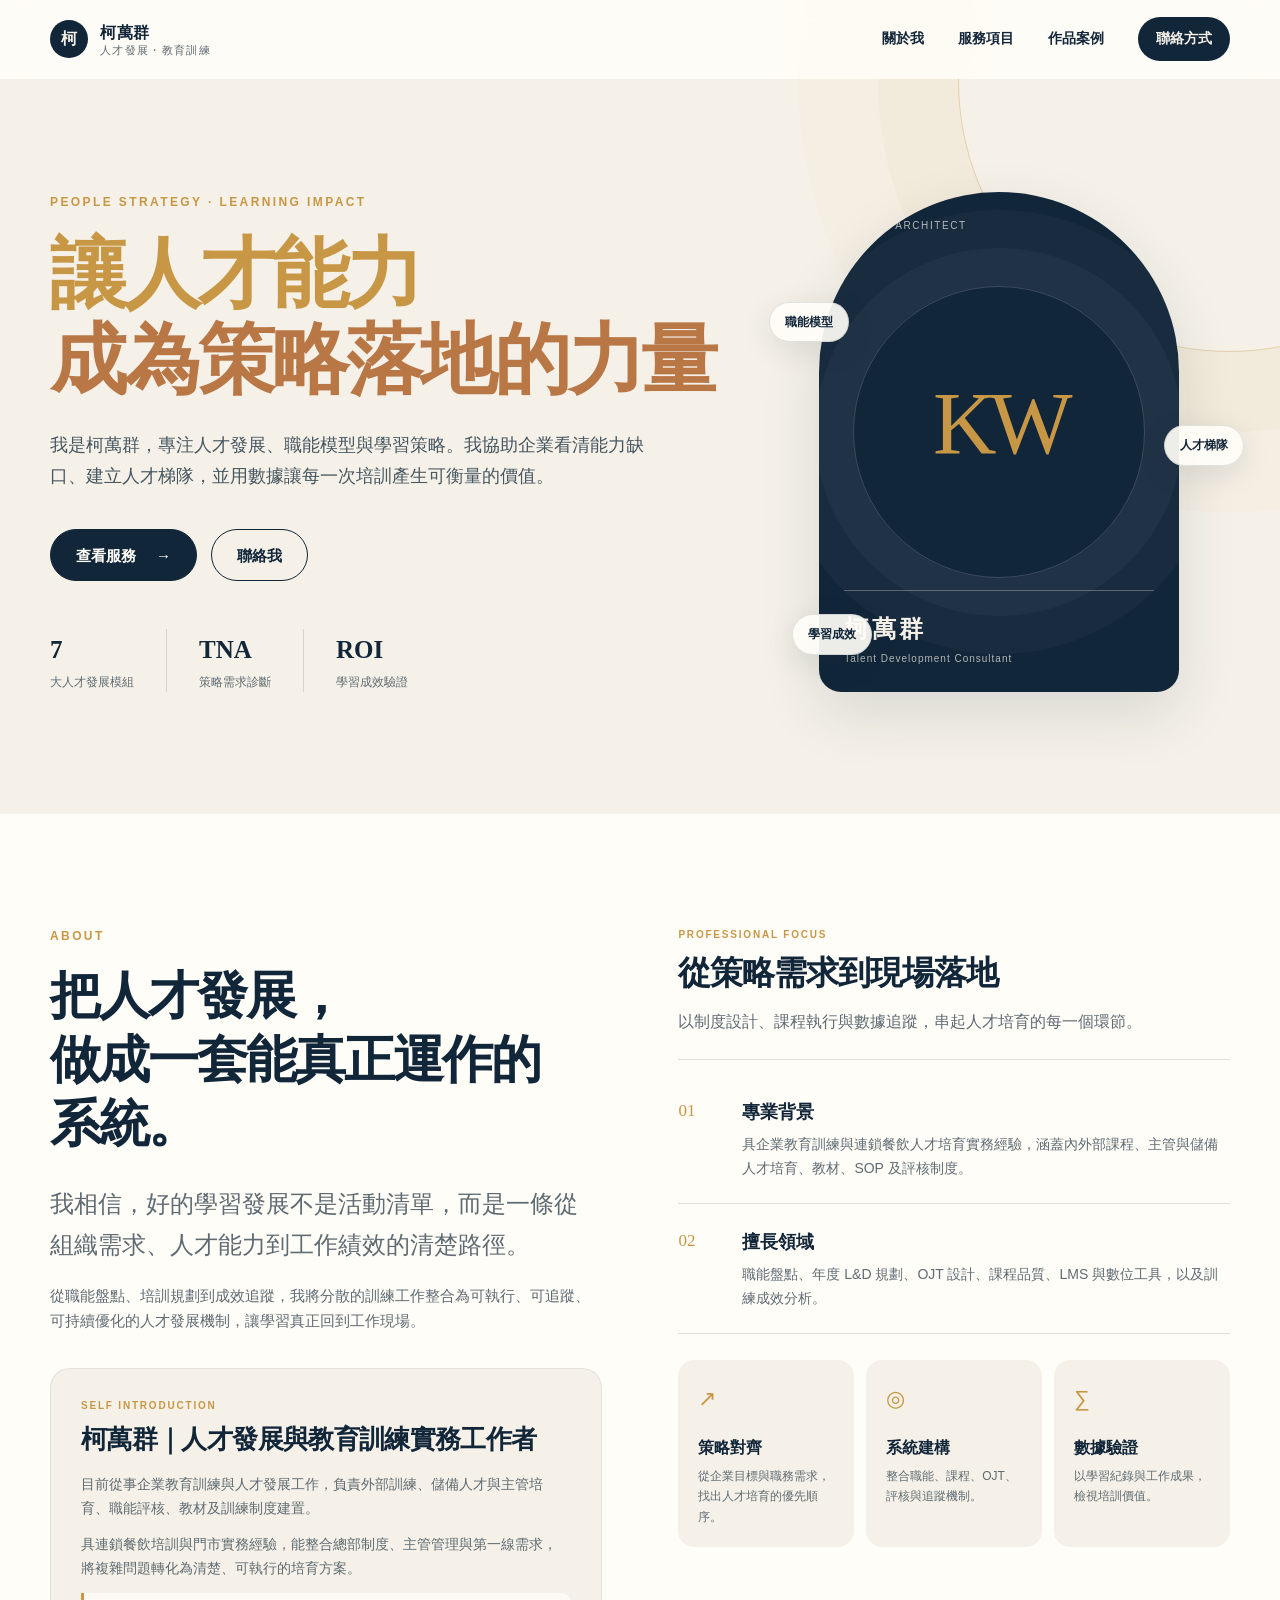
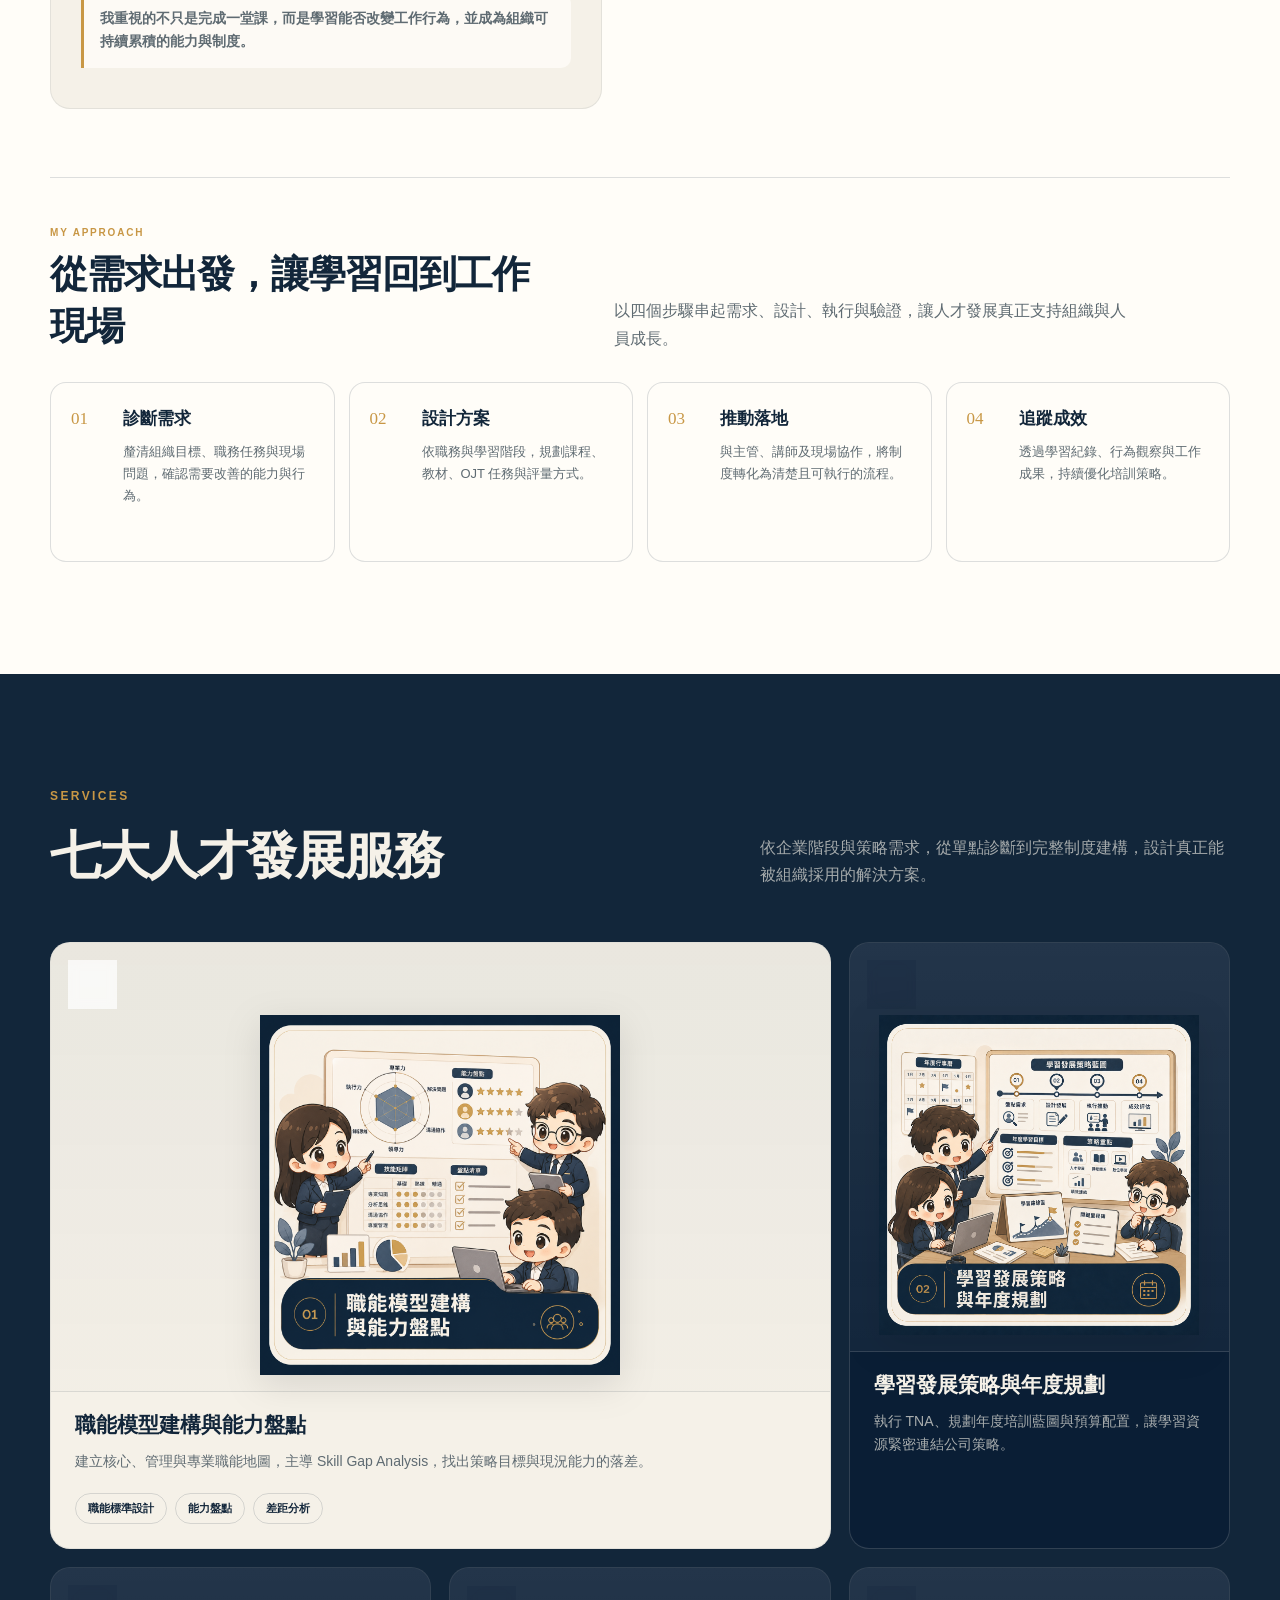
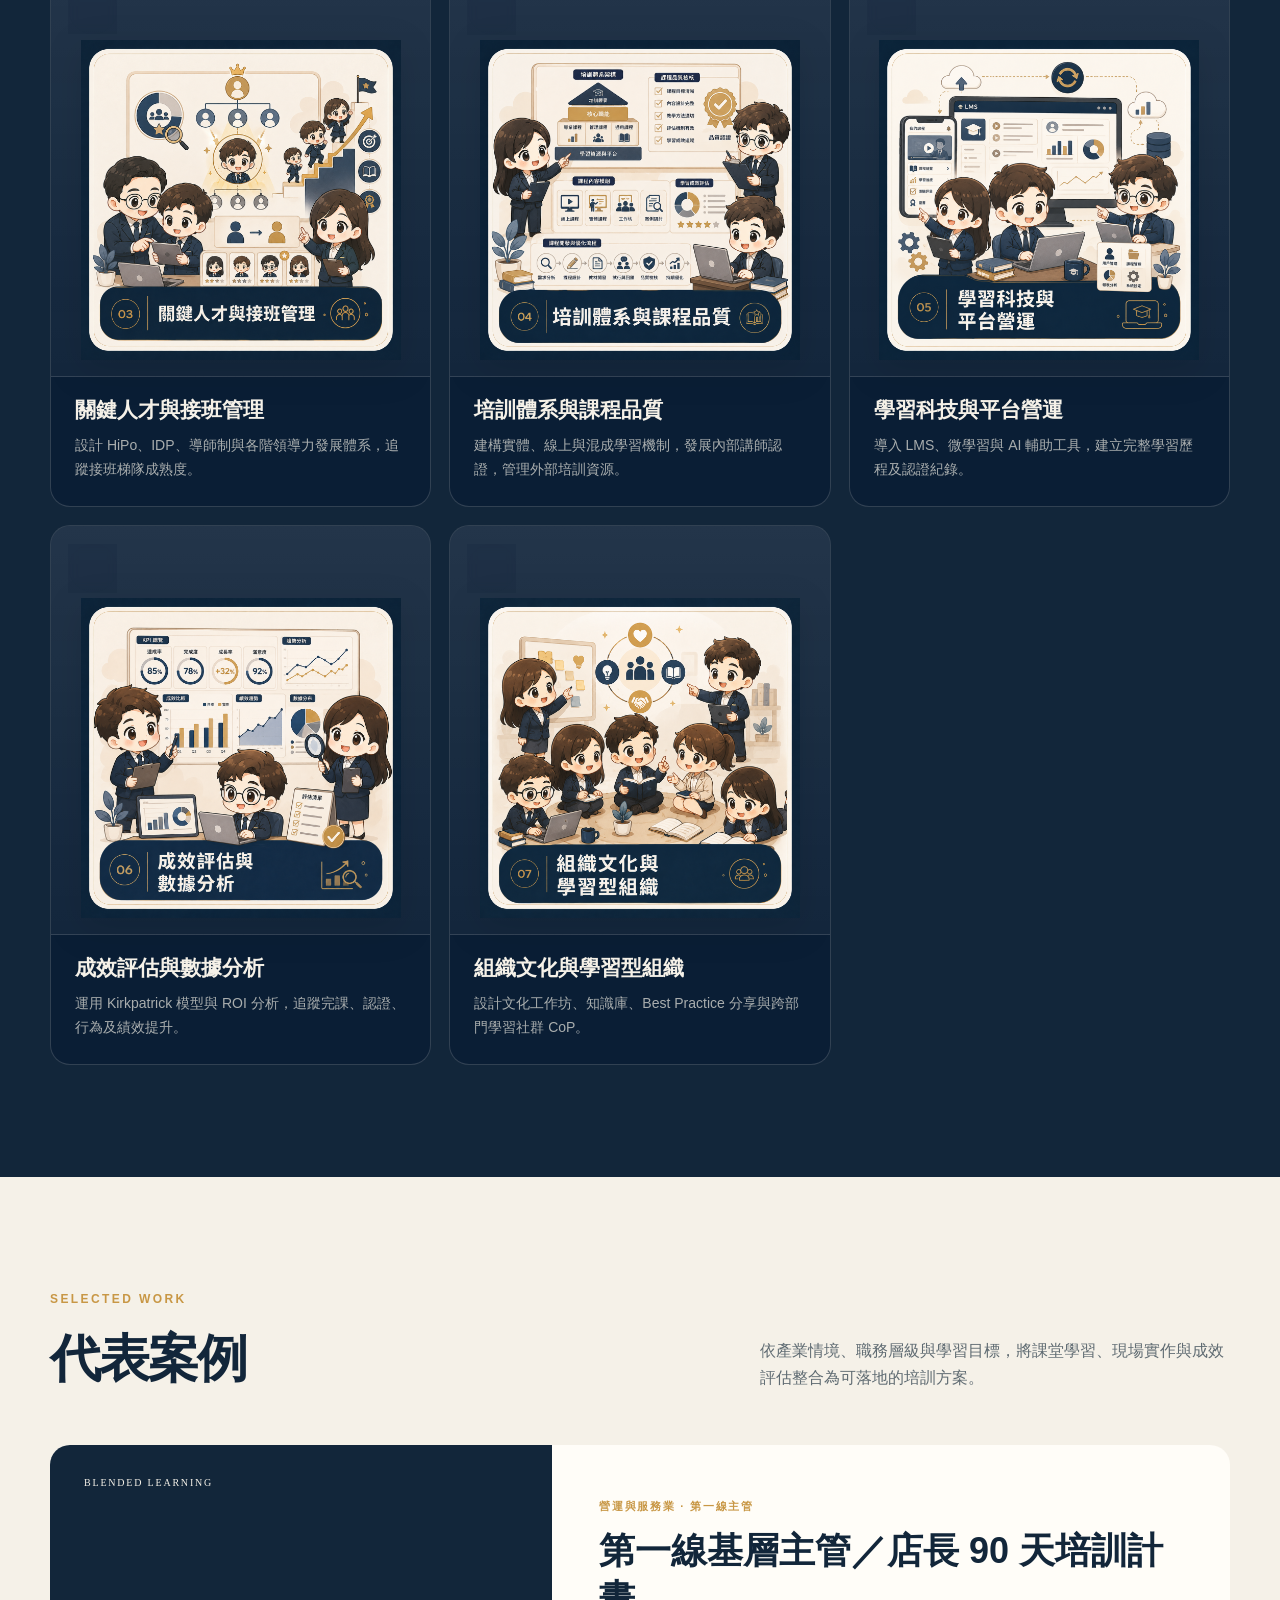
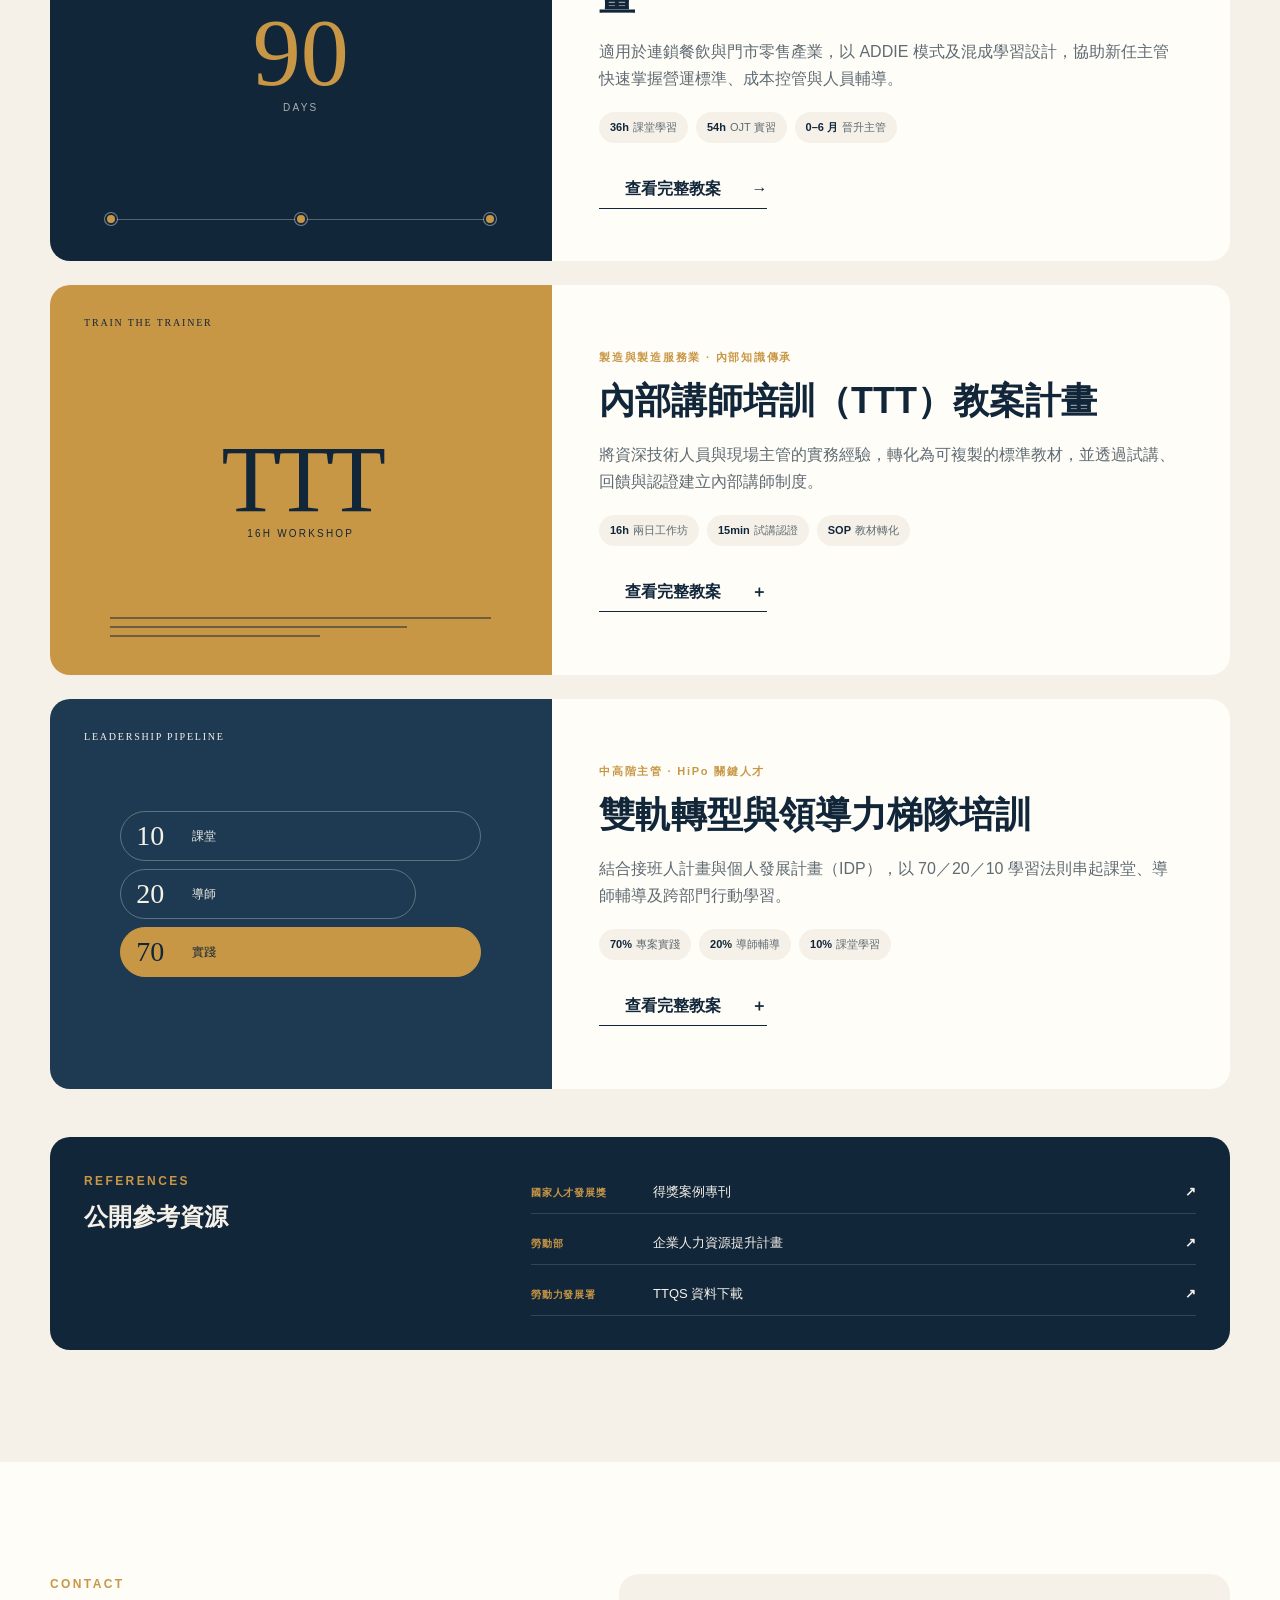
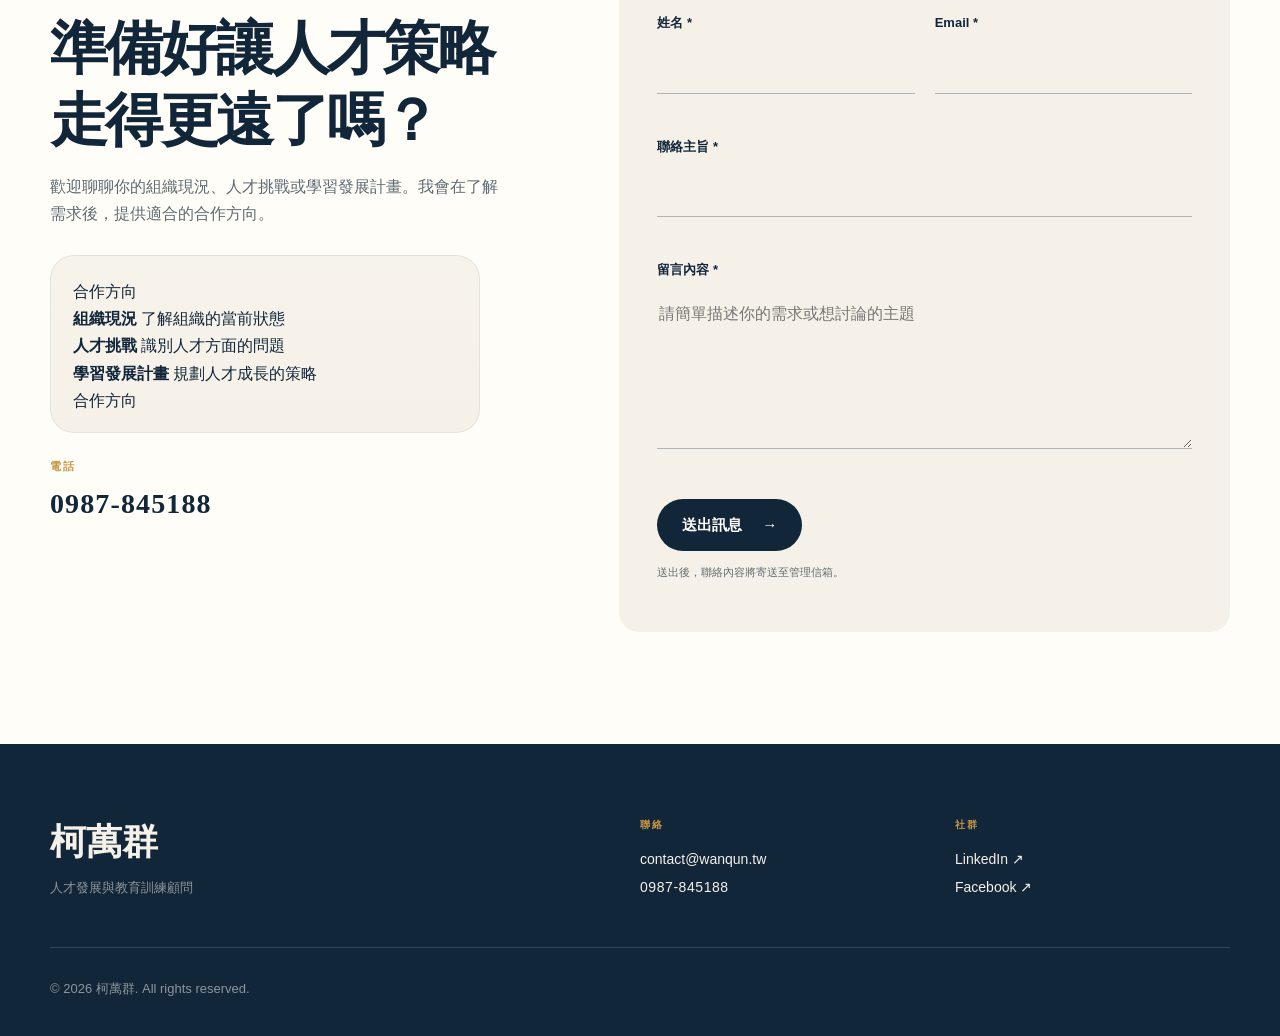
==== index.html @ d5de8963 "Update contact section and footer in index.html" ====
<!doctype html>
<html lang="zh-Hant">
<head>
  <meta charset="utf-8">
  <meta name="viewport" content="width=device-width, initial-scale=1">
  <meta name="description" content="柯萬群｜人才發展與教育訓練顧問，協助企業建立職能標準、人才梯隊與可衡量的學習發展系統。">
  <meta name="theme-color" content="#12263a">
  <title>柯萬群｜人才發展與教育訓練顧問</title>
  <link rel="stylesheet" href="./styles.css">
</head>
<body>
  <a class="skip-link" href="#main">跳至主要內容</a>

  <header class="site-header" id="top">
    <nav class="nav container" aria-label="主要導覽">
      <a class="brand" href="#home" aria-label="回到首頁">
        <span class="brand-mark" aria-hidden="true">柯</span>
        <span>柯萬群<span class="brand-role">人才發展・教育訓練</span></span>
      </a>
      <button class="nav-toggle" type="button" aria-expanded="false" aria-controls="nav-menu">
        <span class="sr-only">開啟導覽選單</span>
        <span></span><span></span><span></span>
      </button>
      <div class="nav-menu" id="nav-menu">
        <a href="#about">關於我</a>
        <a href="#services">服務項目</a>
        <a href="#work">作品案例</a>
        <a class="nav-cta" href="#contact">聯絡方式</a>
      </div>
    </nav>
  </header>

  <main id="main">
    <section class="hero" id="home" aria-labelledby="hero-title">
      <div class="hero-grid container">
        <div class="hero-copy">
          <p class="eyebrow">People Strategy · Learning Impact</p>
          <h1 id="hero-title" class="hero-title">
  <span class="hero-title-line">讓人才能力</span>

  <span class="hero-title-line hero-title-accent">
    成為策略落地<span class="mobile-title-break"><br></span>的力量
  </span>
</h1>
          <p class="hero-lead">我是柯萬群，專注人才發展、職能模型與學習策略。我協助企業看清能力缺口、建立人才梯隊，並用數據讓每一次培訓產生可衡量的價值。</p>
          <div class="hero-actions">
            <a class="button button-primary" href="#services">查看服務 <span aria-hidden="true">→</span></a>
            <a class="button button-ghost" href="#contact">聯絡我</a>
          </div>
          <dl class="hero-facts" aria-label="專業重點">
            <div><dt>7</dt><dd>大人才發展模組</dd></div>
            <div><dt>TNA</dt><dd>策略需求診斷</dd></div>
            <div><dt>ROI</dt><dd>學習成效驗證</dd></div>
          </dl>
        </div>

        <div class="hero-visual" aria-label="柯萬群個人品牌形象示意">
          <div class="portrait-card">
            <div class="portrait-topline"><span>Talent Architect</span><span>01</span></div>
            <div class="monogram" aria-hidden="true">KW</div>
            <div class="portrait-name">
              <strong>柯萬群</strong>
              <span>Talent Development Consultant</span>
            </div>
          </div>
          <div class="orbit-tag tag-one">職能模型</div>
          <div class="orbit-tag tag-two">人才梯隊</div>
          <div class="orbit-tag tag-three">學習成效</div>
        </div>
      </div>
    </section>

    <section class="section about" id="about" aria-labelledby="about-title">
      <div class="container">
        <div class="about-grid">
          <div class="about-left">
            <div class="section-heading about-intro">
              <p class="eyebrow">About</p>
              <h2 id="about-title">把人才發展，<br>做成一套能真正運作的系統。</h2>
              <p class="about-philosophy">我相信，好的學習發展不是活動清單，而是一條從組織需求、人才能力到工作績效的清楚路徑。</p>
              <p class="about-summary">從職能盤點、培訓規劃到成效追蹤，我將分散的訓練工作整合為可執行、可追蹤、可持續優化的人才發展機制，讓學習真正回到工作現場。</p>
            </div>

            <article class="profile-intro" aria-labelledby="profile-intro-title">
              <p class="profile-kicker">Self Introduction</p>
              <h3 id="profile-intro-title">柯萬群｜人才發展與教育訓練實務工作者</h3>
              <p>目前從事企業教育訓練與人才發展工作，負責外部訓練、儲備人才與主管培育、職能評核、教材及訓練制度建置。</p>
              <p>具連鎖餐飲培訓與門市實務經驗，能整合總部制度、主管管理與第一線需求，將複雜問題轉化為清楚、可執行的培育方案。</p>
              <p class="profile-belief">我重視的不只是完成一堂課，而是學習能否改變工作行為，並成為組織可持續累積的能力與制度。</p>
            </article>
          </div>

          <div class="about-content">
            <header class="about-content-head">
              <p class="profile-kicker">Professional Focus</p>
              <h3>從策略需求到現場落地</h3>
              <p>以制度設計、課程執行與數據追蹤，串起人才培育的每一個環節。</p>
            </header>

            <div class="expertise-list">
              <article>
                <span class="list-number">01</span>
                <div>
                  <h3>專業背景</h3>
                  <p>具企業教育訓練與連鎖餐飲人才培育實務經驗，涵蓋內外部課程、主管與儲備人才培育、教材、SOP 及評核制度。</p>
                </div>
              </article>
              <article>
                <span class="list-number">02</span>
                <div>
                  <h3>擅長領域</h3>
                  <p>職能盤點、年度 L&amp;D 規劃、OJT 設計、課程品質、LMS 與數位工具，以及訓練成效分析。</p>
                </div>
              </article>
            </div>

            <div class="strengths" aria-label="三項工作優勢">
              <article>
                <span aria-hidden="true">↗</span>
                <h3>策略對齊</h3>
                <p>從企業目標與職務需求，找出人才培育的優先順序。</p>
              </article>
              <article>
                <span aria-hidden="true">◎</span>
                <h3>系統建構</h3>
                <p>整合職能、課程、OJT、評核與追蹤機制。</p>
              </article>
              <article>
                <span aria-hidden="true">∑</span>
                <h3>數據驗證</h3>
                <p>以學習紀錄與工作成果，檢視培訓價值。</p>
              </article>
            </div>
          </div>
        </div>

        <section class="work-method" aria-labelledby="work-method-title">
          <div class="work-method-heading">
            <p class="profile-kicker">My Approach</p>
            <h3 id="work-method-title">從需求出發，讓學習回到工作現場</h3>
            <p>以四個步驟串起需求、設計、執行與驗證，讓人才發展真正支持組織與人員成長。</p>
          </div>
          <ol class="method-grid">
            <li>
              <span>01</span>
              <div><h4>診斷需求</h4><p>釐清組織目標、職務任務與現場問題，確認需要改善的能力與行為。</p></div>
            </li>
            <li>
              <span>02</span>
              <div><h4>設計方案</h4><p>依職務與學習階段，規劃課程、教材、OJT 任務與評量方式。</p></div>
            </li>
            <li>
              <span>03</span>
              <div><h4>推動落地</h4><p>與主管、講師及現場協作，將制度轉化為清楚且可執行的流程。</p></div>
            </li>
            <li>
              <span>04</span>
              <div><h4>追蹤成效</h4><p>透過學習紀錄、行為觀察與工作成果，持續優化培訓策略。</p></div>
            </li>
          </ol>
        </section>
      </div>
    </section>

    <section class="section services" id="services" aria-labelledby="services-title">
      <div class="container">
        <div class="section-heading section-heading-row">
          <div><p class="eyebrow">Services</p><h2 id="services-title">七大人才發展服務</h2></div>
          <p>依企業階段與策略需求，從單點診斷到完整制度建構，設計真正能被組織採用的解決方案。</p>
        </div>
        <div class="service-grid">
          <article class="service-card featured">
            <div class="service-icon" aria-hidden="true">01</div>
            <div class="service-media">
              <img src="./assets/services/service-01.png" alt="職能模型建構與能力盤點圖卡">
            </div>
            <div class="service-content">
              <h3>職能模型建構與能力盤點</h3>
              <p>建立核心、管理與專業職能地圖，主導 Skill Gap Analysis，找出策略目標與現況能力的落差。</p>
              <ul><li>職能標準設計</li><li>能力盤點</li><li>差距分析</li></ul>
            </div>
          </article>
          <article class="service-card">
            <div class="service-icon" aria-hidden="true">02</div>
            <div class="service-media">
              <img src="./assets/services/service-02.png" alt="學習發展策略與年度規劃圖卡">
            </div>
            <div class="service-content">
              <h3>學習發展策略與年度規劃</h3>
              <p>執行 TNA、規劃年度培訓藍圖與預算配置，讓學習資源緊密連結公司策略。</p>
            </div>
          </article>
          <article class="service-card">
            <div class="service-icon" aria-hidden="true">03</div>
            <div class="service-media">
              <img src="./assets/services/service-03.png" alt="關鍵人才與接班管理圖卡">
            </div>
            <div class="service-content">
              <h3>關鍵人才與接班管理</h3>
              <p>設計 HiPo、IDP、導師制與各階領導力發展體系，追蹤接班梯隊成熟度。</p>
            </div>
          </article>
          <article class="service-card">
            <div class="service-icon" aria-hidden="true">04</div>
            <div class="service-media">
              <img src="./assets/services/service-04.png" alt="培訓體系與課程品質圖卡">
            </div>
            <div class="service-content">
              <h3>培訓體系與課程品質</h3>
              <p>建構實體、線上與混成學習機制，發展內部講師認證，管理外部培訓資源。</p>
            </div>
          </article>
          <article class="service-card">
            <div class="service-icon" aria-hidden="true">05</div>
            <div class="service-media">
              <img src="./assets/services/service-05.png" alt="學習科技與平台營運圖卡">
            </div>
            <div class="service-content">
              <h3>學習科技與平台營運</h3>
              <p>導入 LMS、微學習與 AI 輔助工具，建立完整學習歷程及認證紀錄。</p>
            </div>
          </article>
          <article class="service-card">
            <div class="service-icon" aria-hidden="true">06</div>
            <div class="service-media">
              <img src="./assets/services/service-06.png" alt="成效評估與數據分析圖卡">
            </div>
            <div class="service-content">
              <h3>成效評估與數據分析</h3>
              <p>運用 Kirkpatrick 模型與 ROI 分析，追蹤完課、認證、行為及績效提升。</p>
            </div>
          </article>
          <article class="service-card">
            <div class="service-icon" aria-hidden="true">07</div>
            <div class="service-media">
              <img src="./assets/services/service-07.png" alt="組織文化與學習型組織圖卡">
            </div>
            <div class="service-content">
              <h3>組織文化與學習型組織</h3>
              <p>設計文化工作坊、知識庫、Best Practice 分享與跨部門學習社群 CoP。</p>
            </div>
          </article>
        </div>
      </div>
    </section>

    <section class="section work" id="work" aria-labelledby="work-title">
      <div class="container">
        <div class="section-heading section-heading-row">
          <div><p class="eyebrow">Selected Work</p><h2 id="work-title">代表案例</h2></div>
          <p>依產業情境、職務層級與學習目標，將課堂學習、現場實作與成效評估整合為可落地的培訓方案。</p>
        </div>
        <div class="case-list">
          <article class="case-card">
            <div class="case-visual operations-visual" aria-hidden="true"><span class="visual-kicker">BLENDED LEARNING</span><strong>90</strong><small>DAYS</small><div class="visual-track"><i></i><i></i><i></i></div></div>
            <div class="case-copy">
              <p class="case-meta">營運與服務業 · 第一線主管</p>
              <h3>第一線基層主管／店長 90 天培訓計畫</h3>
              <p>適用於連鎖餐飲與門市零售產業，以 ADDIE 模式及混成學習設計，協助新任主管快速掌握營運標準、成本控管與人員輔導。</p>
              <div class="case-highlights" aria-label="案例一重點"><span><b>36h</b>課堂學習</span><span><b>54h</b>OJT 實習</span><span><b>0–6 月</b>晉升主管</span></div>
              <div class="case-detail" id="case-detail-1"><div class="case-detail-inner">
                <div class="case-basics"><div><span>課程名稱</span><strong>連鎖門市幹部／新人店長營運實務與領導力養成班</strong></div><div><span>目標對象</span><strong>晉升 0–6 個月之儲備店長、現場組長</strong></div><div><span>培訓目標</span><strong>獨立完成門市 SOP 稽核、排班成本控管，並具備基本人員輔導能力</strong></div></div>
                <h4>教學計畫表</h4>
                <div class="case-table-wrap"><table class="case-table"><thead><tr><th>階段／單元</th><th>核心內容</th><th>授課方式</th><th>時數</th><th>評估方式</th></tr></thead><tbody>
                  <tr><td data-label="階段／單元">SOP 落地與品質管理</td><td data-label="核心內容">SOP 稽核、食品安全、異常通報與緊急應變</td><td data-label="授課方式">線上課程＋OJT 實務操演</td><td data-label="時數">12h</td><td data-label="評估方式">L2 筆試＋L3 現場稽核演練</td></tr>
                  <tr><td data-label="階段／單元">營運數據與成本控制</td><td data-label="核心內容">P&amp;L 初步解讀、人力成本比率、營業額預估與排班最佳化</td><td data-label="授課方式">實體工作坊</td><td data-label="時數">12h</td><td data-label="評估方式">L2 排班表情境測驗</td></tr>
                  <tr><td data-label="階段／單元">團隊領導與輔導</td><td data-label="核心內容">新人 OJT、1 對 1 輔導、績效溝通與衝突處理</td><td data-label="授課方式">角色扮演＋案例研討</td><td data-label="時數">12h</td><td data-label="評估方式">L3 訓後 60 天留任率與滿意度</td></tr>
                </tbody></table></div>
              </div></div>
              <a class="text-button case-page-link" href="./course-case.html" aria-label="前往第一線基層主管與店長90天培訓計畫完整教案">
                <span>查看完整教案</span>
                <span aria-hidden="true">→</span>
              </a>
            </div>
          </article>

          <article class="case-card">
            <div class="case-visual trainer-visual" aria-hidden="true"><span class="visual-kicker">TRAIN THE TRAINER</span><strong>TTT</strong><small>16H WORKSHOP</small><div class="trainer-lines"><i></i><i></i><i></i></div></div>
            <div class="case-copy">
              <p class="case-meta">製造與製造服務業 · 內部知識傳承</p>
              <h3>內部講師培訓（TTT）教案計畫</h3>
              <p>將資深技術人員與現場主管的實務經驗，轉化為可複製的標準教材，並透過試講、回饋與認證建立內部講師制度。</p>
              <div class="case-highlights" aria-label="案例二重點"><span><b>16h</b>兩日工作坊</span><span><b>15min</b>試講認證</span><span><b>SOP</b>教材轉化</span></div>
              <div class="case-detail" id="case-detail-2"><div class="case-detail-inner">
                <div class="case-basics"><div><span>課程名稱</span><strong>內部講師教學技巧與 SOP 教材開發實戰班</strong></div><div><span>目標對象</span><strong>資深技術人員、現場主管、內部認證講師</strong></div><div><span>培訓目標</span><strong>將經驗萃取為標準教材，並完成 15 分鐘台上教學演練</strong></div></div>
                <h4>教學計畫表</h4>
                <div class="case-table-wrap"><table class="case-table"><thead><tr><th>單元</th><th>課程主題</th><th>教學法</th><th>時數</th><th>產出與作業</th></tr></thead><tbody>
                  <tr><td data-label="單元">Unit 1</td><td data-label="課程主題">成人學習心理與 ADDIE 課程架構</td><td data-label="教學法">講授＋心智圖</td><td data-label="時數">3h</td><td data-label="產出與作業">課程大綱草案</td></tr>
                  <tr><td data-label="單元">Unit 2</td><td data-label="課程主題">SOP 轉化為教學簡報與教材</td><td data-label="教學法">案例拆解＋個人實作</td><td data-label="時數">4h</td><td data-label="產出與作業">15 分鐘教學簡報</td></tr>
                  <tr><td data-label="單元">Unit 3</td><td data-label="課程主題">台上表達技巧與互動控場</td><td data-label="教學法">小組演練</td><td data-label="時數">3h</td><td data-label="產出與作業">演練評分表校準</td></tr>
                  <tr><td data-label="單元">Unit 4</td><td data-label="課程主題">試講試教與認證評鑑</td><td data-label="教學法">個人演示＋專家點評</td><td data-label="時數">6h</td><td data-label="產出與作業">Pass／Fail 評鑑與修改建議</td></tr>
                </tbody></table></div>
              </div></div>
              <button class="text-button case-toggle" type="button" aria-expanded="false" aria-controls="case-detail-2"><span class="case-toggle-label">查看完整教案</span> <span class="case-toggle-icon" aria-hidden="true">＋</span></button>
            </div>
          </article>

          <article class="case-card">
            <div class="case-visual succession-visual" aria-hidden="true"><span class="visual-kicker">LEADERSHIP PIPELINE</span><div class="ratio-stack"><span><b>10</b>課堂</span><span><b>20</b>導師</span><span><b>70</b>實踐</span></div></div>
            <div class="case-copy">
              <p class="case-meta">中高階主管 · HiPo 關鍵人才</p>
              <h3>雙軌轉型與領導力梯隊培訓</h3>
              <p>結合接班人計畫與個人發展計畫（IDP），以 70／20／10 學習法則串起課堂、導師輔導及跨部門行動學習。</p>
              <div class="case-highlights" aria-label="案例三重點"><span><b>70%</b>專案實踐</span><span><b>20%</b>導師輔導</span><span><b>10%</b>課堂學習</span></div>
              <div class="case-detail" id="case-detail-3"><div class="case-detail-inner">
                <div class="case-basics"><div><span>課程名稱</span><strong>中高階主管戰略思考與跨部門溝通工作坊</strong></div><div><span>目標對象</span><strong>部門經理、副理、關鍵人才（HiPo）</strong></div><div><span>培訓架構</span><strong>70% 在地實踐、20% 導師輔導、10% 課堂學習</strong></div></div>
                <h4>培訓架構</h4>
                <ol class="learning-path"><li><span>10%</span><div><strong>課堂學習</strong><p>戰略目標展開（OKR／BSC）、跨部門溝通與利益關係人管理。</p></div></li><li><span>20%</span><div><strong>導師輔導</strong><p>配對高階導師進行一對一對話，針對管理痛點進行盲點剖析。</p></div></li><li><span>70%</span><div><strong>專案實踐</strong><p>執行跨部門真實業務創新專案，訓後 90 天於經營決策會議發表成果。</p></div></li></ol>
              </div></div>
              <button class="text-button case-toggle" type="button" aria-expanded="false" aria-controls="case-detail-3"><span class="case-toggle-label">查看完整教案</span> <span class="case-toggle-icon" aria-hidden="true">＋</span></button>
            </div>
          </article>
        </div>

        <aside class="case-sources" aria-labelledby="case-sources-title">
          <div><p class="eyebrow">References</p><h3 id="case-sources-title">公開參考資源</h3></div>
          <div class="source-links">
            <a href="https://ntda.wda.gov.tw/case.php" target="_blank" rel="noopener noreferrer"><span>國家人才發展獎</span>得獎案例專刊 <b aria-hidden="true">↗</b></a>
            <a href="https://laws.mol.gov.tw/FLAW/FLAWDAT01.aspx?id=FL051804" target="_blank" rel="noopener noreferrer"><span>勞動部</span>企業人力資源提升計畫 <b aria-hidden="true">↗</b></a>
            <a href="https://ttqs.wda.gov.tw/ttqs/menu_010_new.php" target="_blank" rel="noopener noreferrer"><span>勞動力發展署</span>TTQS 資料下載 <b aria-hidden="true">↗</b></a>
          </div>
        </aside>
      </div>
    </section>

    <section class="section contact" id="contact" aria-labelledby="contact-title">
      <div class="container contact-grid">
        <div class="contact-intro">
          <p class="eyebrow">Contact</p>
          <h2 id="contact-title">準備好讓人才策略<br>走得更遠了嗎？</h2>
          <p>歡迎聊聊你的組織現況、人才挑戰或學習發展計畫。我會在了解需求後，提供適合的合作方向。</p>

          <div class="contact-side-card" aria-label="合作方向">
            <div class="coop-card-title">合作方向</div>
            <div class="coop-label coop-label-left">
              <strong>組織現況</strong>
              <span>了解組織的當前狀態</span>
            </div>
            <div class="coop-label coop-label-center">
              <strong>人才挑戰</strong>
              <span>識別人才方面的問題</span>
            </div>
            <div class="coop-label coop-label-right">
              <strong>學習發展計畫</strong>
              <span>規劃人才成長的策略</span>
            </div>

            <div class="coop-visual" aria-hidden="true">
              <div class="ingredient ingredient-left"></div>
              <div class="ingredient ingredient-center"></div>
              <div class="ingredient ingredient-right"></div>

              <div class="stream stream-left"></div>
              <div class="stream stream-center"></div>
              <div class="stream stream-right"></div>

              <div class="cup-wrap">
                <div class="cup-rim"></div>
                <div class="cup-body">合作方向</div>
                <div class="cup-handle"></div>
                <div class="cup-foot"></div>
                <div class="saucer"></div>
              </div>
            </div>
          </div>

          <a class="phone-link" href="tel:0987845188"><span>電話</span><strong>0987-845188</strong></a>
        </div>
        <form class="contact-form" id="contact-form" novalidate>
  <div class="form-row">
    <div class="field">
      <label for="name">姓名 <span aria-hidden="true">*</span></label>
      <input
        id="name"
        name="name"
        type="text"
        autocomplete="name"
        required
        minlength="2"
      >
      <small class="error" aria-live="polite"></small>
    </div>

    <div class="field">
      <label for="email">Email <span aria-hidden="true">*</span></label>
      <input
        id="email"
        name="email"
        type="email"
        autocomplete="email"
        required
      >
      <small class="error" aria-live="polite"></small>
    </div>
  </div>

  <div class="field">
    <label for="subject">
      聯絡主旨 <span aria-hidden="true">*</span>
    </label>
    <input
      id="subject"
      name="subject"
      type="text"
      required
      minlength="3"
    >
    <small class="error" aria-live="polite"></small>
  </div>

  <div class="field">
    <label for="message">
      留言內容 <span aria-hidden="true">*</span>
    </label>
    <textarea
      id="message"
      name="message"
      rows="5"
      required
      minlength="10"
      placeholder="請簡單描述你的需求或想討論的主題"
    ></textarea>
    <small class="error" aria-live="polite"></small>
  </div>

  <!-- 防止機器人垃圾訊息 -->
  <div class="honeypot-field" aria-hidden="true">
    <label for="website">網站</label>
    <input
      id="website"
      name="website"
      type="text"
      tabindex="-1"
      autocomplete="off"
    >
  </div>

  <button
    class="button button-primary submit-button"
    type="submit"
  >
    送出訊息
    <span aria-hidden="true">→</span>
  </button>

  <p class="form-note">
    送出後，聯絡內容將寄送至管理信箱。
  </p>

  <p
    class="form-status"
    id="form-status"
    role="status"
    aria-live="polite"
  ></p>
</form>
      </div>
    </section>
  </main>

  <footer class="site-footer">
    <div class="container footer-grid">
      <div><a class="footer-brand" href="#top">柯萬群</a><p>人才發展與教育訓練顧問</p></div>
      <div><p class="footer-label">聯絡</p><a href="mailto:contact@wanqun.tw">contact@wanqun.tw</a><a href="tel:0987845188">0987-845188</a></div>
      <div><p class="footer-label">社群</p><a href="https://www.linkedin.com/" target="_blank" rel="noopener noreferrer">LinkedIn <span aria-hidden="true">↗</span></a><a href="https://www.facebook.com/" target="_blank" rel="noopener noreferrer">Facebook <span aria-hidden="true">↗</span></a></div>
      <p class="copyright">© <span id="year"></span> 柯萬群. All rights reserved.</p>
    </div>
  </footer>
  <script src="./main.js" defer></script>
</body>
</html>
---- styles.css ----
:root {
  --navy: #12263a;
  --navy-light: #1d3a52;
  --gold: #c89745;
  --cream: #f5f1e8;
  --white: #fffdf8;
  --ink-muted: #5f6b72;
  --line: rgba(18, 38, 58, 0.14);
  --shadow: 0 22px 60px rgba(18, 38, 58, 0.12);
  --radius: 20px;
  --container: 1180px;
}

* { box-sizing: border-box; }
html { scroll-behavior: smooth; scroll-padding-top: 86px; }
body { margin: 0; color: var(--navy); background: var(--white); font-family: "Noto Sans TC", "PingFang TC", "Microsoft JhengHei", sans-serif; line-height: 1.7; -webkit-font-smoothing: antialiased; }
body.menu-open { overflow: hidden; }
a { color: inherit; text-decoration: none; }
button, input, textarea { font: inherit; }
button { color: inherit; }
img { max-width: 100%; display: block; }
.container { width: min(calc(100% - 40px), var(--container)); margin-inline: auto; }
.section { padding: 112px 0; }
.sr-only { position: absolute; width: 1px; height: 1px; padding: 0; margin: -1px; overflow: hidden; clip: rect(0, 0, 0, 0); white-space: nowrap; border: 0; }
.skip-link { position: fixed; z-index: 1000; left: 16px; top: -60px; padding: 10px 16px; background: var(--gold); color: var(--navy); font-weight: 700; border-radius: 8px; transition: top .2s; }
.skip-link:focus { top: 16px; }

.site-header { position: fixed; inset: 0 0 auto; z-index: 100; background: rgba(255, 253, 248, .88); border-bottom: 1px solid transparent; backdrop-filter: blur(16px); transition: border-color .25s, box-shadow .25s; }
.site-header.scrolled { border-color: var(--line); box-shadow: 0 6px 24px rgba(18,38,58,.06); }
.nav { min-height: 78px; display: flex; align-items: center; justify-content: space-between; gap: 24px; }
.brand { display: inline-flex; align-items: center; gap: 12px; font-weight: 800; letter-spacing: .04em; }
.brand-mark { width: 38px; height: 38px; display: grid; place-items: center; color: var(--cream); background: var(--navy); border-radius: 50%; }
.brand-role { display: block; margin-top: -5px; color: var(--ink-muted); font-size: 11px; font-weight: 500; letter-spacing: .12em; }
.nav-menu { display: flex; align-items: center; gap: 34px; font-size: 14px; font-weight: 700; }
.nav-menu a:not(.nav-cta) { position: relative; padding: 10px 0; }
.nav-menu a:not(.nav-cta)::after { content: ""; position: absolute; inset: auto 0 4px; height: 2px; background: var(--gold); transform: scaleX(0); transform-origin: right; transition: transform .2s; }
.nav-menu a:hover::after, .nav-menu a.active::after { transform: scaleX(1); transform-origin: left; }
.nav-cta { padding: 10px 18px; color: var(--cream); background: var(--navy); border-radius: 999px; transition: background .2s, transform .2s; }
.nav-cta:hover { background: var(--gold); color: var(--navy); transform: translateY(-2px); }
.nav-toggle { display: none; width: 44px; height: 44px; padding: 11px 8px; border: 0; background: transparent; cursor: pointer; }
.nav-toggle span:not(.sr-only) { display: block; height: 2px; margin: 5px 0; background: var(--navy); transition: transform .25s, opacity .25s; }

.hero { position: relative; overflow: hidden; padding: 162px 0 92px; background: var(--cream); }
.hero::before { content: ""; position: absolute; width: 540px; height: 540px; right: -220px; top: -190px; border: 1px solid rgba(200,151,69,.38); border-radius: 50%; box-shadow: 0 0 0 80px rgba(200,151,69,.05), 0 0 0 160px rgba(200,151,69,.03); }
.hero-grid { position: relative; display: grid; grid-template-columns: minmax(0, 1.15fr) minmax(360px, .85fr); align-items: center; gap: 8%; }
.eyebrow { margin: 0 0 18px; color: var(--gold); font-size: 12px; font-weight: 800; letter-spacing: .2em; text-transform: uppercase; }
h1, h2, h3, p { overflow-wrap: break-word; }
h1 { max-width: 800px; margin: 0; font-size: clamp(45px, 6vw, 78px); line-height: 1.12; letter-spacing: -.05em; }
h1 span { color: var(--gold); }
.hero-lead { max-width: 690px; margin: 28px 0 0; color: #475761; font-size: 18px; }
.hero-actions { display: flex; flex-wrap: wrap; gap: 14px; margin-top: 38px; }
.button { min-height: 52px; display: inline-flex; align-items: center; justify-content: center; gap: 20px; padding: 12px 25px; border: 1px solid var(--navy); border-radius: 999px; font-size: 15px; font-weight: 800; cursor: pointer; transition: transform .2s, box-shadow .2s, background .2s, color .2s; }
.button:hover { transform: translateY(-3px); box-shadow: 0 10px 24px rgba(18,38,58,.15); }
.button-primary { color: var(--white); background: var(--navy); }
.button-primary:hover { border-color: var(--gold); background: var(--gold); color: var(--navy); }
.button-ghost { background: transparent; }
.button-ghost:hover { background: var(--white); }
.hero-facts { display: flex; gap: 32px; margin: 48px 0 0; }
.hero-facts div { padding-right: 32px; border-right: 1px solid var(--line); }
.hero-facts div:last-child { padding-right: 0; border: 0; }
.hero-facts dt { font-family: Georgia, serif; font-size: 25px; font-weight: 700; }
.hero-facts dd { margin: 0; color: var(--ink-muted); font-size: 12px; }
.hero-visual { position: relative; min-height: 560px; display: grid; place-items: center; }
.portrait-card { position: relative; width: min(360px, 82%); aspect-ratio: .72; display: flex; flex-direction: column; justify-content: space-between; padding: 25px; color: var(--cream); background: var(--navy); border-radius: 180px 180px 22px 22px; box-shadow: var(--shadow); overflow: hidden; }
.portrait-card::before { content: ""; position: absolute; width: 290px; height: 290px; left: 50%; top: 48%; border: 1px solid rgba(245,241,232,.18); border-radius: 50%; transform: translate(-50%,-50%); box-shadow: 0 0 0 38px rgba(245,241,232,.035), 0 0 0 76px rgba(245,241,232,.025); }
.portrait-topline { display: flex; justify-content: space-between; font-size: 10px; letter-spacing: .16em; text-transform: uppercase; opacity: .72; }
.monogram { position: relative; align-self: center; margin-top: 24px; color: var(--gold); font-family: Georgia, serif; font-size: 88px; line-height: 1; letter-spacing: -.08em; }
.portrait-name { position: relative; display: flex; flex-direction: column; padding-top: 18px; border-top: 1px solid rgba(245,241,232,.3); }
.portrait-name strong { font-size: 24px; letter-spacing: .15em; }
.portrait-name span { font-size: 10px; letter-spacing: .1em; opacity: .7; }
.orbit-tag { position: absolute; padding: 9px 15px; border: 1px solid rgba(18,38,58,.12); background: rgba(255,253,248,.92); border-radius: 999px; box-shadow: 0 8px 30px rgba(18,38,58,.1); font-size: 12px; font-weight: 700; }
.tag-one { left: 0; top: 25%; }.tag-two { right: -3%; top: 47%; }.tag-three { left: 5%; bottom: 12%; }

.section-heading h2 { margin: 0; font-size: clamp(34px, 4vw, 52px); line-height: 1.25; letter-spacing: -.04em; }
.section-heading > p:not(.eyebrow) { max-width: 620px; color: var(--ink-muted); }
.section-heading-row { display: flex; align-items: end; justify-content: space-between; gap: 48px; margin-bottom: 54px; }
.section-heading-row > p { max-width: 470px !important; margin: 0; }
.about-grid { display: grid; grid-template-columns: .82fr 1.18fr; gap: 10%; align-items: start; }
.sticky-heading { position: sticky; top: 120px; }
.statement { margin: 0 0 52px; font-family: Georgia, "Noto Serif TC", serif; font-size: clamp(24px, 3vw, 34px); line-height: 1.55; }
.expertise-list article { display: grid; grid-template-columns: 48px 1fr; gap: 20px; padding: 26px 0; border-top: 1px solid var(--line); }
.list-number { color: var(--gold); font-family: Georgia, serif; font-size: 18px; }
.expertise-list h3 { margin: 0 0 6px; font-size: 18px; }
.expertise-list p { margin: 0; color: var(--ink-muted); }
.strengths { display: grid; grid-template-columns: repeat(3, 1fr); gap: 14px; margin-top: 28px; }
.strengths article { min-height: 190px; padding: 24px; background: var(--cream); border-radius: 16px; transition: transform .2s, box-shadow .2s; }
.strengths article:hover { transform: translateY(-5px); box-shadow: var(--shadow); }
.strengths article > span { color: var(--gold); font-size: 24px; }
.strengths h3 { margin: 20px 0 6px; font-size: 17px; }
.strengths p { margin: 0; color: var(--ink-muted); font-size: 13px; }

.services { background: var(--navy); color: var(--cream); }
.services .section-heading > p, .services .section-heading-row > p { color: rgba(245,241,232,.65); }
.service-grid { display: grid; grid-template-columns: repeat(3, 1fr); gap: 18px; }
.service-card {
  position: relative;
  min-height: 310px;
  display: flex;
  flex-direction: column;
  padding: 24px;
  overflow: hidden;
  border: 1px solid rgba(245,241,232,.16);
  border-radius: var(--radius);
  background: rgba(10, 31, 54, .9);
  transition: transform .25s, border-color .25s, background .25s, box-shadow .25s;
}
.service-card:hover {
  transform: translateY(-6px);
  border-color: var(--gold);
  background: var(--navy-light);
  box-shadow: 0 16px 32px rgba(0,0,0,.16);
}
.service-card.featured {
  grid-column: span 2;
  background: var(--cream);
  color: var(--navy);
  border-color: rgba(18,38,58,.08);
}
.service-card.featured:hover { background: var(--white); }
.service-icon {
  position: absolute;
  top: 18px;
  left: 18px;
  z-index: 2;
  width: 48px;
  height: 48px;
  display: grid;
  place-items: center;
  border: 1px solid currentColor;
  border-radius: 50%;
  color: var(--gold);
  background: rgba(10,31,54,.12);
  backdrop-filter: blur(4px);
  font-family: Georgia, serif;
}
.service-card.featured .service-icon {
  background: rgba(255,255,255,.72);
}
.service-media {
  display: flex;
  align-items: center;
  justify-content: center;
  min-height: 220px;
  margin: -24px -24px 18px;
  padding: 72px 18px 16px;
  background: linear-gradient(180deg, rgba(255,255,255,.10), rgba(255,255,255,.04));
  border-bottom: 1px solid rgba(245,241,232,.08);
}
.service-card.featured .service-media {
  min-height: 300px;
  background: linear-gradient(180deg, rgba(18,38,58,.05), rgba(18,38,58,.01));
  border-bottom-color: rgba(18,38,58,.08);
}
.service-media img {
  width: 100%;
  max-width: 320px;
  height: auto;
  display: block;
  filter: drop-shadow(0 10px 18px rgba(0,0,0,.10));
}
.service-card.featured .service-media img {
  max-width: 360px;
}
.service-content {
  display: flex;
  flex: 1;
  flex-direction: column;
}
.service-card h3 { margin: 0 0 10px; font-size: 21px; line-height: 1.4; }
.service-card p { margin: 0; color: rgba(245,241,232,.68); font-size: 14px; }
.service-card.featured p { max-width: 620px; color: var(--ink-muted); }
.service-card ul { display: flex; flex-wrap: wrap; gap: 8px; margin: 20px 0 0; padding: 0; list-style: none; }
.service-card li { padding: 5px 12px; border: 1px solid var(--line); border-radius: 999px; font-size: 11px; font-weight: 700; }

.work { background: var(--cream); }
.case-list { display: grid; gap: 24px; }
.case-card { display: grid; grid-template-columns: .85fr 1.15fr; min-height: 390px; background: var(--white); border-radius: var(--radius); overflow: hidden; transition: transform .25s, box-shadow .25s; }
.case-card:hover { transform: translateY(-4px); box-shadow: var(--shadow); }
.case-visual { position: relative; min-height: 320px; display: grid; place-items: center; overflow: hidden; background: var(--navy); }
.competency-visual span { position: absolute; width: 132px; height: 132px; display: grid; place-items: center; border: 1px solid rgba(245,241,232,.45); border-radius: 50%; color: var(--cream); font: 12px Georgia, serif; letter-spacing: .12em; }
.competency-visual span:nth-child(1) { transform: translate(-42px,-35px); }.competency-visual span:nth-child(2) { transform: translate(42px,-35px); }.competency-visual span:nth-child(3) { transform: translateY(45px); color: var(--gold); border-color: var(--gold); }
.pathway-visual { background: var(--gold); }
.pathway-visual::before { content: "LEADERSHIP PATH"; position: absolute; top: 32px; left: 34px; font: 11px Georgia, serif; letter-spacing: .18em; }
.pathway-visual i { position: absolute; width: 58px; height: 58px; border-radius: 50%; background: var(--navy); }
.pathway-visual i:nth-child(1){left:12%;bottom:18%}.pathway-visual i:nth-child(2){left:34%;bottom:32%}.pathway-visual i:nth-child(3){left:56%;bottom:49%}.pathway-visual i:nth-child(4){left:78%;bottom:66%;background:var(--cream)}
.pathway-visual::after { content:""; position:absolute; width:80%; height:2px; left:10%; bottom:41%; background:var(--navy); transform:rotate(-27deg); }
.analytics-visual { grid-template-columns: repeat(5, 38px); align-items: end; gap: 16px; padding: 22%; background: var(--navy-light); }
.analytics-visual::before { content: "IMPACT / ROI"; position: absolute; top: 32px; left: 34px; color: var(--cream); font: 11px Georgia, serif; letter-spacing: .18em; }
.analytics-visual i { position: relative; z-index: 1; height: 30%; background: var(--gold); border-radius: 5px 5px 0 0; }.analytics-visual i:nth-child(2){height:48%}.analytics-visual i:nth-child(3){height:66%}.analytics-visual i:nth-child(4){height:78%}.analytics-visual i:nth-child(5){height:100%;background:var(--cream)}
.case-copy { display: flex; flex-direction: column; justify-content: center; padding: 52px 7%; }
.case-meta { margin: 0 0 12px; color: var(--gold); font-size: 11px; font-weight: 800; letter-spacing: .16em; }
.case-copy h3 { margin: 0 0 16px; font-size: clamp(25px, 3vw, 36px); line-height: 1.3; }
.case-copy > p:not(.case-meta) { margin: 0; color: var(--ink-muted); }
.text-button { align-self: flex-start; margin-top: 26px; padding: 6px 0; border: 0; border-bottom: 1px solid var(--navy); background: transparent; font-weight: 800; cursor: pointer; }
.text-button span { display: inline-block; margin-left: 26px; transition: transform .2s; }
.text-button:hover span { transform: rotate(90deg); }
.case-detail { display: grid; grid-template-rows: 0fr; opacity: 0; transition: grid-template-rows .3s, opacity .3s, margin .3s; overflow: hidden; }
.case-detail > * { min-height: 0; }
.case-detail.open { grid-template-rows: 1fr; opacity: 1; margin-top: 20px; }
.case-detail strong, .case-detail span { display: block; }
.case-detail strong { color: var(--gold); font-size: 12px; }.case-detail span { color: var(--ink-muted); font-size: 14px; }
.visual-kicker { position: absolute; top: 32px; left: 34px; color: var(--cream); font: 10px Georgia, serif; letter-spacing: .18em; }
.operations-visual strong, .trainer-visual strong { color: var(--gold); font: 96px/1 Georgia, serif; }
.operations-visual small, .trainer-visual small { position: absolute; margin-top: 108px; color: rgba(245,241,232,.68); font-size: 10px; letter-spacing: .22em; }
.visual-track { position: absolute; inset: auto 11% 36px; display: flex; align-items: center; justify-content: space-between; }
.visual-track::before { content: ""; position: absolute; inset: 50% 0 auto; height: 1px; background: rgba(245,241,232,.3); }
.visual-track i { position: relative; width: 12px; height: 12px; border: 2px solid var(--navy); border-radius: 50%; background: var(--gold); box-shadow: 0 0 0 1px rgba(245,241,232,.45); }
.trainer-visual { background: var(--gold); }
.trainer-visual .visual-kicker, .trainer-visual small { color: var(--navy); }
.trainer-visual strong { color: var(--navy); letter-spacing: -.06em; }
.trainer-lines { position: absolute; inset: auto 12% 38px; display: grid; gap: 7px; }
.trainer-lines i { height: 2px; background: rgba(18,38,58,.5); }
.trainer-lines i:nth-child(2) { width: 78%; }.trainer-lines i:nth-child(3) { width: 55%; }
.succession-visual { background: var(--navy-light); }
.ratio-stack { width: 72%; display: grid; gap: 8px; }
.ratio-stack span { display: flex; align-items: center; gap: 14px; padding: 10px 15px; color: var(--cream); border: 1px solid rgba(245,241,232,.3); border-radius: 999px; font-size: 12px; }
.ratio-stack span:nth-child(2) { width: 82%; }.ratio-stack span:nth-child(3) { width: 100%; color: var(--navy); border-color: var(--gold); background: var(--gold); }
.ratio-stack b { min-width: 42px; font: 28px/1 Georgia, serif; }
.case-highlights { display: flex; flex-wrap: wrap; gap: 8px; margin-top: 20px; }
.case-highlights span { padding: 6px 11px; color: var(--ink-muted); background: var(--cream); border-radius: 999px; font-size: 11px; }
.case-highlights b { margin-right: 4px; color: var(--navy); }
.case-detail-inner { overflow: hidden; }
.case-detail-inner h4 { margin: 28px 0 10px; font-size: 16px; }
.case-basics { display: grid; gap: 10px; padding: 20px; background: var(--cream); border-radius: 12px; }
.case-basics div { display: grid; grid-template-columns: 88px 1fr; gap: 14px; }
.case-basics span { color: var(--gold); font-size: 11px; font-weight: 800; letter-spacing: .08em; }
.case-basics strong { color: var(--navy); font-size: 13px; }
.case-table-wrap { overflow-x: auto; border: 1px solid var(--line); border-radius: 12px; }
.case-table { width: 100%; min-width: 680px; border-collapse: collapse; font-size: 12px; line-height: 1.55; }
.case-table th, .case-table td { padding: 12px 13px; text-align: left; vertical-align: top; border-bottom: 1px solid var(--line); }
.case-table th { color: var(--cream); background: var(--navy); font-size: 11px; white-space: nowrap; }
.case-table tbody tr:last-child td { border-bottom: 0; }
.learning-path { margin: 0; padding: 0; list-style: none; }
.learning-path li { position: relative; display: grid; grid-template-columns: 64px 1fr; gap: 18px; padding: 14px 0; }
.learning-path li:not(:last-child)::after { content: ""; position: absolute; left: 31px; top: 59px; width: 1px; height: calc(100% - 36px); background: var(--line); }
.learning-path li > span { width: 64px; height: 64px; display: grid; place-items: center; color: var(--cream); background: var(--navy); border-radius: 50%; font: 17px Georgia, serif; }
.learning-path strong { font-size: 14px; }.learning-path p { margin: 2px 0 0; color: var(--ink-muted); font-size: 13px; }
.case-sources { display: grid; grid-template-columns: .7fr 1.3fr; gap: 8%; margin-top: 48px; padding: 34px; color: var(--cream); background: var(--navy); border-radius: var(--radius); }
.case-sources h3 { margin: 0; font-size: 24px; }.case-sources .eyebrow { margin-bottom: 6px; }
.source-links { display: grid; gap: 8px; }
.source-links a { display: grid; grid-template-columns: 110px 1fr auto; gap: 12px; align-items: center; padding: 10px 0; border-bottom: 1px solid rgba(245,241,232,.15); font-size: 13px; }
.source-links a:hover { color: var(--gold); }
.source-links span { color: var(--gold); font-size: 10px; font-weight: 800; letter-spacing: .08em; }

.contact { background: var(--white); }
.contact-grid { display: grid; grid-template-columns: .85fr 1.15fr; gap: 10%; }
.contact-intro h2 { margin: 0; font-size: clamp(36px, 4.5vw, 58px); line-height: 1.25; letter-spacing: -.045em; }
.contact-intro > p:not(.eyebrow) { max-width: 460px; color: var(--ink-muted); }
.contact-side-card {
  max-width: 430px;
  margin-top: 28px;
  padding: 22px 22px 18px;
  background: linear-gradient(180deg, rgba(245, 241, 232, 0.86), rgba(245, 241, 232, 0.98));
  border: 1px solid rgba(18, 38, 58, 0.08);
  border-radius: 24px;
}
.contact-illustration {
  position: relative;
  min-height: 172px;
  padding: 18px;
  border-radius: 18px;
  background: linear-gradient(135deg, rgba(18, 38, 58, 0.06), rgba(184, 119, 69, 0.14));
  overflow: hidden;
}
.contact-illustration::before,
.contact-illustration::after {
  content: "";
  position: absolute;
  border-radius: 50%;
  background: rgba(184, 119, 69, 0.14);
}
.contact-illustration::before { width: 124px; height: 124px; right: -18px; top: -24px; }
.contact-illustration::after { width: 88px; height: 88px; left: -20px; bottom: -18px; }
.bubble {
  position: absolute;
  display: inline-flex;
  align-items: center;
  justify-content: center;
  padding: 10px 14px;
  border-radius: 999px;
  font-size: 12px;
  font-weight: 800;
  letter-spacing: 0.02em;
  box-shadow: 0 14px 30px rgba(18, 38, 58, 0.08);
}
.bubble-primary {
  top: 18px;
  left: 16px;
  color: var(--cream);
  background: var(--navy);
}
.bubble-track,
.bubble-program,
.bubble-result {
  color: var(--navy);
  background: rgba(255, 255, 255, 0.92);
  border: 1px solid rgba(18, 38, 58, 0.08);
}
.bubble-track { top: 70px; right: 28px; }
.bubble-program { top: 116px; left: 54px; }
.bubble-result { bottom: 58px; right: 72px; }
.focus-bar {
  position: absolute;
  left: 18px;
  right: 18px;
  bottom: 18px;
  display: flex;
  align-items: center;
  padding: 12px 16px;
  color: var(--ink-muted);
  background: rgba(255, 255, 255, 0.86);
  border: 1px solid rgba(18, 38, 58, 0.06);
  border-radius: 999px;
  font-size: 12px;
  font-weight: 700;
}
.contact-mini-points {
  display: flex;
  flex-wrap: wrap;
  gap: 10px;
  margin-top: 14px;
}
.contact-mini-points span {
  padding: 8px 12px;
  color: var(--navy);
  background: rgba(255,255,255,0.88);
  border: 1px solid rgba(18, 38, 58, 0.08);
  border-radius: 999px;
  font-size: 11px;
  font-weight: 700;
}
.phone-link {
  display: inline-flex;
  flex-direction: column;
  gap: 4px;
  margin-top: 24px;
  font-family: Georgia, serif;
  font-size: 28px;
  font-weight: 700;
}
.phone-link strong {
  font: inherit;
  letter-spacing: 0.04em;
  font-variant-numeric: tabular-nums;
}
.phone-link span { color: var(--gold); font-family: inherit; font-size: 11px; letter-spacing: .16em; }
.contact-form { padding: 38px; background: var(--cream); border-radius: var(--radius); }
.form-row { display: grid; grid-template-columns: 1fr 1fr; gap: 20px; }
.field { margin-bottom: 20px; }
.field label { display: block; margin-bottom: 7px; font-size: 13px; font-weight: 800; }
.field input, .field textarea { width: 100%; padding: 12px 2px; color: var(--navy); background: transparent; border: 0; border-bottom: 1px solid rgba(18,38,58,.3); border-radius: 0; outline: none; resize: vertical; transition: border-color .2s, box-shadow .2s; }
.field textarea { min-height: 126px; }
.field input:focus, .field textarea:focus { border-color: var(--gold); box-shadow: 0 2px 0 var(--gold); }
.field.invalid input, .field.invalid textarea { border-color: #a63f32; }
.error { display: block; min-height: 18px; margin-top: 4px; color: #a63f32; font-size: 11px; }
.submit-button { border: 0; }
.form-note { margin: 12px 0 0; color: var(--ink-muted); font-size: 11px; }
.form-status { margin: 12px 0 0; font-size: 13px; font-weight: 700; }

.site-footer { padding: 68px 0 32px; color: var(--cream); background: var(--navy); }
.footer-grid { display: grid; grid-template-columns: 2fr 1fr 1fr; gap: 40px; }
.footer-grid > div { display: flex; flex-direction: column; align-items: flex-start; }
.footer-brand { font-family: Georgia, "Noto Serif TC", serif; font-size: 36px; font-weight: 700; }
.footer-grid p { margin: 4px 0; color: rgba(245,241,232,.55); font-size: 13px; }
.footer-label { margin-bottom: 13px !important; color: var(--gold) !important; font-size: 10px !important; font-weight: 800; letter-spacing: .16em; text-transform: uppercase; }
.footer-grid a:not(.footer-brand) { margin: 2px 0; font-size: 14px; }
.footer-grid a[href^="tel:"] { font-variant-numeric: tabular-nums; letter-spacing: 0.04em; }
.footer-grid a:not(.footer-brand):hover { color: var(--gold); }
.copyright { grid-column: 1 / -1; padding-top: 30px; border-top: 1px solid rgba(245,241,232,.14); }

:focus-visible { outline: 3px solid var(--gold); outline-offset: 4px; }
@media (prefers-reduced-motion: reduce) { html { scroll-behavior: auto; } *, *::before, *::after { transition-duration: .01ms !important; animation-duration: .01ms !important; } }


@media (max-width: 960px) {
  .service-card.featured .service-media { min-height: 250px; }
}
@media (max-width: 960px) {
  .section { padding: 88px 0; }
  .hero-grid { grid-template-columns: 1fr .75fr; gap: 3%; }
  .hero-visual { min-height: 470px; }
  .hero-facts { gap: 20px; }
  .hero-facts div { padding-right: 20px; }
  .about-grid, .contact-grid { gap: 6%; }
  .strengths { grid-template-columns: 1fr; }
  .strengths article { min-height: 0; }
  .service-grid { grid-template-columns: repeat(2, 1fr); }
}

@media (max-width: 760px) {
  .container { width: min(calc(100% - 32px), var(--container)); }
  .nav { min-height: 68px; }
  .nav-toggle { display: block; position: relative; z-index: 2; }
  .nav-toggle[aria-expanded="true"] span:nth-of-type(2) { transform: translateY(7px) rotate(45deg); }
  .nav-toggle[aria-expanded="true"] span:nth-of-type(3) { opacity: 0; }
  .nav-toggle[aria-expanded="true"] span:nth-of-type(4) { transform: translateY(-7px) rotate(-45deg); }
  .nav-menu { position: fixed; inset: 0; display: flex; flex-direction: column; align-items: stretch; justify-content: center; gap: 12px; padding: 90px 32px 40px; background: var(--cream); transform: translateX(100%); visibility: hidden; transition: transform .3s, visibility .3s; }
  .nav-menu.open { transform: translateX(0); visibility: visible; }
  .nav-menu a { padding: 12px 0; font-size: 28px; }
  .nav-cta { color: var(--navy); background: transparent; }
  .brand-role { display: none; }
  .hero { padding: 122px 0 72px; }
  .hero-grid { grid-template-columns: 1fr; }
  .hero-lead { font-size: 16px; }
  .hero-facts { justify-content: space-between; }
  .hero-facts dd { max-width: 75px; }
  .hero-visual { min-height: 490px; margin-top: 30px; }
  .portrait-card { width: min(330px, 80%); }
  .about-grid, .contact-grid { grid-template-columns: 1fr; gap: 52px; }
  .sticky-heading { position: static; }
  .section-heading-row { display: block; margin-bottom: 38px; }
  .section-heading-row > p { margin-top: 18px; }
  .service-grid { grid-template-columns: 1fr; }
  .service-card.featured { grid-column: auto; }
  .service-media { min-height: 210px; }
  .service-card.featured .service-media { min-height: 230px; }
  .case-card { grid-template-columns: 1fr; }
  .case-visual { min-height: 270px; }
  .case-copy { padding: 38px 26px; }
  .case-sources { grid-template-columns: 1fr; gap: 24px; }
  .contact-side-card { max-width: 100%; }
  .contact-illustration { min-height: 168px; }
  .form-row { grid-template-columns: 1fr; gap: 0; }
  .contact-form { padding: 28px 22px; }
  .footer-grid { grid-template-columns: 1fr 1fr; }
  .footer-grid > div:first-child { grid-column: 1 / -1; }
}

@media (max-width: 420px) {
  h1 { font-size: 42px; }
  .hero-actions .button { width: 100%; }
  .hero-facts { gap: 10px; }
  .hero-facts div { padding-right: 10px; }
  .hero-facts dt { font-size: 21px; }
  .hero-visual { min-height: 440px; }
  .orbit-tag { font-size: 10px; }
  .tag-one { left: -2%; }.tag-two { right: -2%; }.tag-three { left: 0; }
  .statement { font-size: 24px; }
  .case-basics div { grid-template-columns: 1fr; gap: 2px; }
  .source-links a { grid-template-columns: 1fr auto; }
  .source-links span { grid-column: 1 / -1; }
  .footer-grid { grid-template-columns: 1fr; }
  .footer-grid > div:first-child { grid-column: auto; }
}
/* 首頁左側主標題 */
.hero-copy {
  min-width: 0;
  text-align: left;
}

.hero-title {
  width: 100%;
  max-width: 850px;
  margin: 0;
  line-height: 1.12;
  letter-spacing: -0.04em;
  text-align: left;

  /* 避免中文字被任意拆開 */
  word-break: keep-all;
  overflow-wrap: normal;
}

.hero-title-line {
  display: block;
  white-space: nowrap;
}

.hero-title-accent {
  color: var(--accent, #b87745);
}

/* 電腦版不顯示第三行換行 */
.mobile-title-break {
  display: none;
}

/* 手機版改為三行，避免文字擠在一起 */
@media (max-width: 768px) {
  .hero-title {
    font-size: clamp(2.25rem, 10vw, 3.5rem);
    line-height: 1.18;
    letter-spacing: -0.03em;
  }

  .mobile-title-break {
    display: inline;
  }
}
/* 防垃圾訊息隱藏欄位 */
.honeypot-field {
  position: absolute;
  left: -9999px;
  width: 1px;
  height: 1px;
  overflow: hidden;
}

.submit-button:disabled {
  cursor: not-allowed;
  opacity: 0.65;
}

/* 關於我：雙欄平衡、自我介紹與工作方法 */
.about .container { max-width: var(--container); }
.about-grid {
  display: grid;
  grid-template-columns: repeat(2, minmax(0, 1fr));
  gap: clamp(48px, 6vw, 78px);
  align-items: start;
}
.about-left,
.about-content { min-width: 0; }
.about-intro h2 { max-width: 520px; }
.about-intro .about-philosophy {
  max-width: 540px;
  margin: 28px 0 0;
  color: var(--navy);
  font-family: Georgia, "Noto Serif TC", serif;
  font-size: clamp(20px, 1.9vw, 27px);
  line-height: 1.65;
}
.about-intro .about-summary {
  max-width: 540px;
  margin: 18px 0 0;
  color: var(--ink-muted);
  font-size: 15px;
}
.profile-intro {
  margin-top: 34px;
  padding: 28px 30px;
  border: 1px solid rgba(18, 38, 58, .08);
  border-radius: var(--radius);
  background: var(--cream);
}
.profile-kicker {
  margin: 0 0 8px;
  color: var(--gold);
  font-size: 10px;
  font-weight: 800;
  letter-spacing: .18em;
  text-transform: uppercase;
}
.profile-intro h3 {
  margin: 0 0 16px;
  font-size: clamp(22px, 2vw, 28px);
  line-height: 1.4;
  letter-spacing: -.025em;
}
.profile-intro > p:not(.profile-kicker) {
  margin: 0 0 12px;
  color: var(--ink-muted);
  font-size: 14px;
}
.profile-intro .profile-belief {
  margin: 18px 0 0;
  padding: 14px 16px;
  color: var(--navy);
  background: rgba(255, 253, 248, .82);
  border-left: 3px solid var(--gold);
  border-radius: 0 10px 10px 0;
  font-weight: 700;
}
.about-content-head {
  margin-bottom: 14px;
  padding-bottom: 24px;
  border-bottom: 1px solid var(--line);
}
.about-content-head h3 {
  margin: 0;
  font-size: clamp(26px, 2.6vw, 36px);
  line-height: 1.35;
  letter-spacing: -.03em;
}
.about-content-head > p:last-child {
  max-width: 520px;
  margin: 12px 0 0;
  color: var(--ink-muted);
}
.expertise-list article {
  display: grid;
  grid-template-columns: 46px 1fr;
  gap: 18px;
  padding: 23px 0;
  border-top: 0;
  border-bottom: 1px solid var(--line);
}
.expertise-list h3 { margin: 0 0 5px; font-size: 18px; }
.expertise-list p { margin: 0; color: var(--ink-muted); font-size: 14px; }
.list-number { color: var(--gold); font-family: Georgia, serif; font-size: 17px; }
.strengths {
  display: grid;
  grid-template-columns: repeat(3, minmax(0, 1fr));
  gap: 12px;
  margin-top: 26px;
}
.strengths article {
  min-height: 160px;
  padding: 20px;
  background: var(--cream);
  border-radius: 16px;
  transition: transform .2s, box-shadow .2s;
}
.strengths article:hover { transform: translateY(-5px); box-shadow: var(--shadow); }
.strengths article > span { color: var(--gold); font-size: 22px; }
.strengths h3 { margin: 16px 0 5px; font-size: 16px; }
.strengths p { margin: 0; color: var(--ink-muted); font-size: 12px; }

.work-method {
  margin-top: 68px;
  padding-top: 46px;
  border-top: 1px solid var(--line);
}
.work-method-heading {
  display: grid;
  grid-template-columns: minmax(0, .9fr) minmax(0, 1.1fr);
  column-gap: 60px;
  align-items: end;
}
.work-method-heading .profile-kicker,
.work-method-heading h3 { grid-column: 1; }
.work-method-heading h3 {
  margin: 0;
  font-size: clamp(27px, 3vw, 38px);
  line-height: 1.35;
  letter-spacing: -.03em;
}
.work-method-heading > p:last-child {
  grid-column: 2;
  grid-row: 1 / span 2;
  align-self: end;
  max-width: 520px;
  margin: 0;
  color: var(--ink-muted);
}
.method-grid {
  display: grid;
  grid-template-columns: repeat(4, minmax(0, 1fr));
  gap: 14px;
  margin: 30px 0 0;
  padding: 0;
  list-style: none;
}
.method-grid li {
  min-height: 180px;
  display: grid;
  grid-template-columns: 38px 1fr;
  gap: 14px;
  padding: 22px 20px;
  border: 1px solid var(--line);
  border-radius: 16px;
  background: var(--white);
  transition: transform .2s, box-shadow .2s, border-color .2s;
}
.method-grid li:hover {
  transform: translateY(-4px);
  border-color: rgba(200, 151, 69, .65);
  box-shadow: 0 14px 34px rgba(18, 38, 58, .08);
}
.method-grid li > span {
  color: var(--gold);
  font-family: Georgia, serif;
  font-size: 17px;
}
.method-grid h4 { margin: 0 0 7px; font-size: 17px; }
.method-grid p { margin: 0; color: var(--ink-muted); font-size: 13px; }

@media (max-width: 1040px) {
  .about-grid { gap: 42px; }
  .strengths { grid-template-columns: 1fr; }
  .strengths article { min-height: 0; }
  .method-grid { grid-template-columns: repeat(2, minmax(0, 1fr)); }
  .method-grid li { min-height: 0; }
}

@media (max-width: 760px) {
  .about-grid { grid-template-columns: 1fr; gap: 48px; }
  .about-intro .about-philosophy { font-size: 22px; }
  .profile-intro { margin-top: 28px; padding: 24px 22px; }
  .work-method { margin-top: 48px; padding-top: 36px; }
  .work-method-heading { display: block; }
  .work-method-heading > p:last-child { margin-top: 14px; }
  .method-grid { grid-template-columns: 1fr; }
}
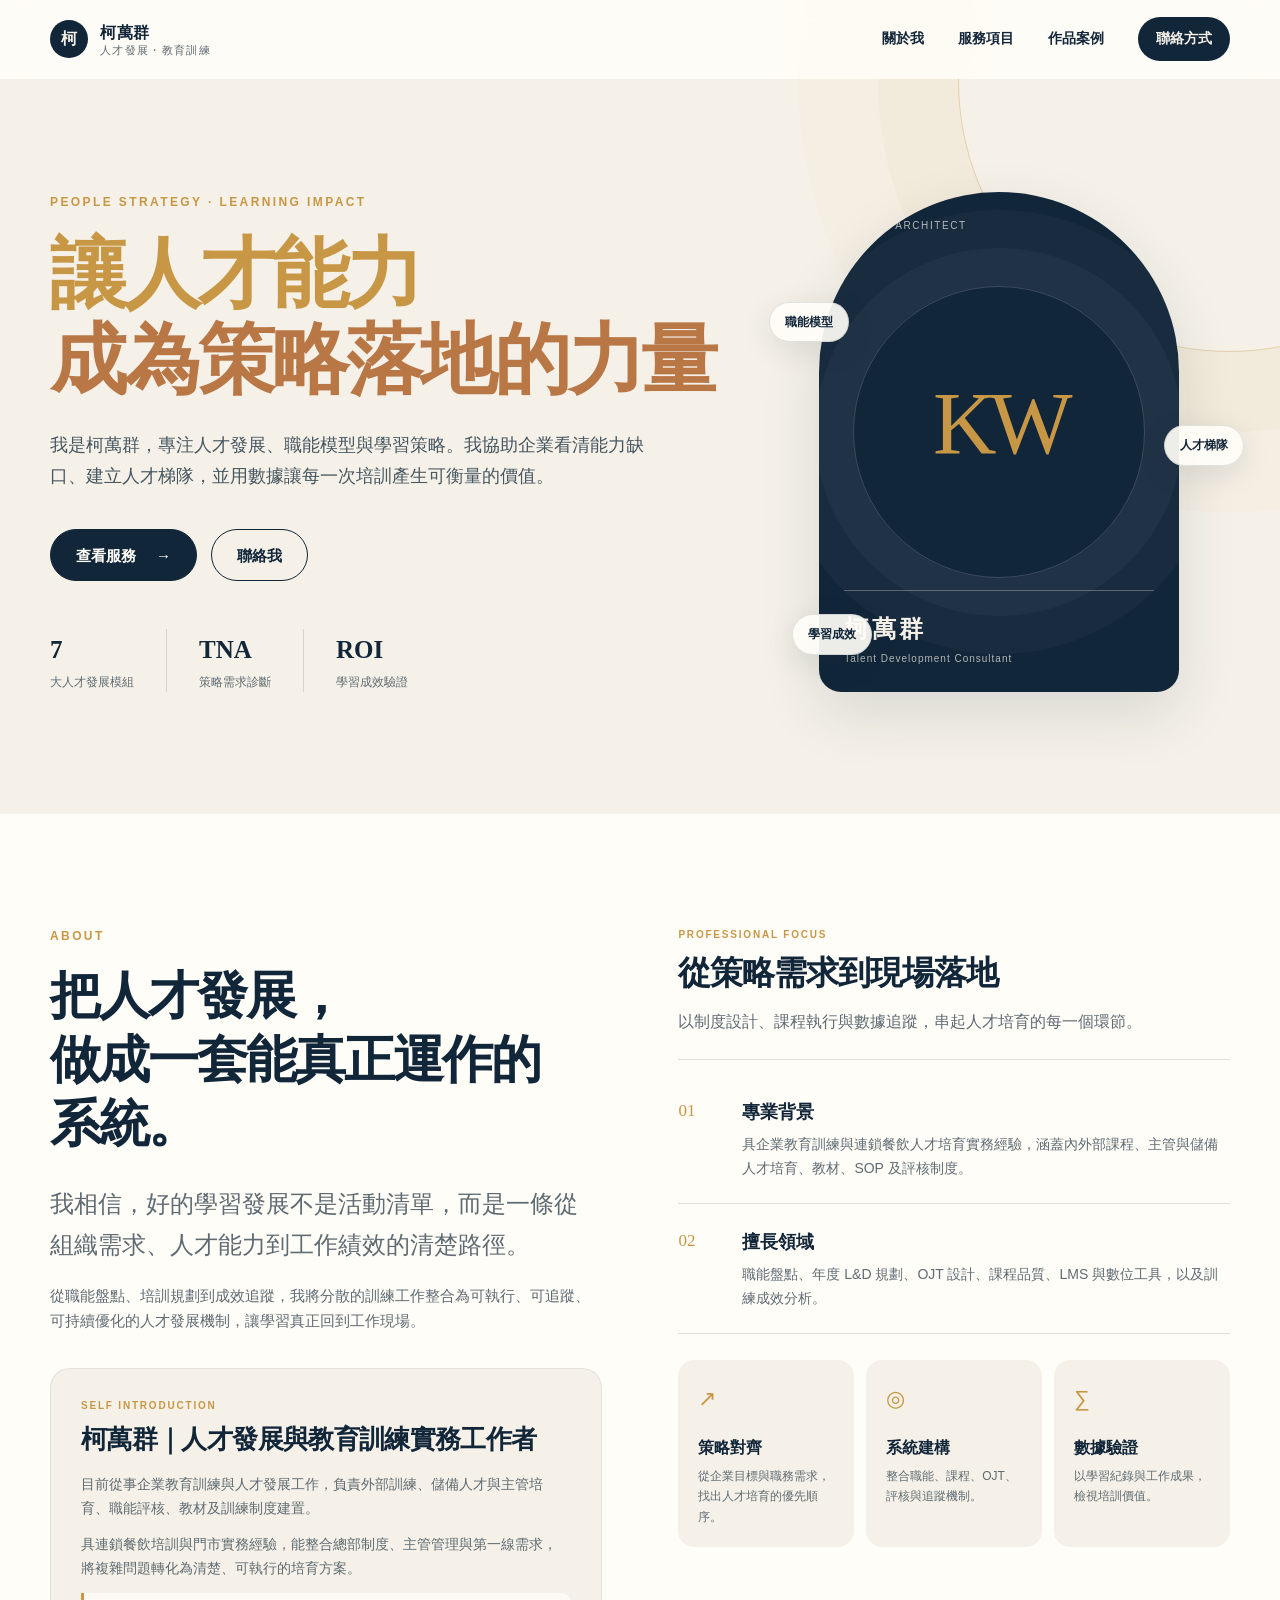
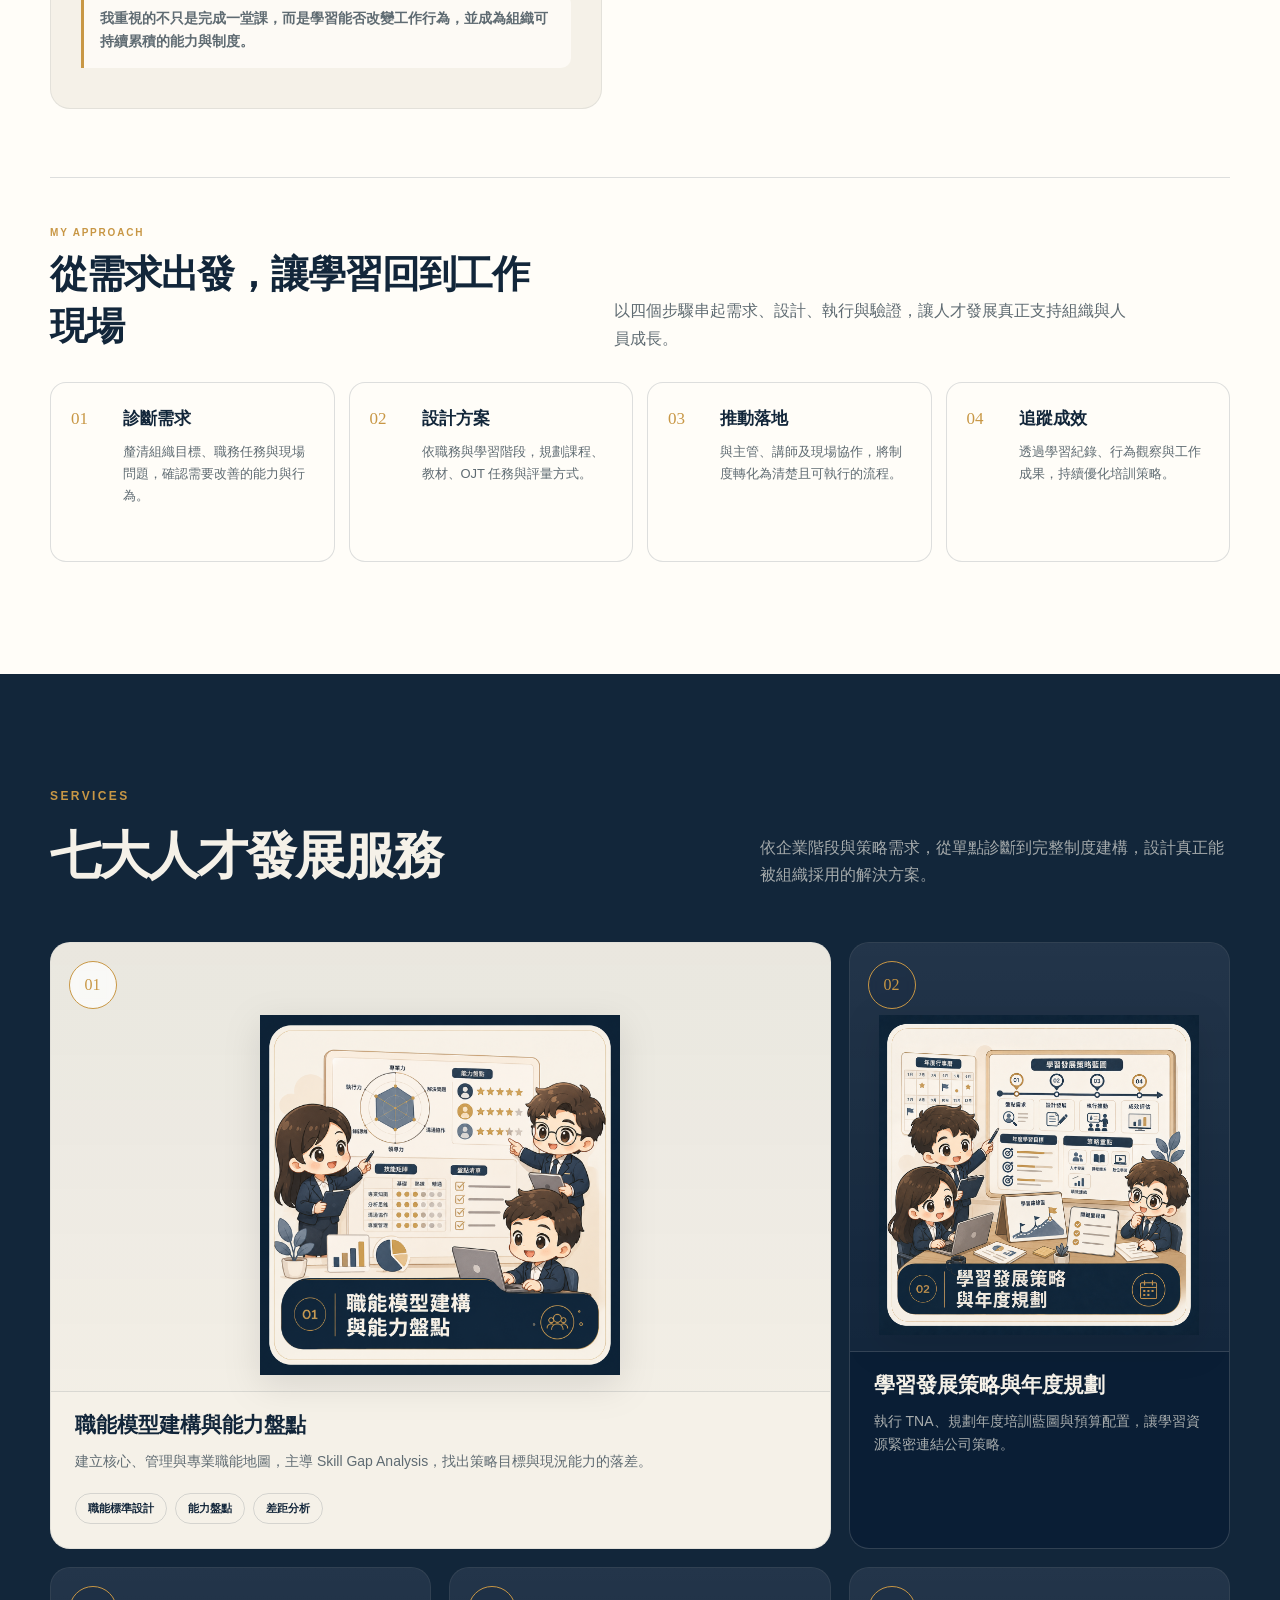
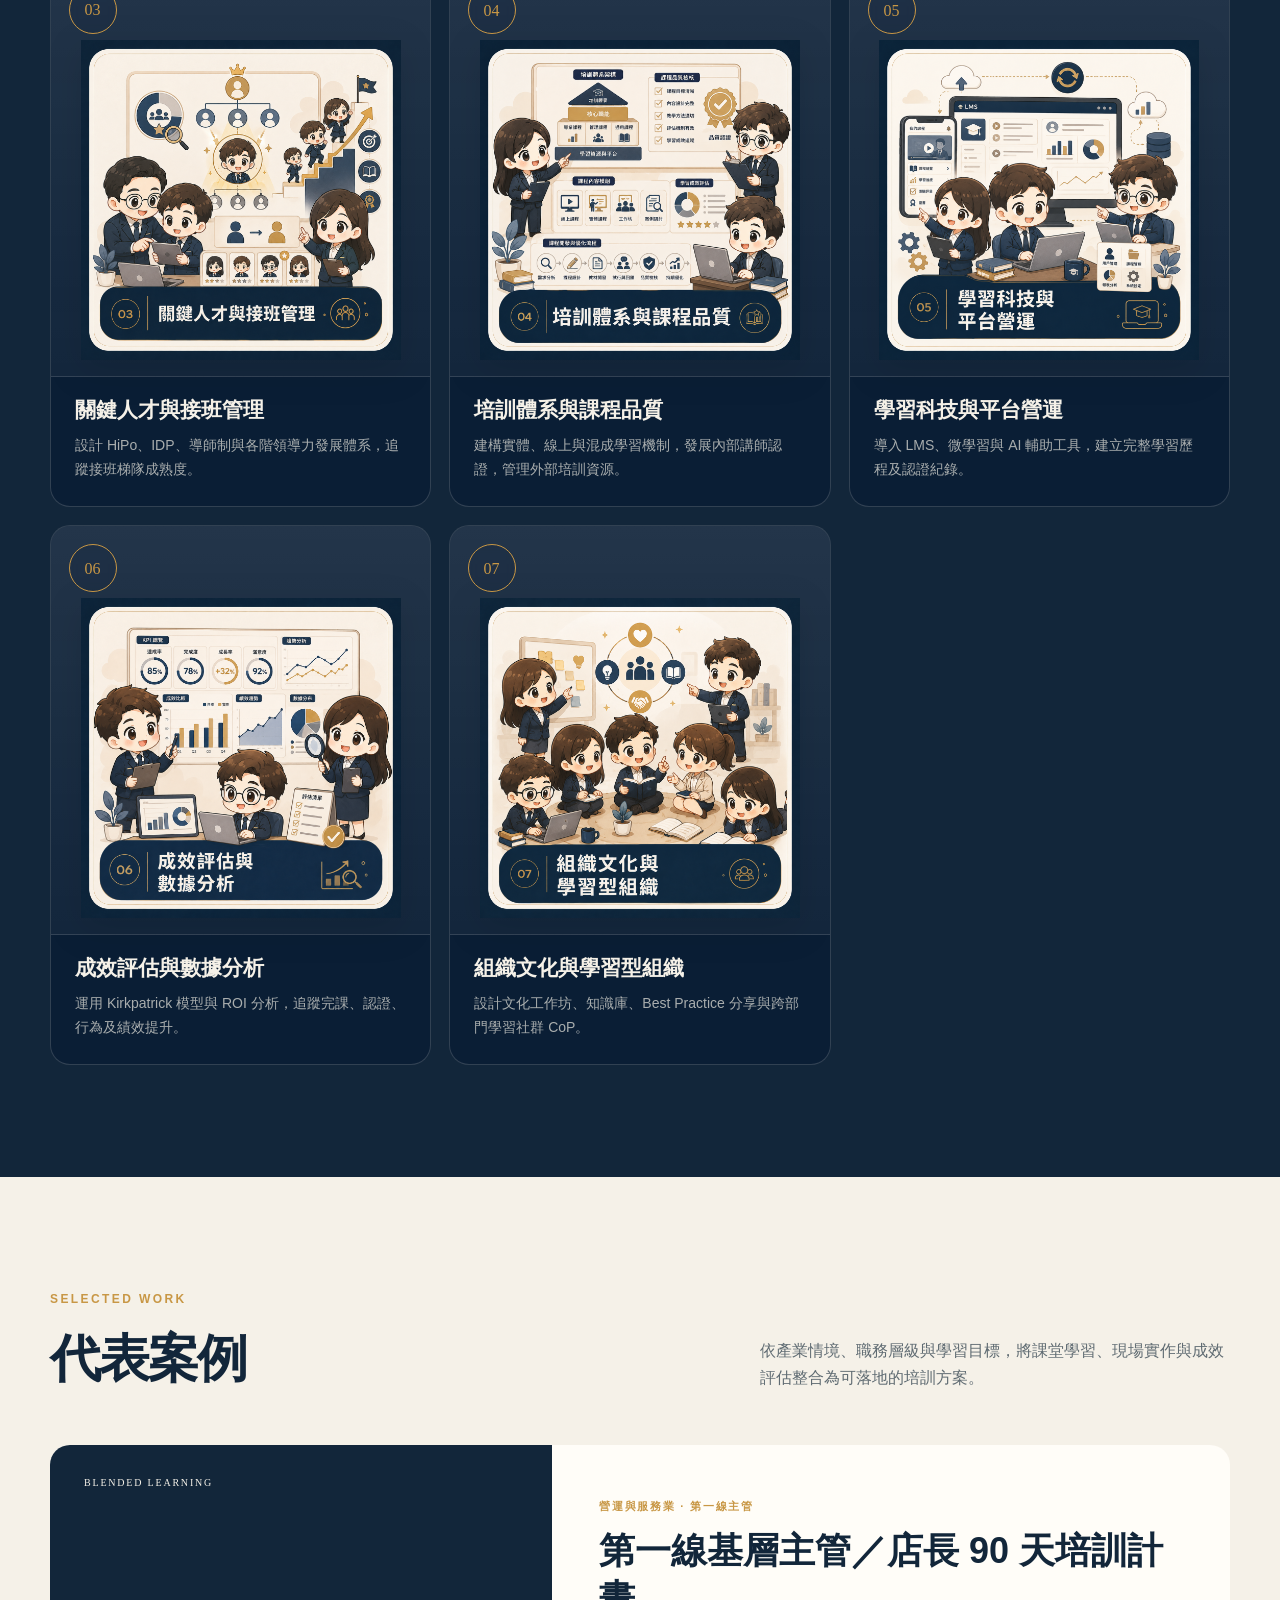
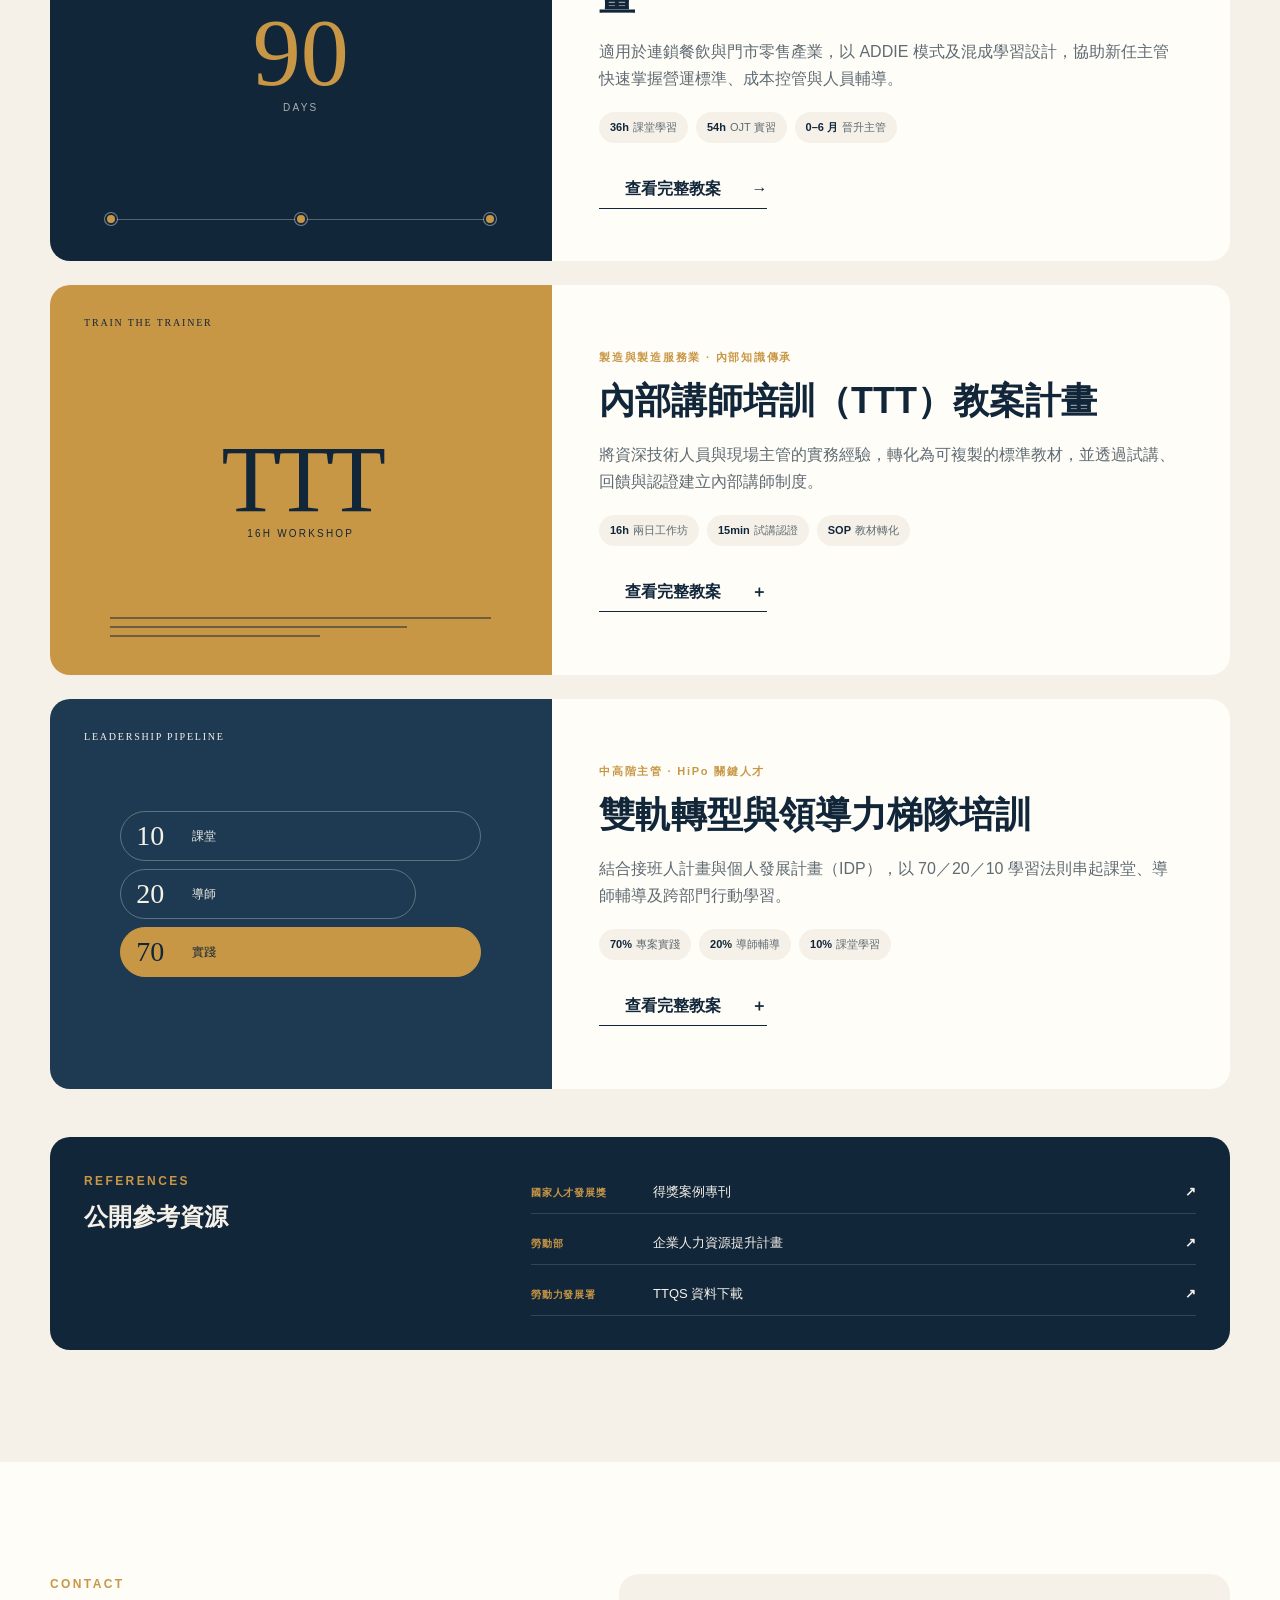
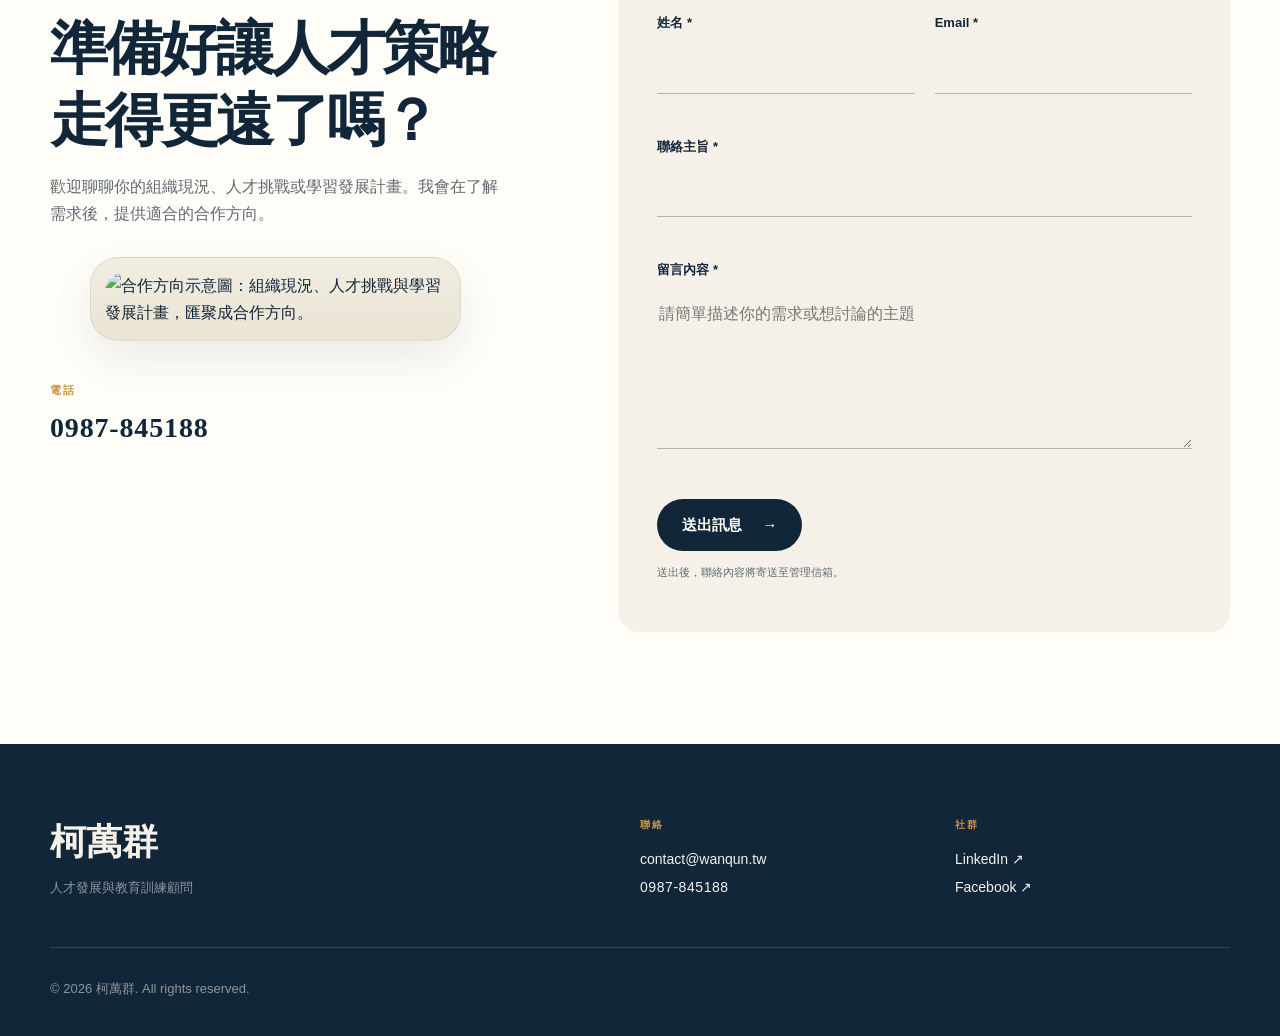
==== commit 96400493: "Refactor contact section to use visual card Removed unnecessary contact card elements and replaced w" ====
--- a/index.html
+++ b/index.html
@@ -330,39 +330,9 @@
           <h2 id="contact-title">準備好讓人才策略<br>走得更遠了嗎？</h2>
           <p>歡迎聊聊你的組織現況、人才挑戰或學習發展計畫。我會在了解需求後，提供適合的合作方向。</p>
 
-          <div class="contact-side-card" aria-label="合作方向">
-            <div class="coop-card-title">合作方向</div>
-            <div class="coop-label coop-label-left">
-              <strong>組織現況</strong>
-              <span>了解組織的當前狀態</span>
-            </div>
-            <div class="coop-label coop-label-center">
-              <strong>人才挑戰</strong>
-              <span>識別人才方面的問題</span>
-            </div>
-            <div class="coop-label coop-label-right">
-              <strong>學習發展計畫</strong>
-              <span>規劃人才成長的策略</span>
-            </div>
-
-            <div class="coop-visual" aria-hidden="true">
-              <div class="ingredient ingredient-left"></div>
-              <div class="ingredient ingredient-center"></div>
-              <div class="ingredient ingredient-right"></div>
-
-              <div class="stream stream-left"></div>
-              <div class="stream stream-center"></div>
-              <div class="stream stream-right"></div>
-
-              <div class="cup-wrap">
-                <div class="cup-rim"></div>
-                <div class="cup-body">合作方向</div>
-                <div class="cup-handle"></div>
-                <div class="cup-foot"></div>
-                <div class="saucer"></div>
-              </div>
-            </div>
-          </div>
+          <figure class="contact-side-card contact-visual-card" aria-label="合作方向示意圖">
+            <img src="./assets/contact/cooperation-direction.svg" alt="合作方向示意圖：組織現況、人才挑戰與學習發展計畫，匯聚成合作方向。">
+          </figure>
 
           <a class="phone-link" href="tel:0987845188"><span>電話</span><strong>0987-845188</strong></a>
         </div>
--- a/styles.css
+++ b/styles.css
@@ -247,87 +247,21 @@
 .contact-intro h2 { margin: 0; font-size: clamp(36px, 4.5vw, 58px); line-height: 1.25; letter-spacing: -.045em; }
 .contact-intro > p:not(.eyebrow) { max-width: 460px; color: var(--ink-muted); }
 .contact-side-card {
-  max-width: 430px;
-  margin-top: 28px;
-  padding: 22px 22px 18px;
-  background: linear-gradient(180deg, rgba(245, 241, 232, 0.86), rgba(245, 241, 232, 0.98));
+  max-width: 520px;
+  margin-top: 30px;
+}
+.contact-visual-card {
+  padding: 14px;
+  background: linear-gradient(180deg, #f1ede2 0%, #e9e4d3 100%);
   border: 1px solid rgba(18, 38, 58, 0.08);
-  border-radius: 24px;
-}
-.contact-illustration {
-  position: relative;
-  min-height: 172px;
-  padding: 18px;
-  border-radius: 18px;
-  background: linear-gradient(135deg, rgba(18, 38, 58, 0.06), rgba(184, 119, 69, 0.14));
-  overflow: hidden;
-}
-.contact-illustration::before,
-.contact-illustration::after {
-  content: "";
-  position: absolute;
-  border-radius: 50%;
-  background: rgba(184, 119, 69, 0.14);
-}
-.contact-illustration::before { width: 124px; height: 124px; right: -18px; top: -24px; }
-.contact-illustration::after { width: 88px; height: 88px; left: -20px; bottom: -18px; }
-.bubble {
-  position: absolute;
-  display: inline-flex;
-  align-items: center;
-  justify-content: center;
-  padding: 10px 14px;
-  border-radius: 999px;
-  font-size: 12px;
-  font-weight: 800;
-  letter-spacing: 0.02em;
-  box-shadow: 0 14px 30px rgba(18, 38, 58, 0.08);
-}
-.bubble-primary {
-  top: 18px;
-  left: 16px;
-  color: var(--cream);
-  background: var(--navy);
-}
-.bubble-track,
-.bubble-program,
-.bubble-result {
-  color: var(--navy);
-  background: rgba(255, 255, 255, 0.92);
-  border: 1px solid rgba(18, 38, 58, 0.08);
-}
-.bubble-track { top: 70px; right: 28px; }
-.bubble-program { top: 116px; left: 54px; }
-.bubble-result { bottom: 58px; right: 72px; }
-.focus-bar {
-  position: absolute;
-  left: 18px;
-  right: 18px;
-  bottom: 18px;
-  display: flex;
-  align-items: center;
-  padding: 12px 16px;
-  color: var(--ink-muted);
-  background: rgba(255, 255, 255, 0.86);
-  border: 1px solid rgba(18, 38, 58, 0.06);
-  border-radius: 999px;
-  font-size: 12px;
-  font-weight: 700;
-}
-.contact-mini-points {
-  display: flex;
-  flex-wrap: wrap;
-  gap: 10px;
-  margin-top: 14px;
-}
-.contact-mini-points span {
-  padding: 8px 12px;
-  color: var(--navy);
-  background: rgba(255,255,255,0.88);
-  border: 1px solid rgba(18, 38, 58, 0.08);
-  border-radius: 999px;
-  font-size: 11px;
-  font-weight: 700;
+  border-radius: 28px;
+  box-shadow: 0 18px 40px rgba(18, 38, 58, 0.08);
+}
+.contact-visual-card img {
+  display: block;
+  width: 100%;
+  height: auto;
+  border-radius: 20px;
 }
 .phone-link {
   display: inline-flex;
@@ -340,7 +274,7 @@
 }
 .phone-link strong {
   font: inherit;
-  letter-spacing: 0.04em;
+  letter-spacing: 0.03em;
   font-variant-numeric: tabular-nums;
 }
 .phone-link span { color: var(--gold); font-family: inherit; font-size: 11px; letter-spacing: .16em; }
@@ -419,7 +353,6 @@
   .case-copy { padding: 38px 26px; }
   .case-sources { grid-template-columns: 1fr; gap: 24px; }
   .contact-side-card { max-width: 100%; }
-  .contact-illustration { min-height: 168px; }
   .form-row { grid-template-columns: 1fr; gap: 0; }
   .contact-form { padding: 28px 22px; }
   .footer-grid { grid-template-columns: 1fr 1fr; }
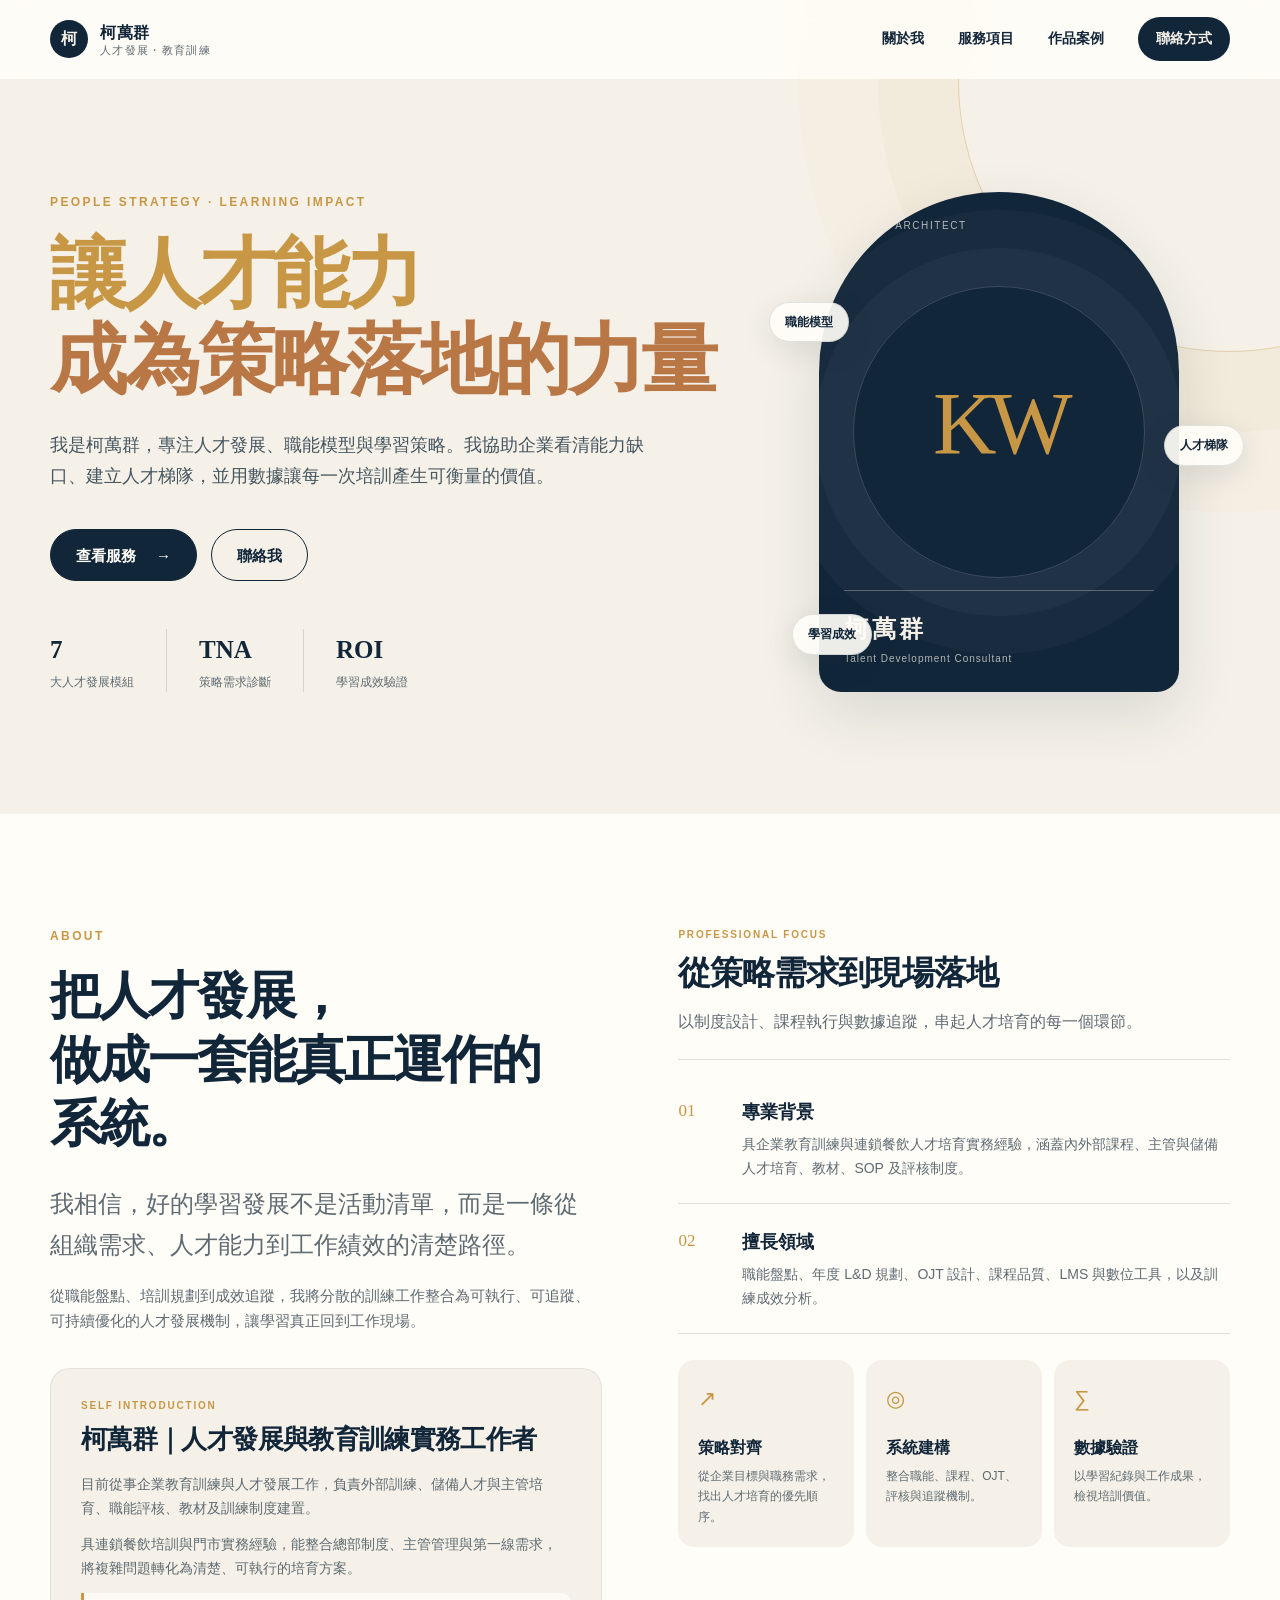
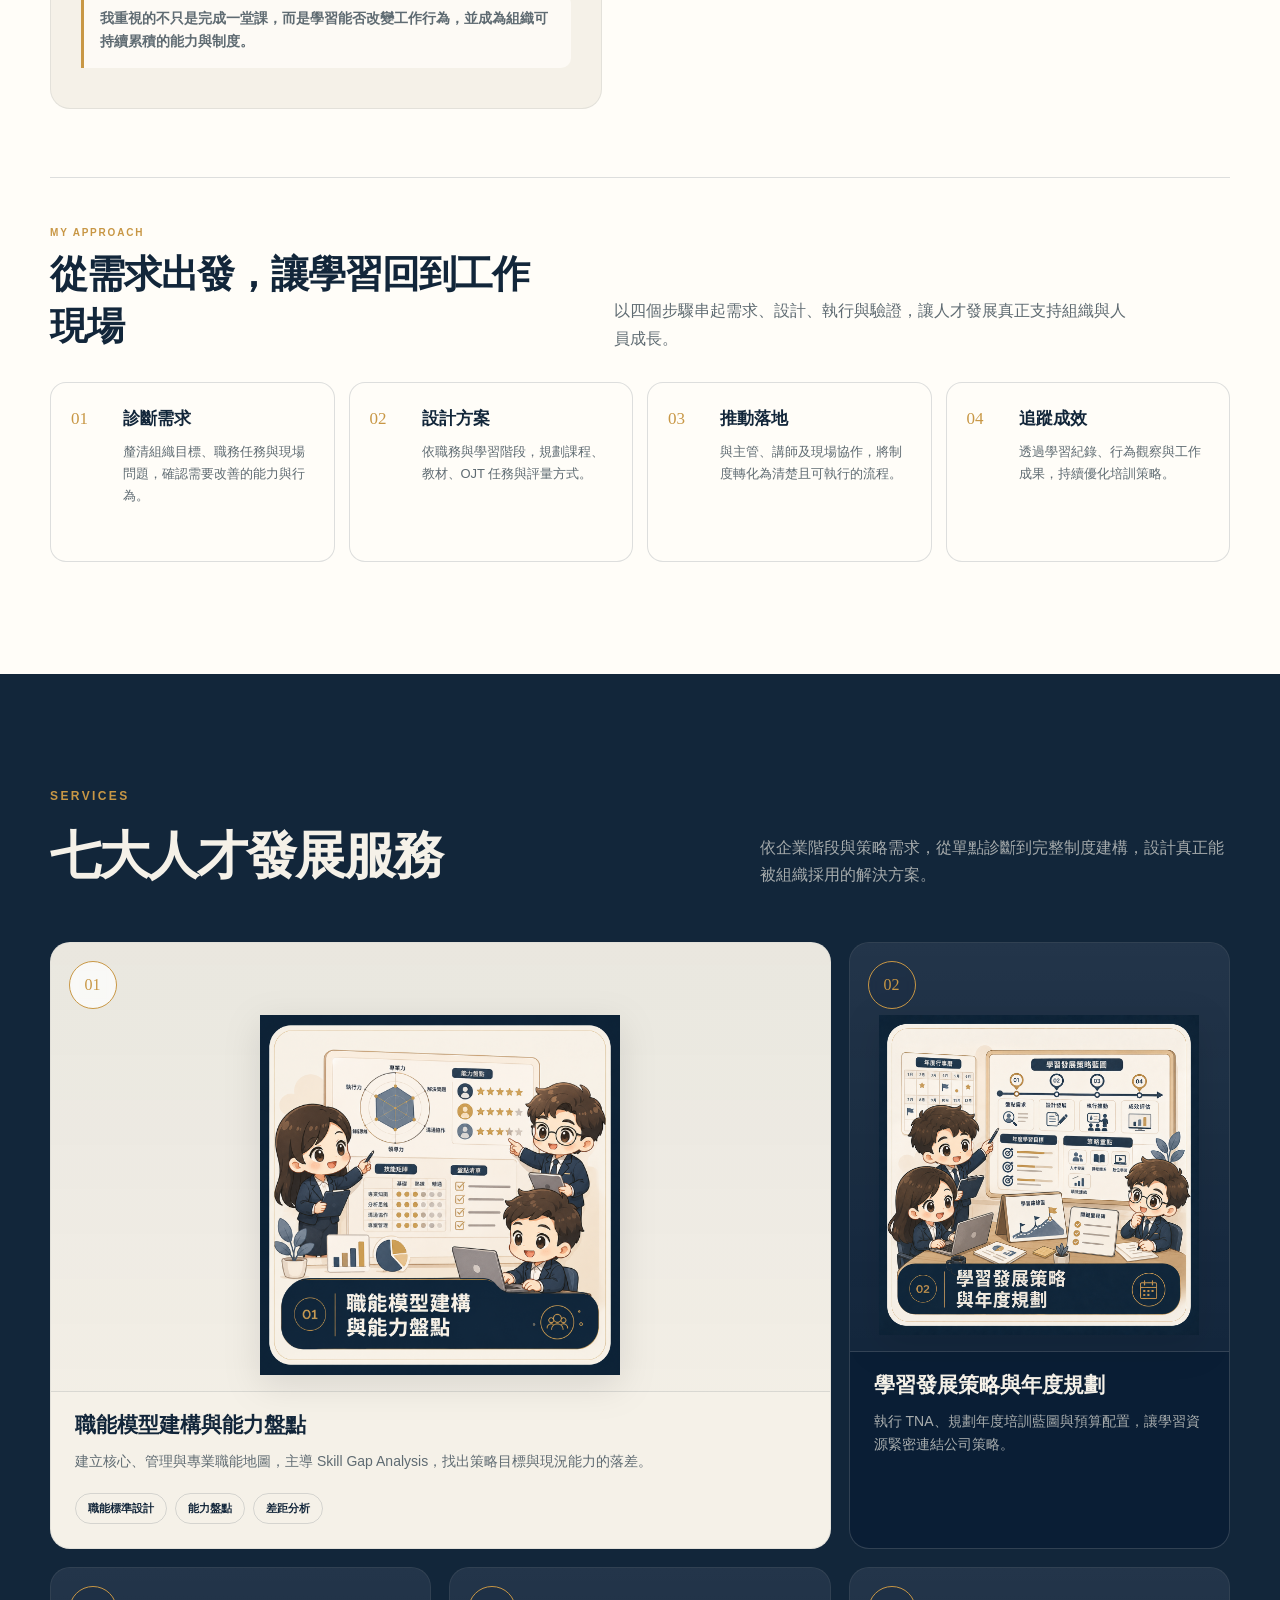
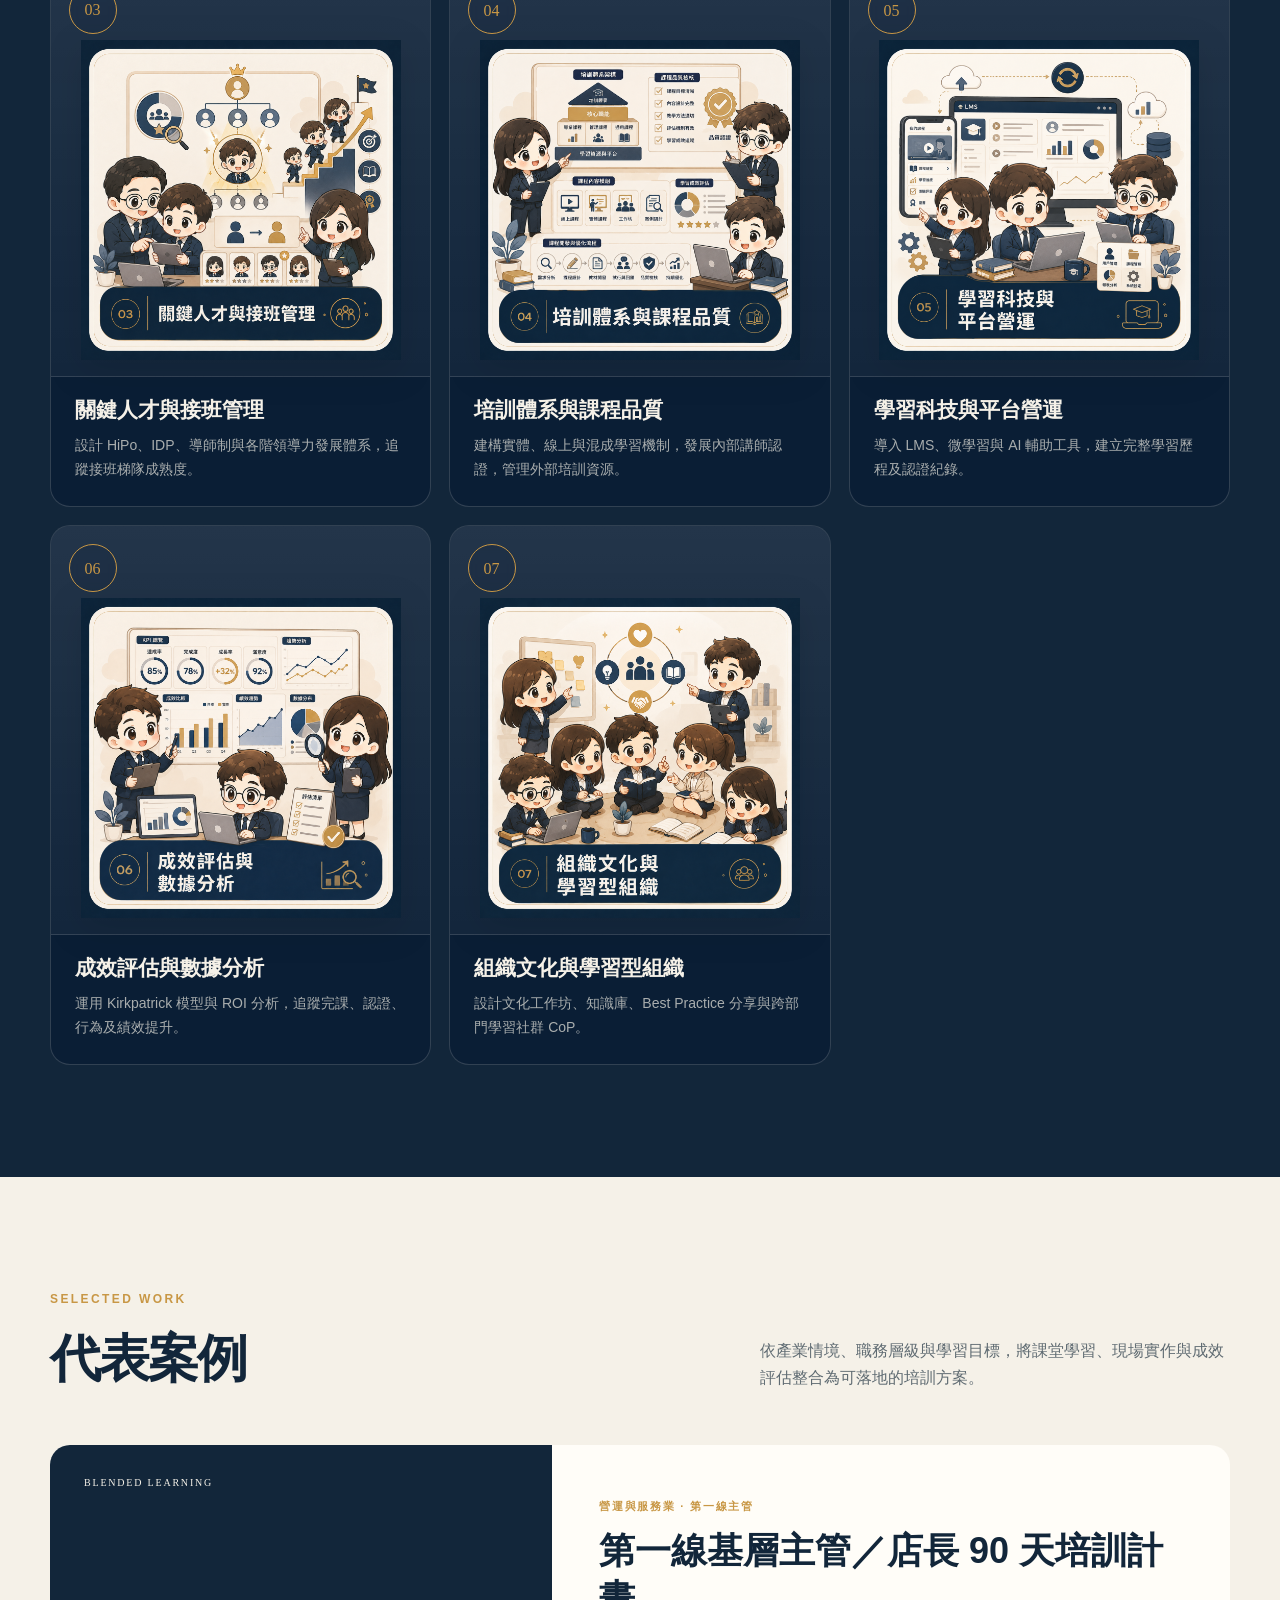
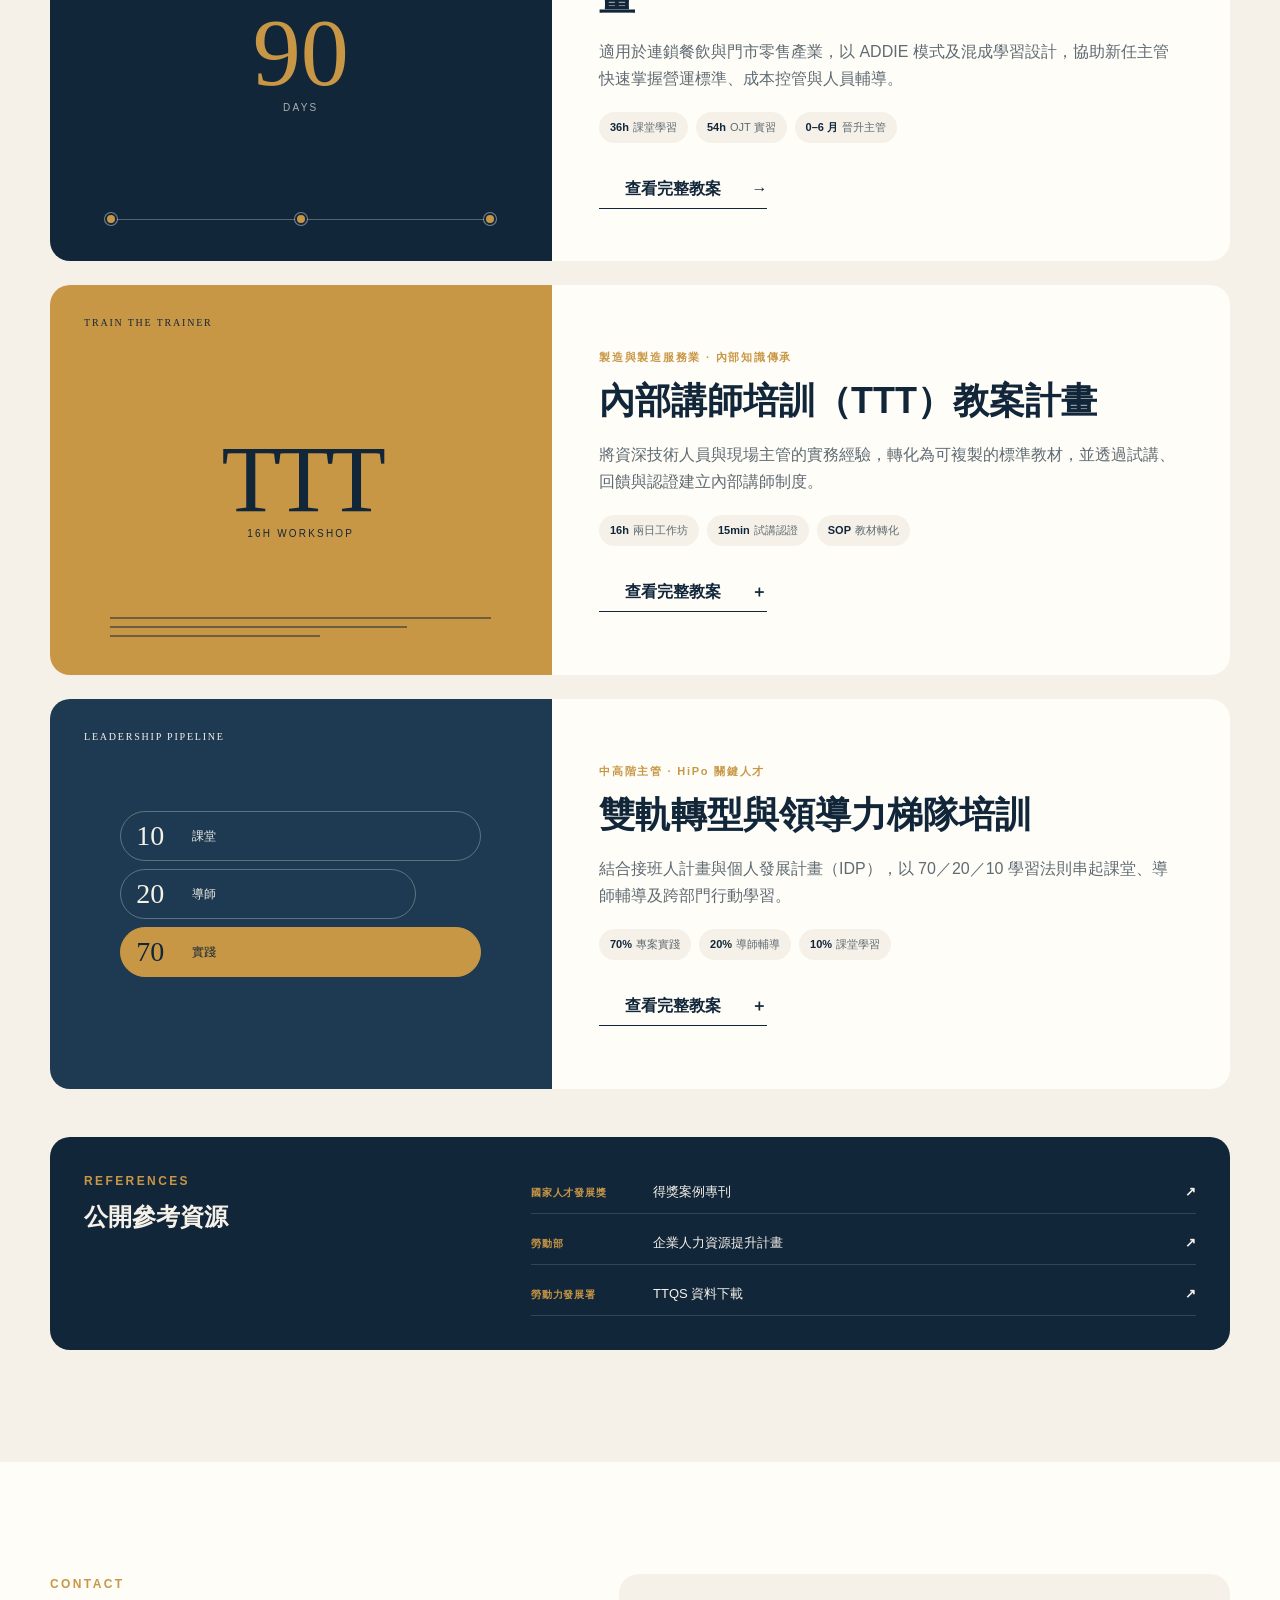
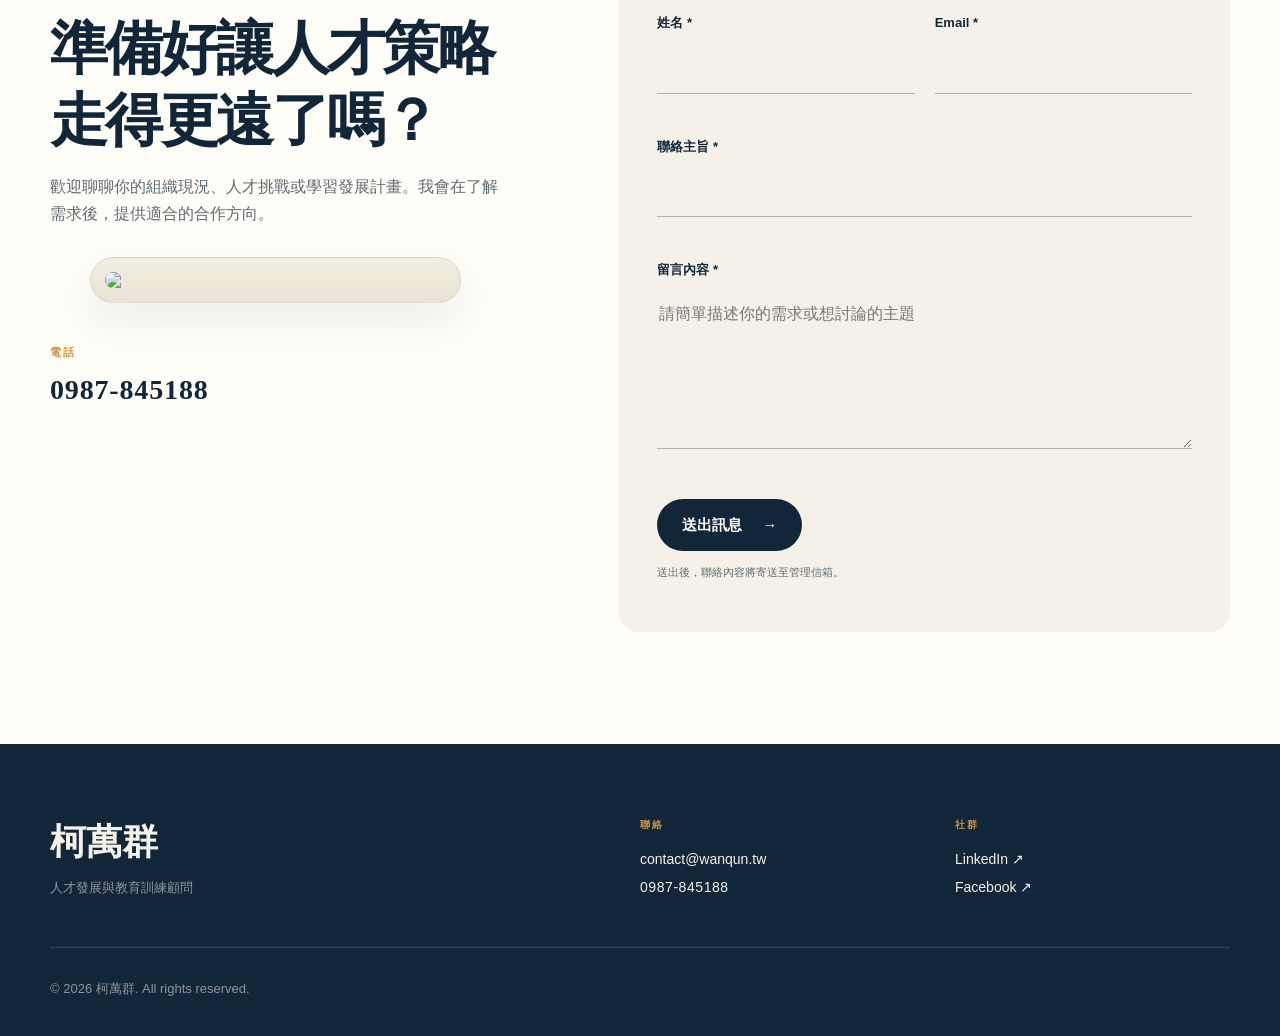
==== commit 84fc423c: "Correct img tag attribute in index.html Fixed img tag syntax error in index.html." ====
--- a/index.html
+++ b/index.html
@@ -331,7 +331,7 @@
           <p>歡迎聊聊你的組織現況、人才挑戰或學習發展計畫。我會在了解需求後，提供適合的合作方向。</p>
 
           <figure class="contact-side-card contact-visual-card" aria-label="合作方向示意圖">
-            <img src="./assets/contact/cooperation-direction.svg" alt="合作方向示意圖：組織現況、人才挑戰與學習發展計畫，匯聚成合作方向。">
+            <img src="./assets/contact/cooperation.png"="合作方向示意圖：組織現況、人才挑戰與學習發展計畫，匯聚成合作方向。">
           </figure>
 
           <a class="phone-link" href="tel:0987845188"><span>電話</span><strong>0987-845188</strong></a>
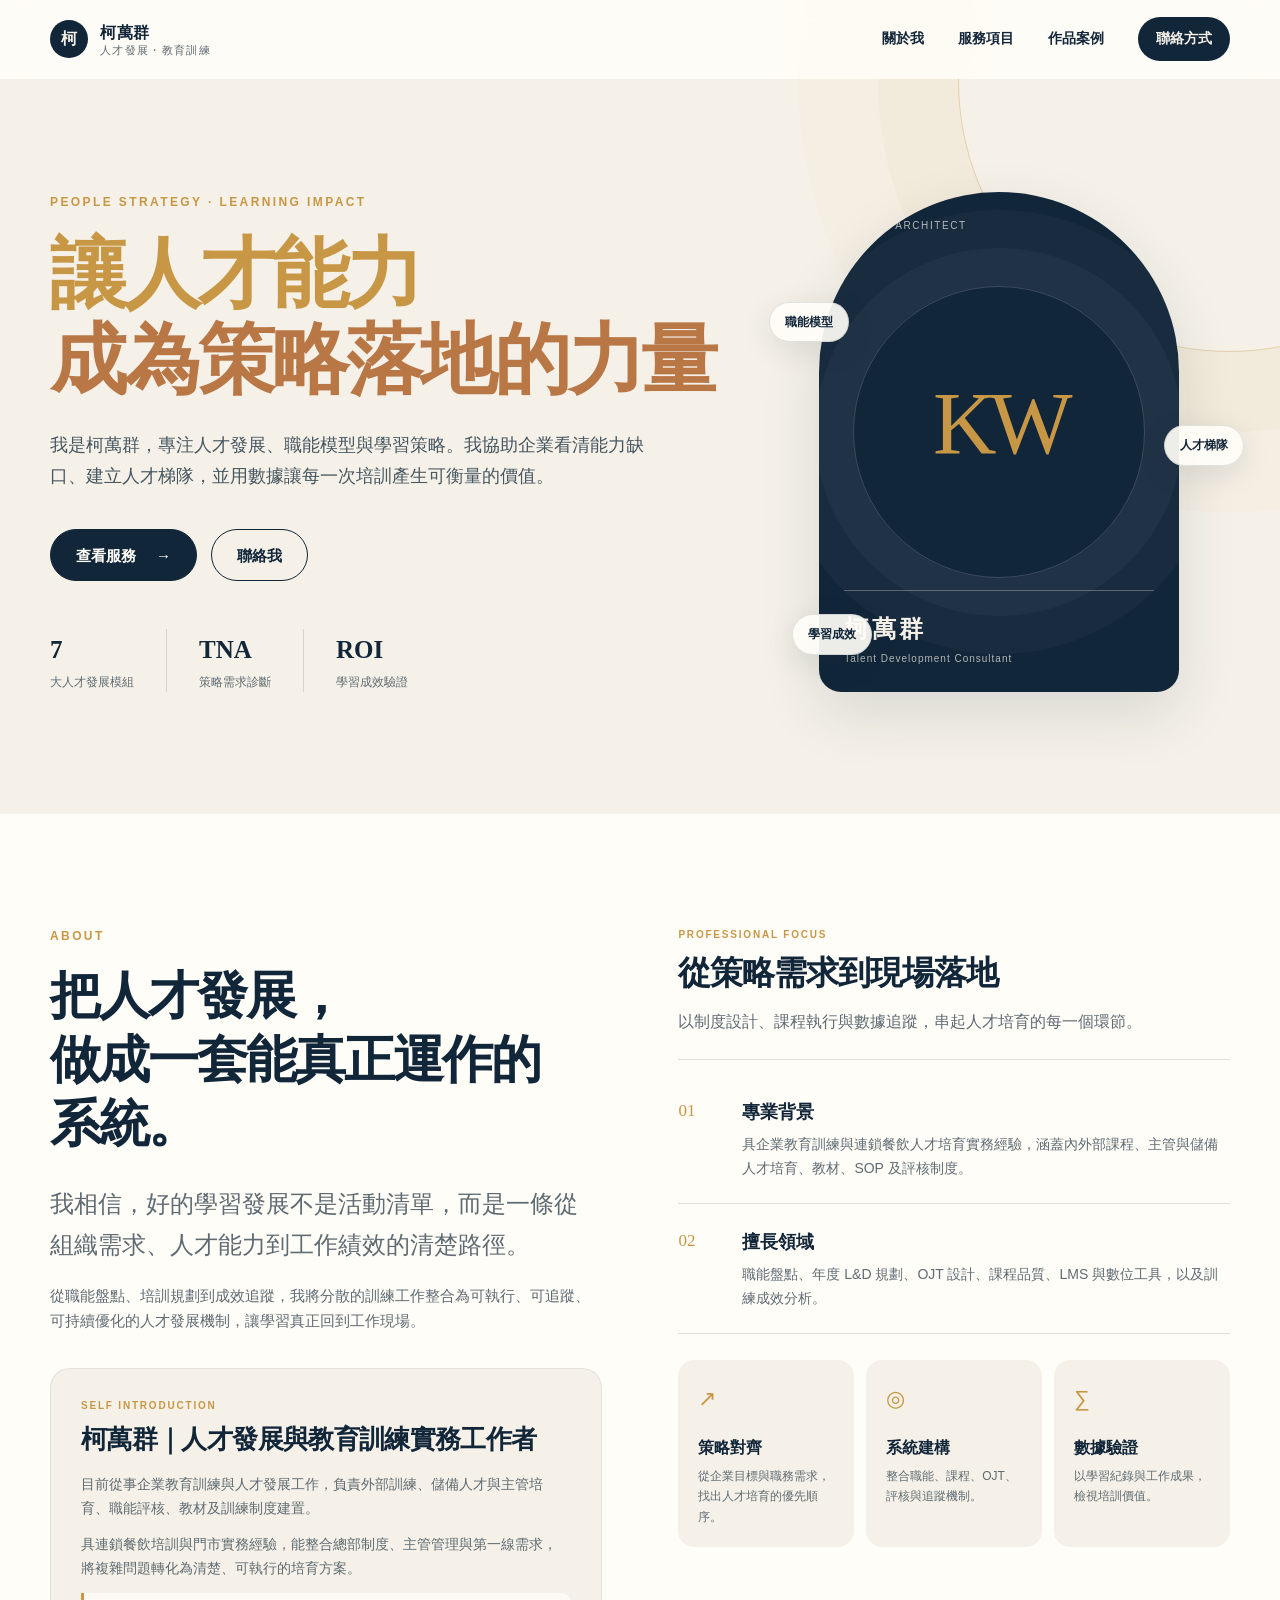
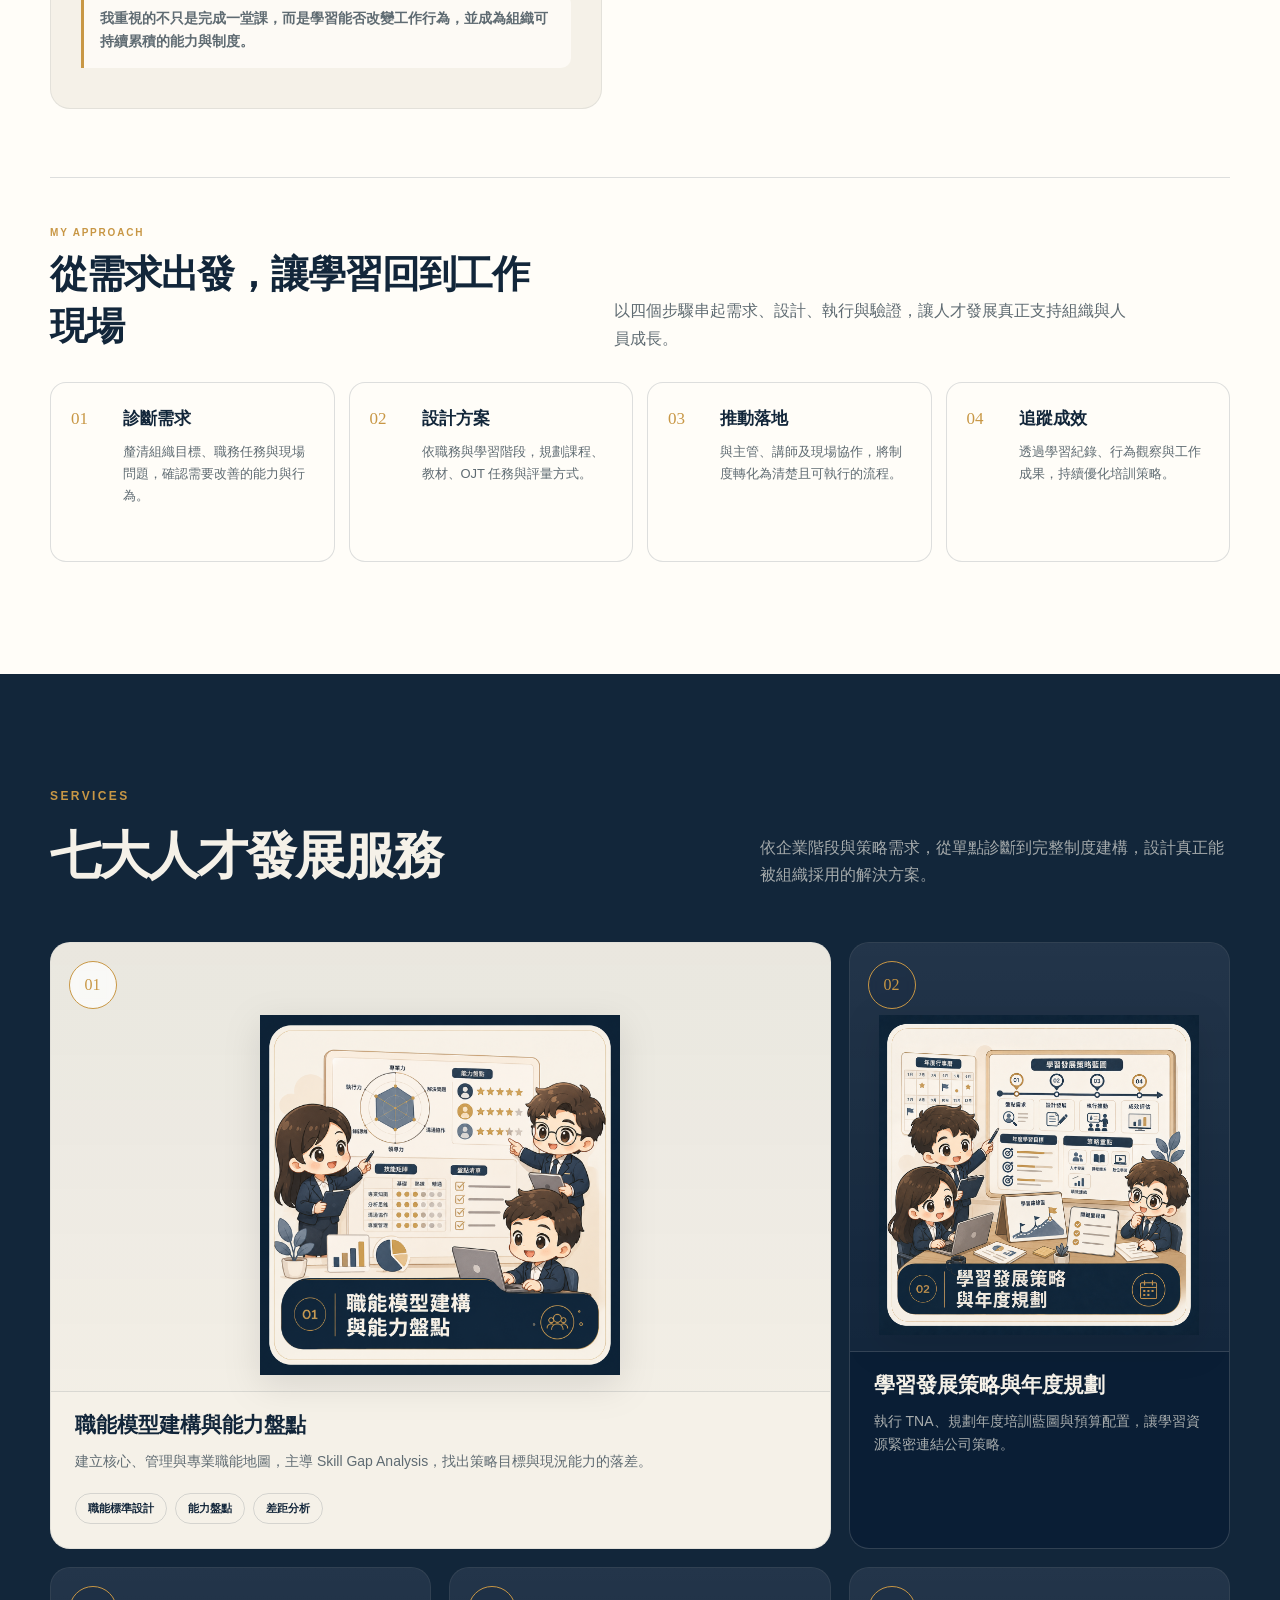
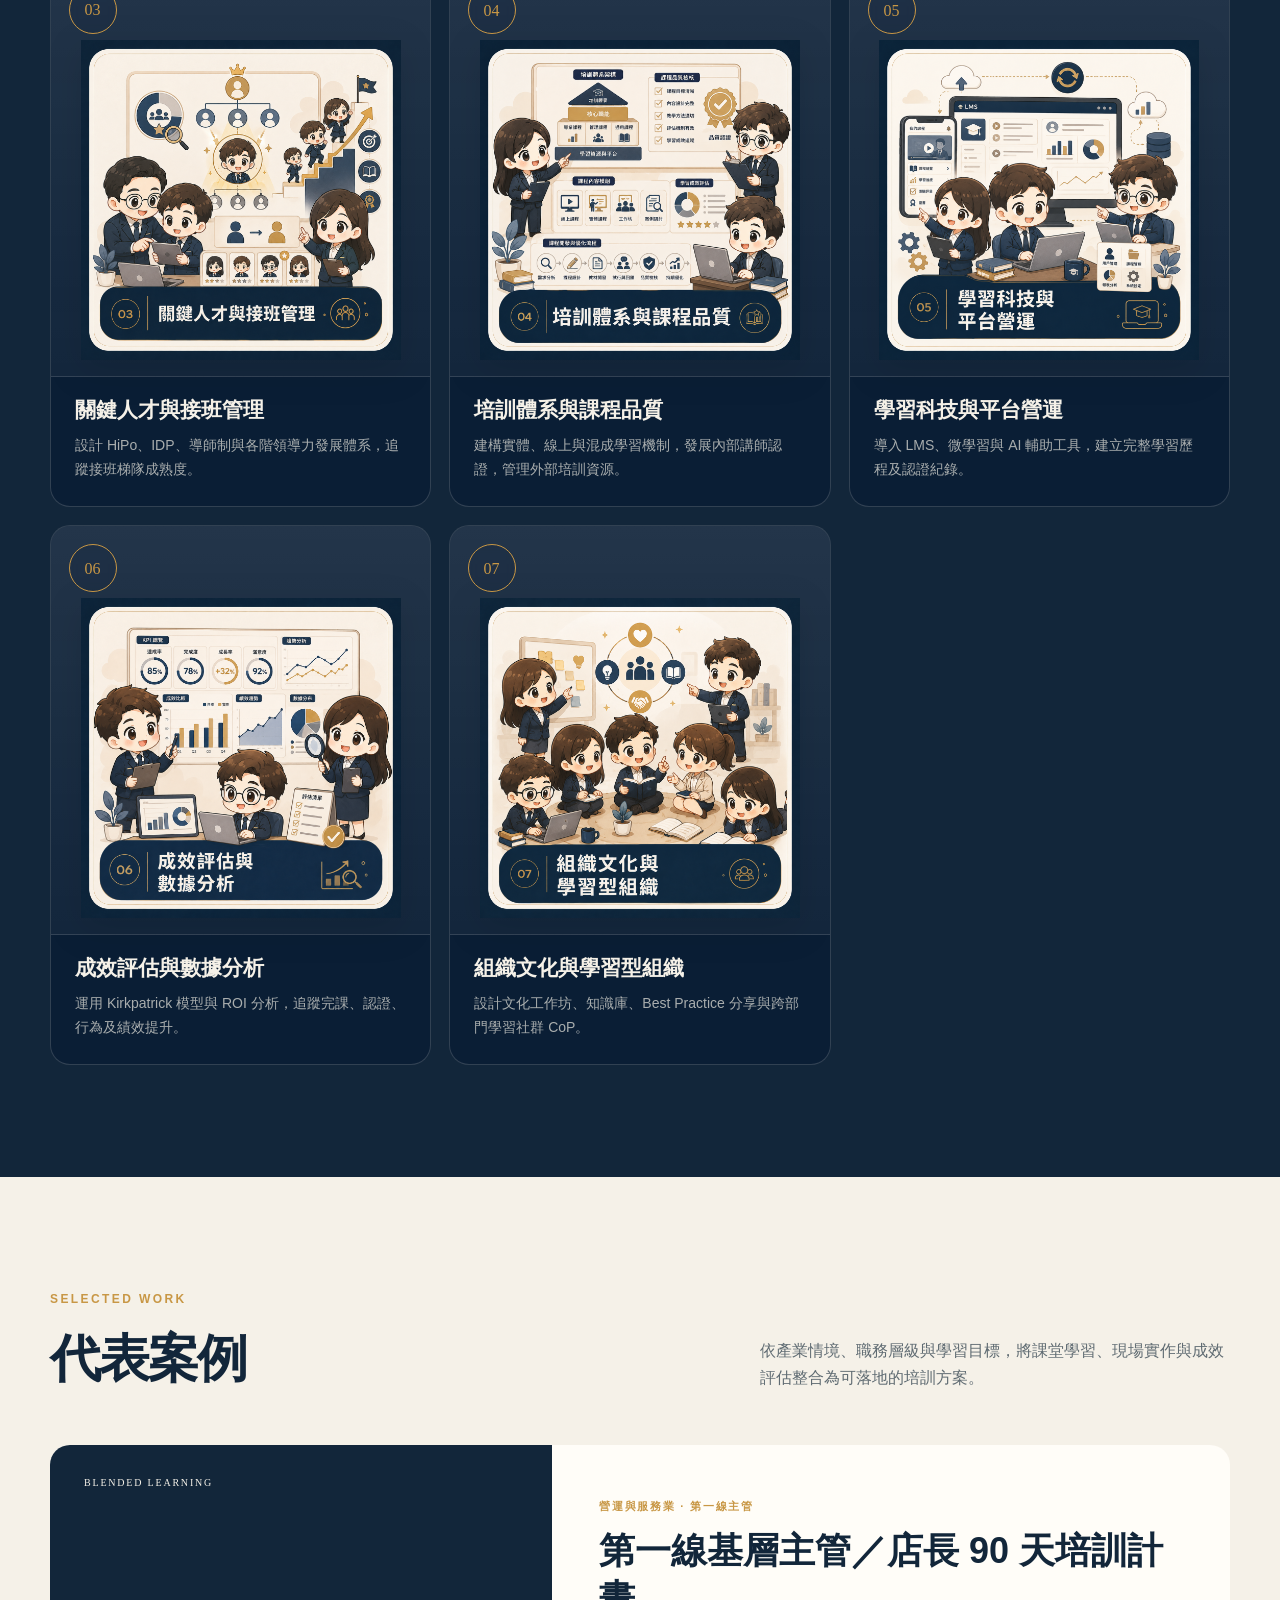
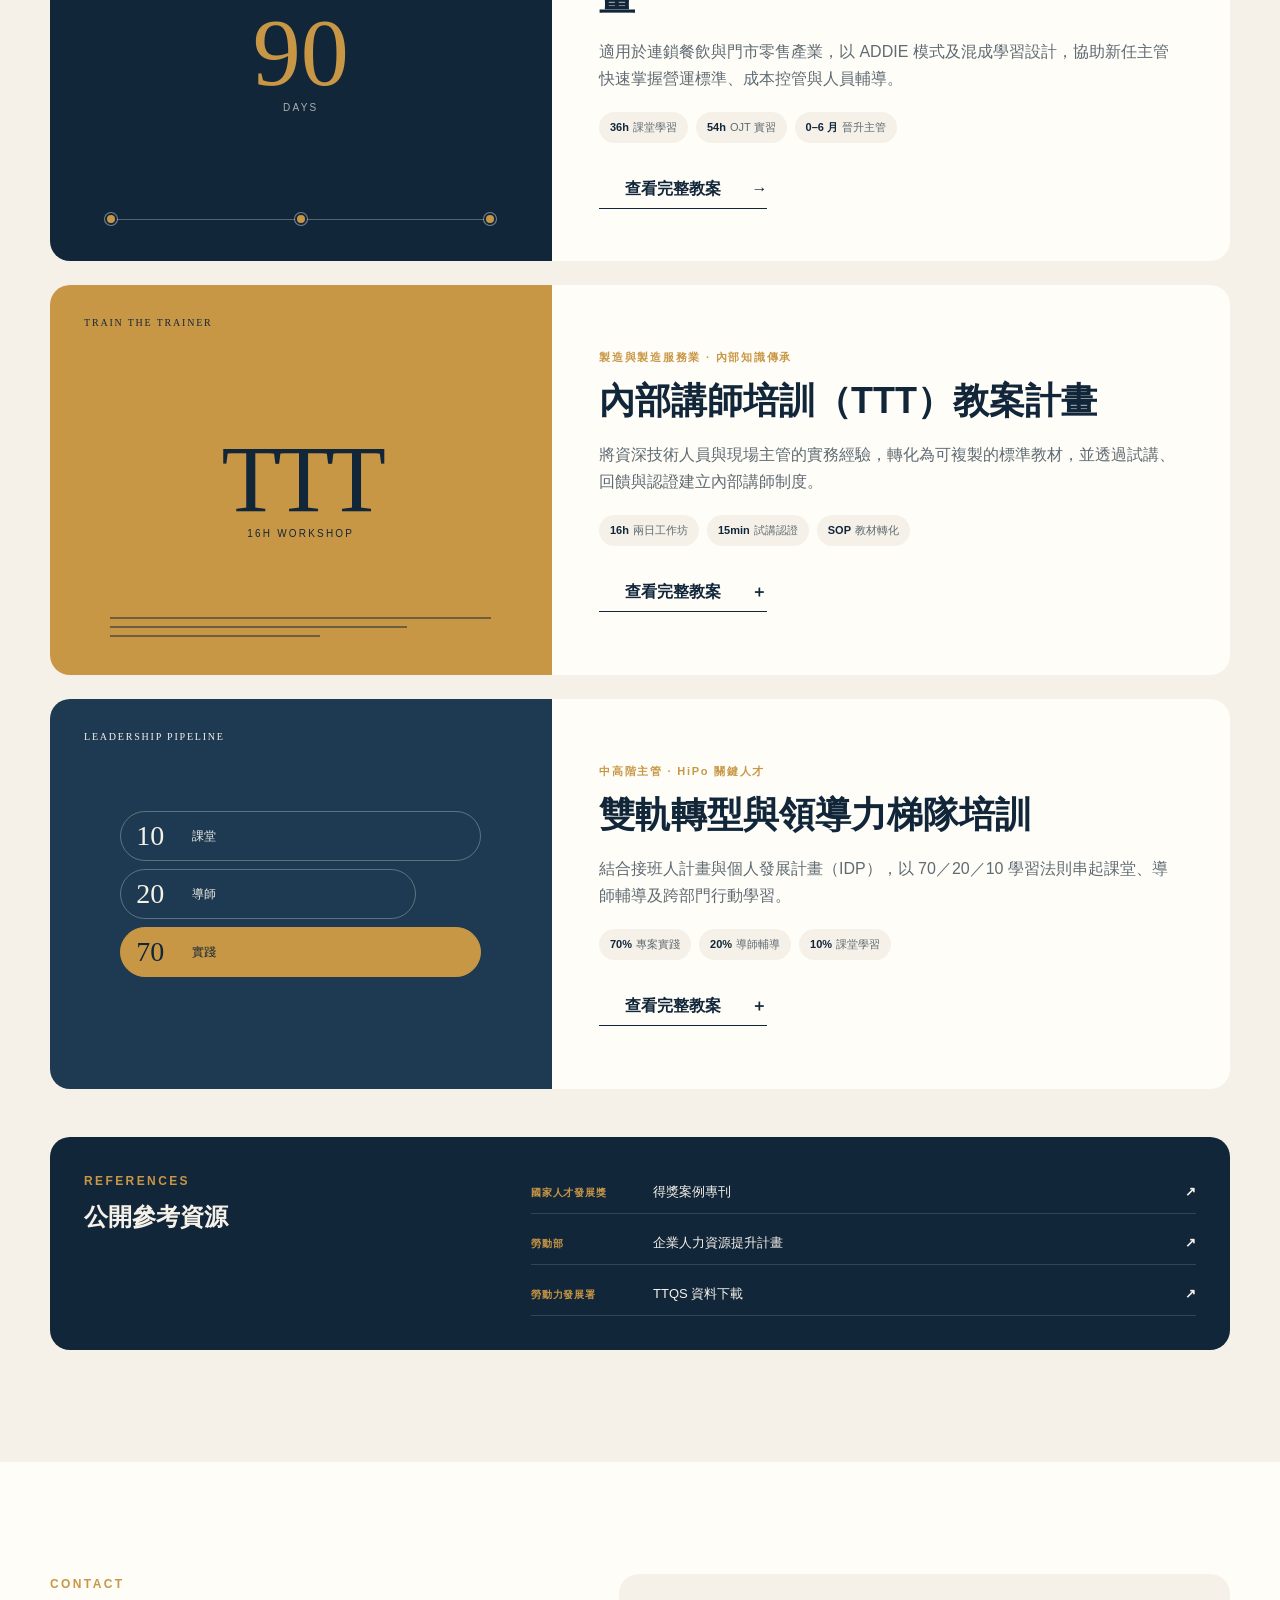
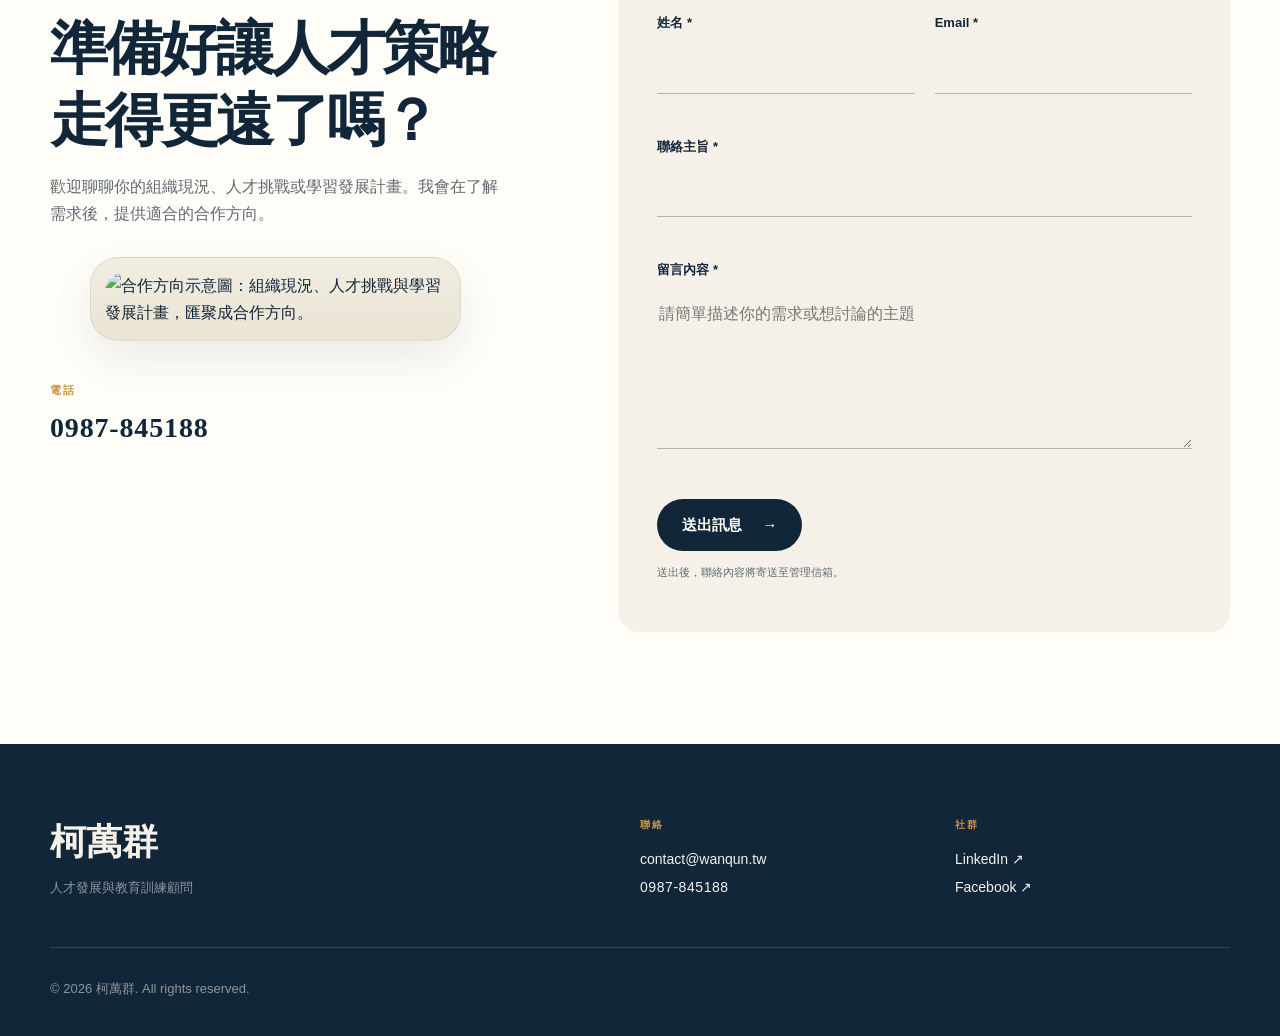
==== commit a49156b6: "Update index.html" ====
--- a/index.html
+++ b/index.html
@@ -331,7 +331,7 @@
           <p>歡迎聊聊你的組織現況、人才挑戰或學習發展計畫。我會在了解需求後，提供適合的合作方向。</p>
 
           <figure class="contact-side-card contact-visual-card" aria-label="合作方向示意圖">
-            <img src="./assets/contact/cooperation.png"="合作方向示意圖：組織現況、人才挑戰與學習發展計畫，匯聚成合作方向。">
+            <img src="./assets/contact/cooperation.png" alt="合作方向示意圖：組織現況、人才挑戰與學習發展計畫，匯聚成合作方向。" loading="lazy">
           </figure>
 
           <a class="phone-link" href="tel:0987845188"><span>電話</span><strong>0987-845188</strong></a>
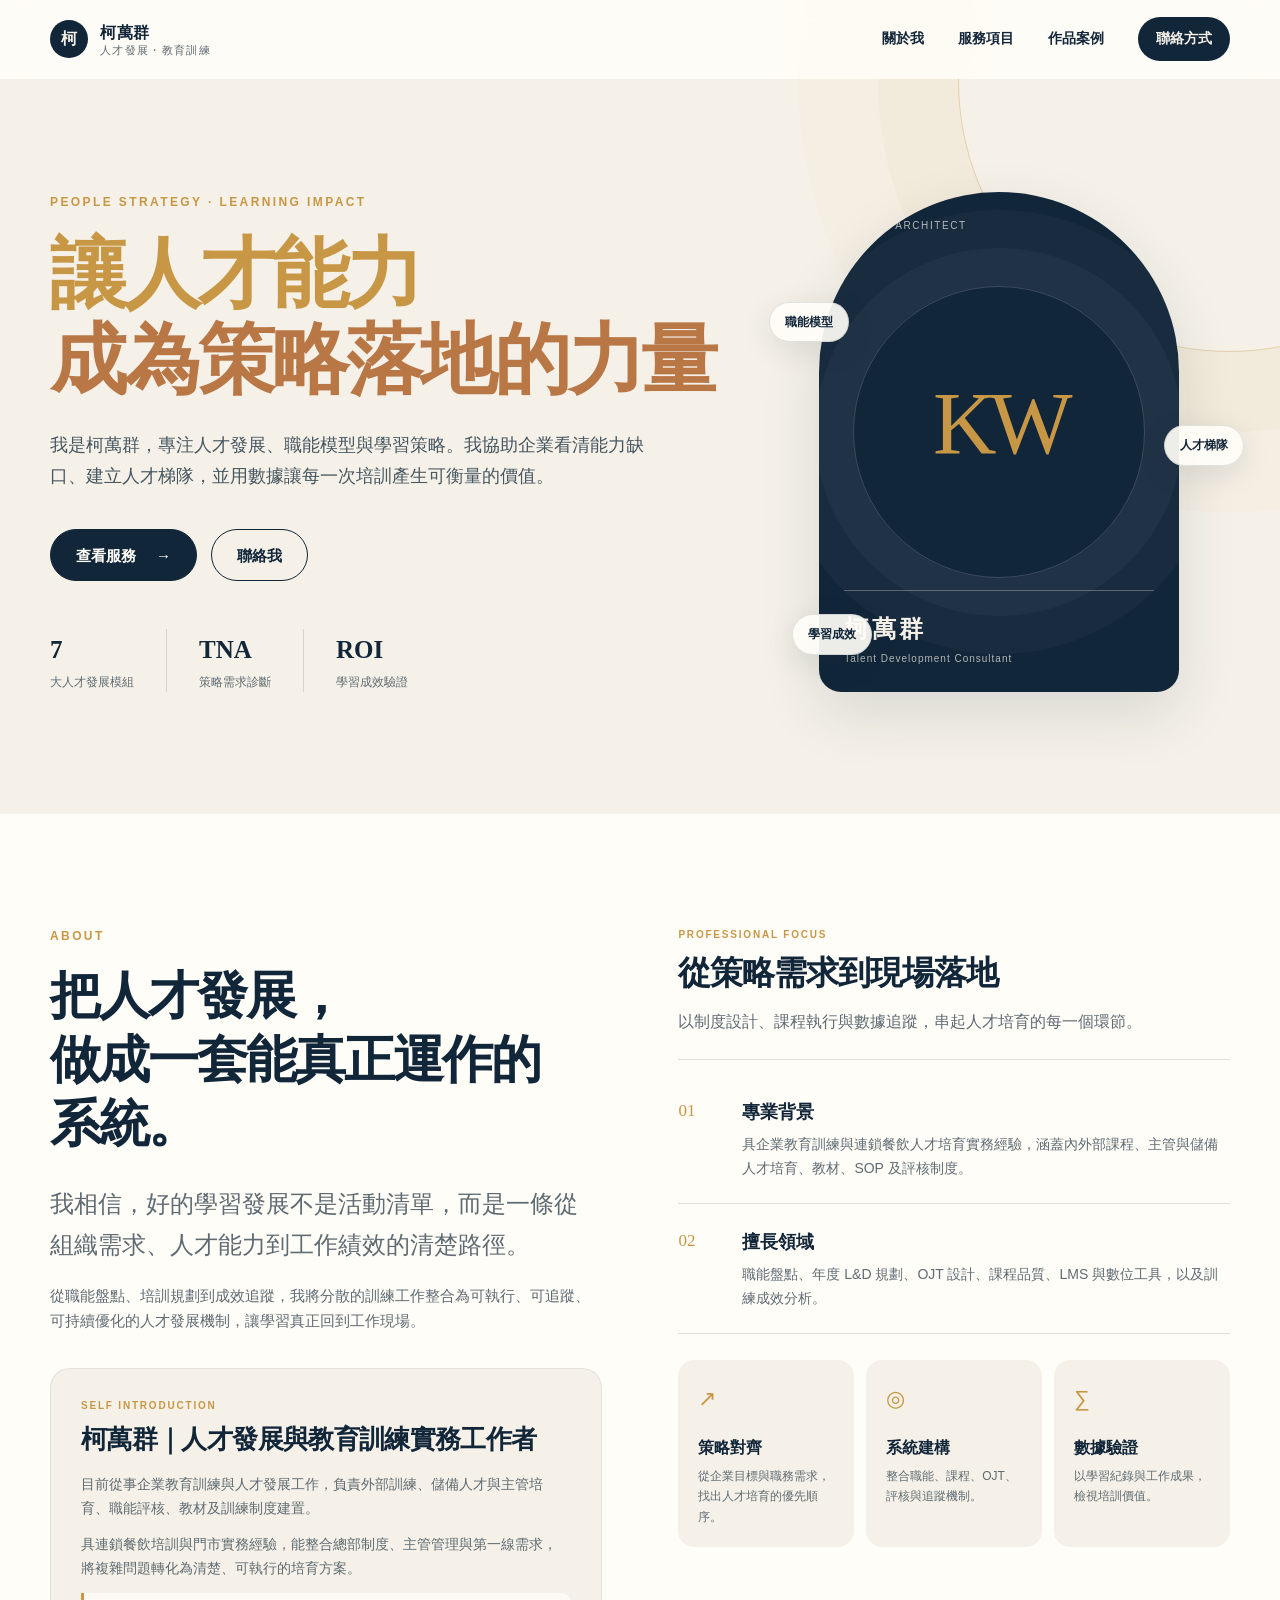
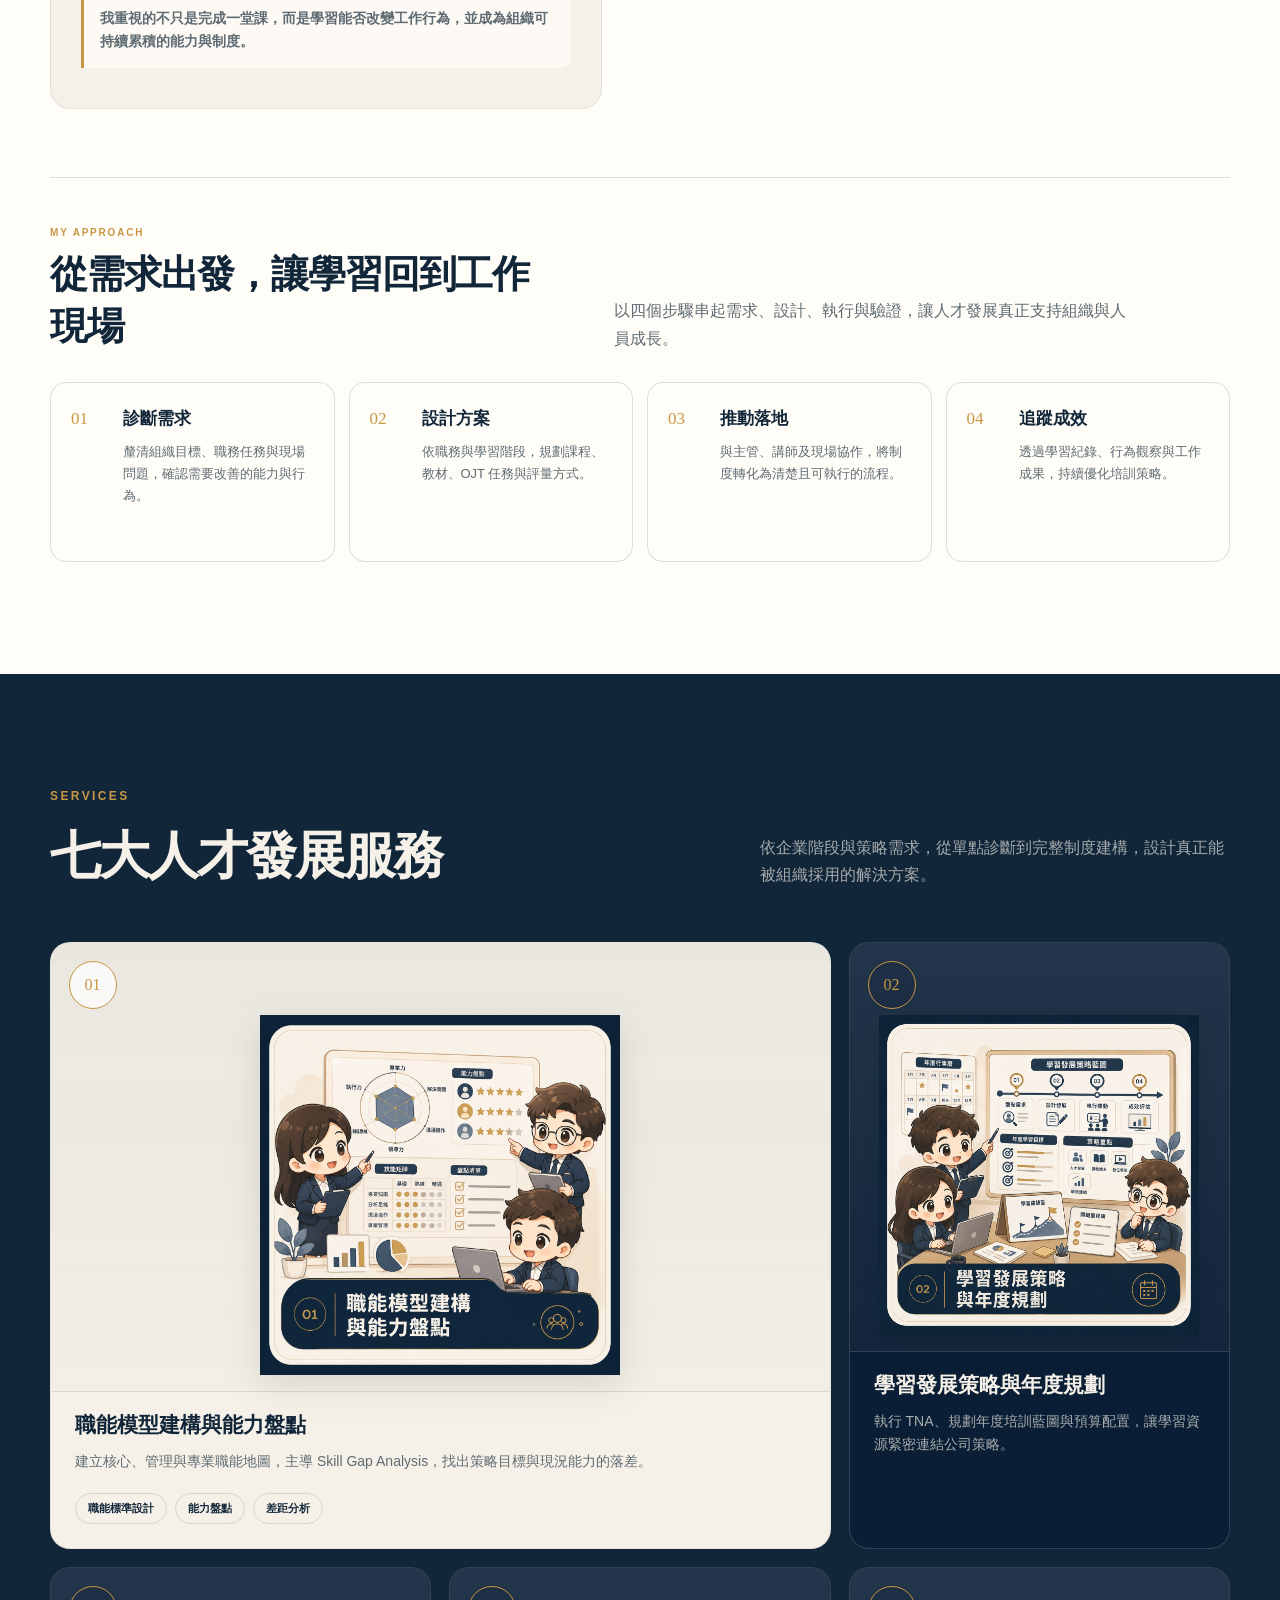
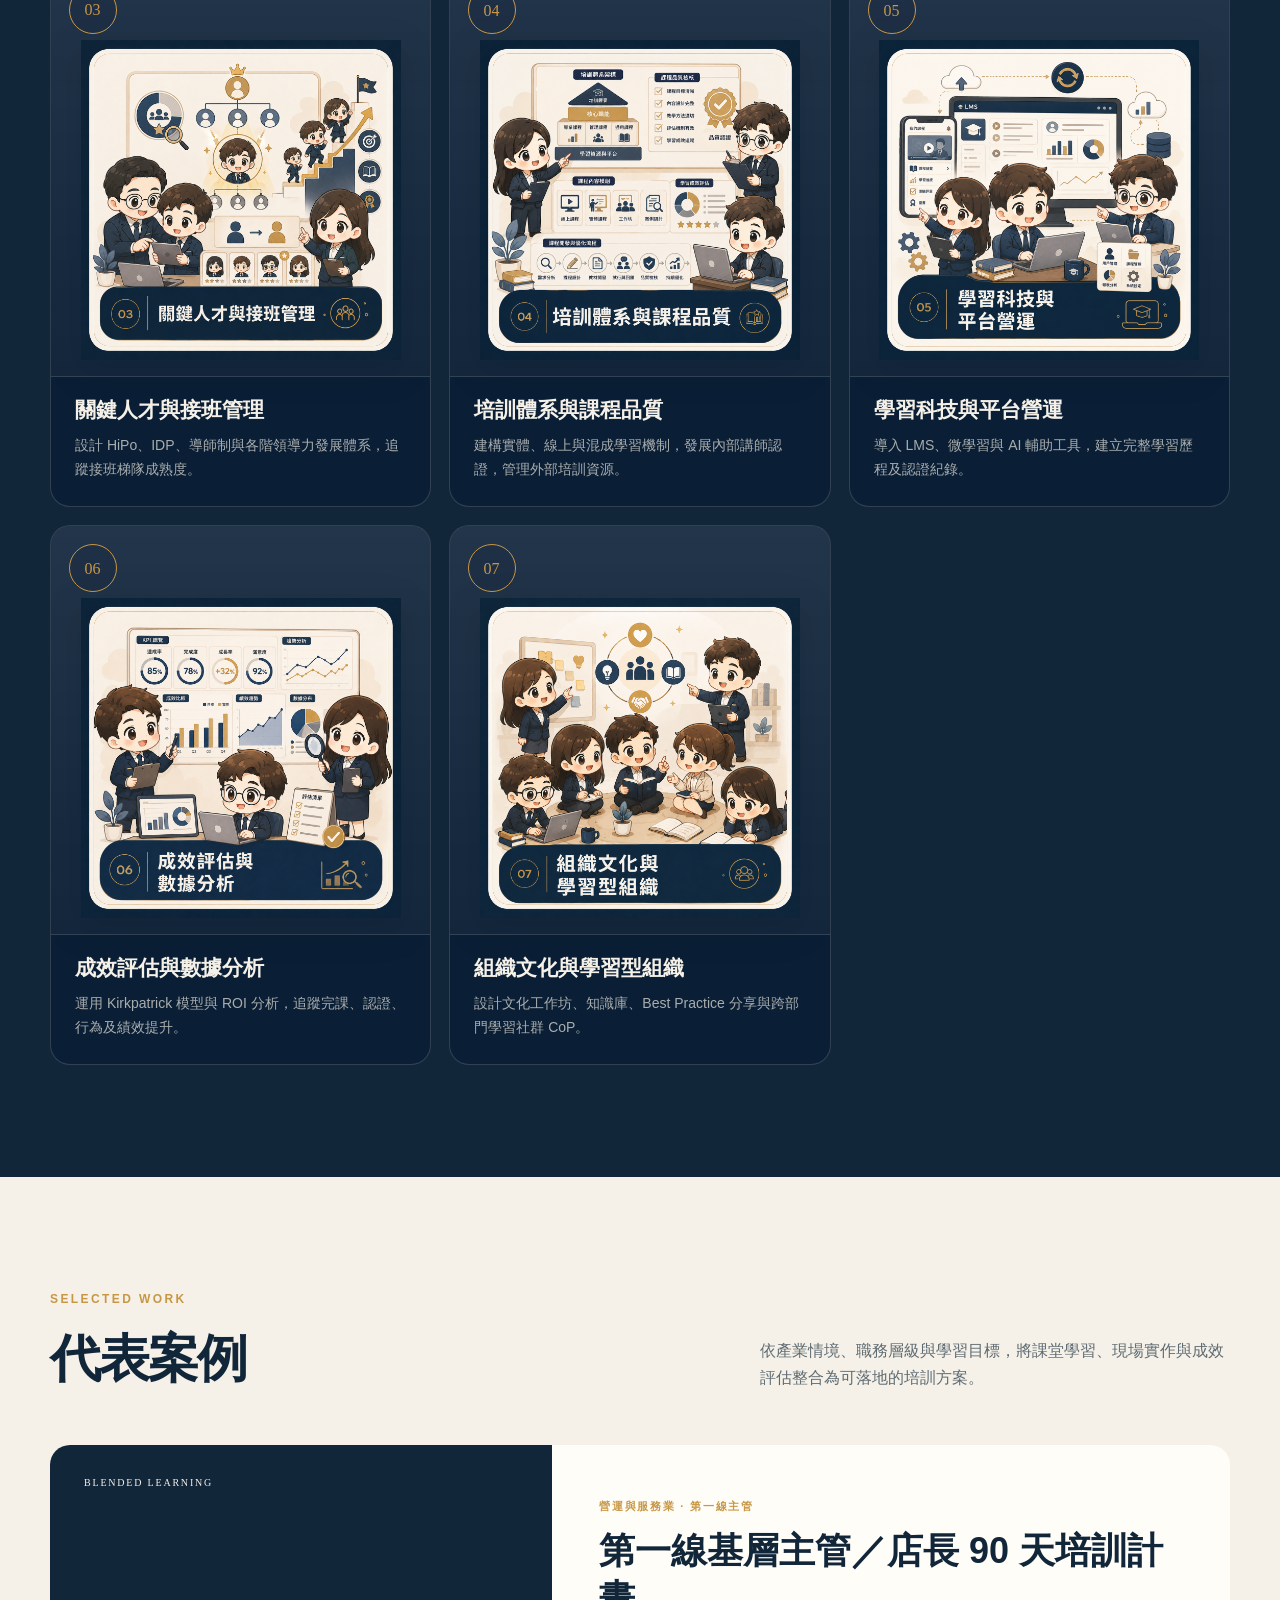
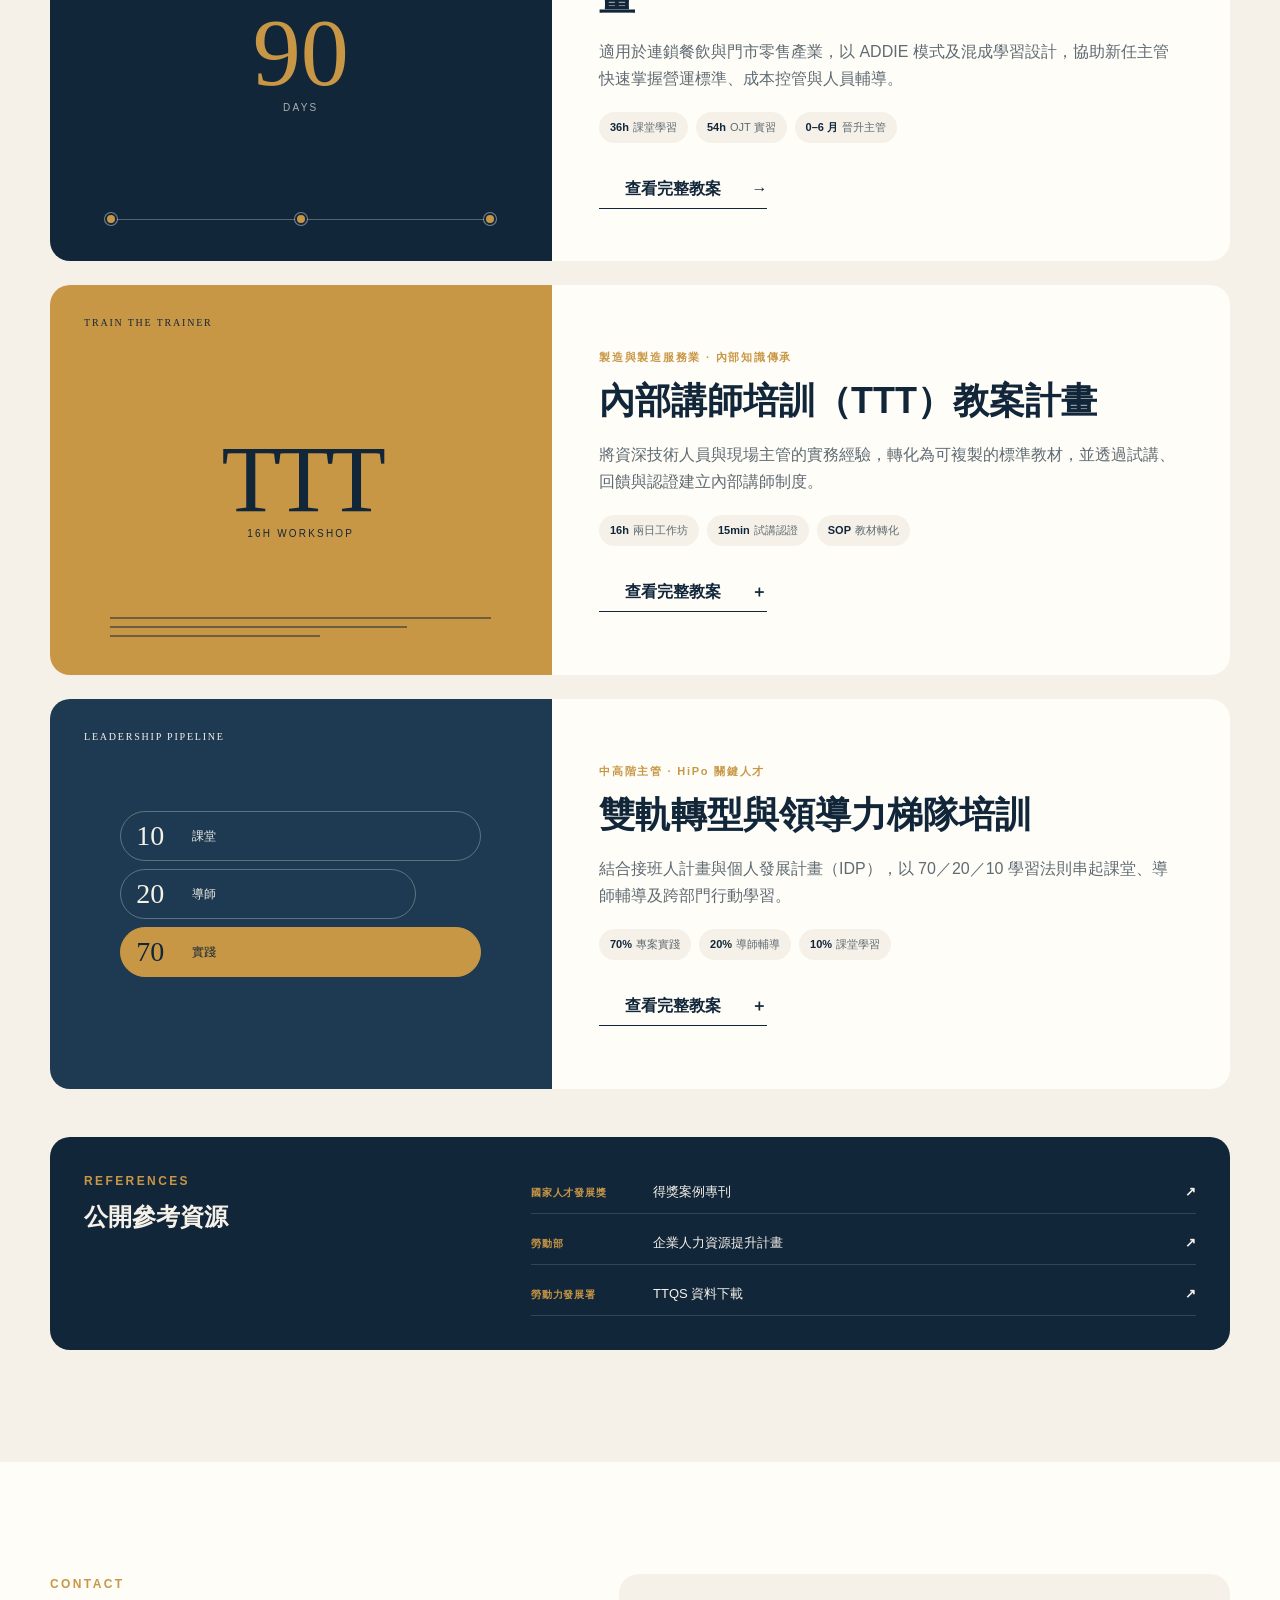
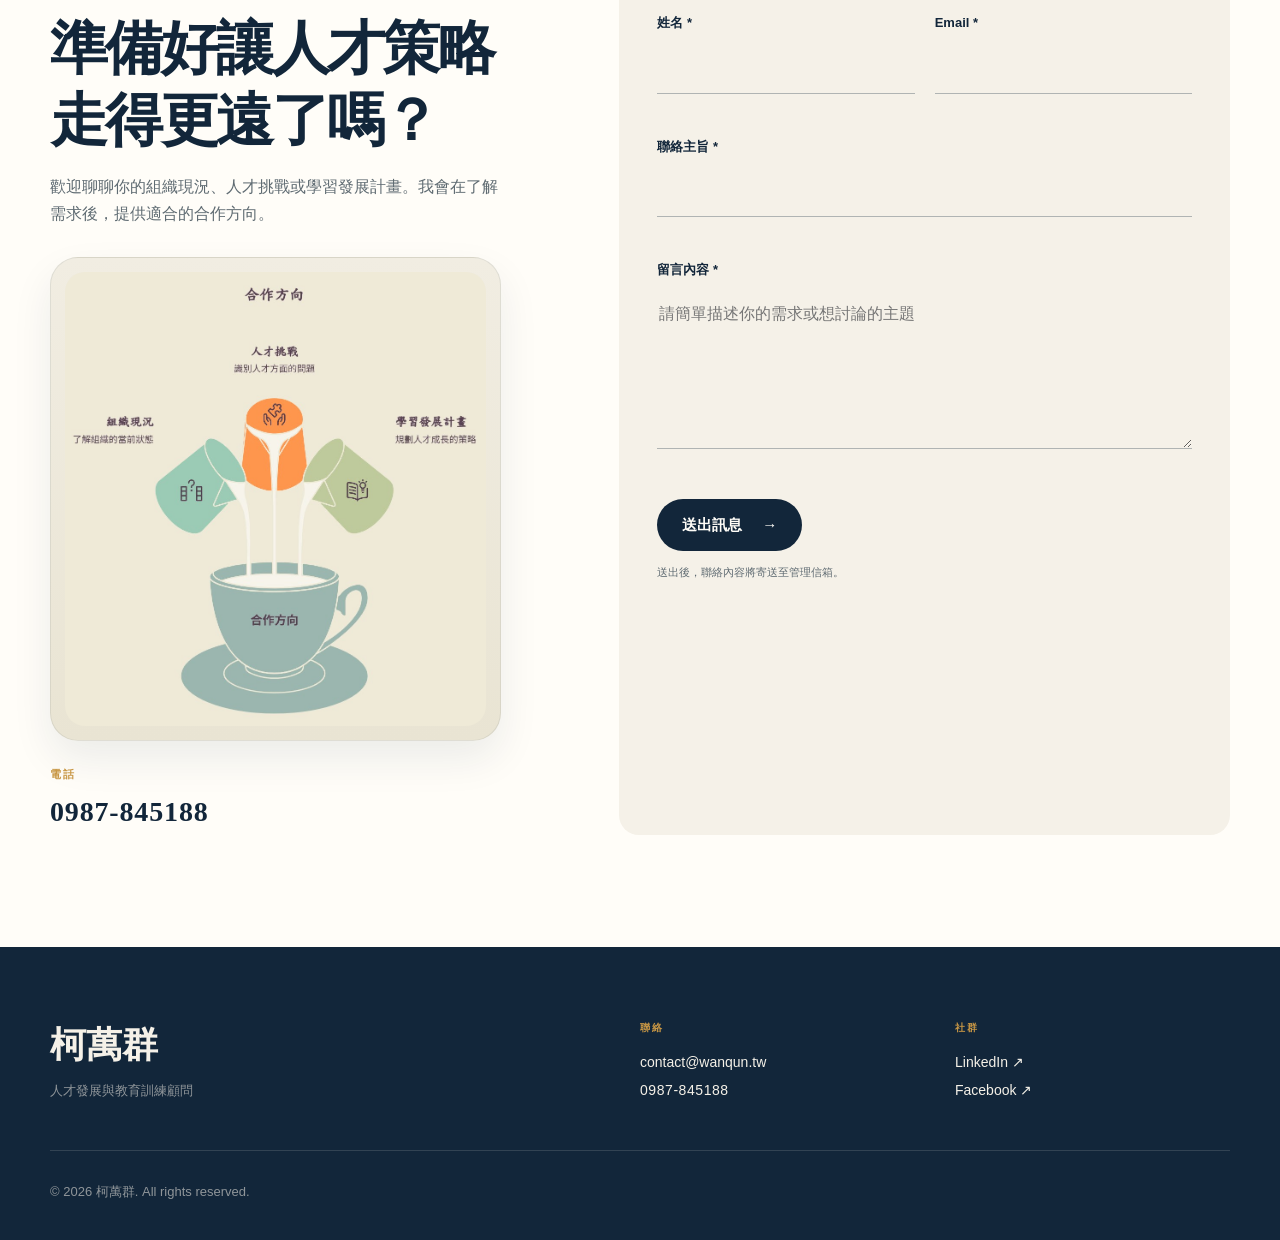
==== commit d309d68b: "Update index.html" ====
--- a/index.html
+++ b/index.html
@@ -331,7 +331,7 @@
           <p>歡迎聊聊你的組織現況、人才挑戰或學習發展計畫。我會在了解需求後，提供適合的合作方向。</p>
 
           <figure class="contact-side-card contact-visual-card" aria-label="合作方向示意圖">
-            <img src="./assets/contact/cooperation.png" alt="合作方向示意圖：組織現況、人才挑戰與學習發展計畫，匯聚成合作方向。" loading="lazy">
+            <img src="./assets/contact/cooperation.jpg" alt="合作方向示意圖：組織現況、人才挑戰與學習發展計畫，匯聚成合作方向。" loading="lazy">
           </figure>
 
           <a class="phone-link" href="tel:0987845188"><span>電話</span><strong>0987-845188</strong></a>
--- a/styles.css
+++ b/styles.css
@@ -247,8 +247,9 @@
 .contact-intro h2 { margin: 0; font-size: clamp(36px, 4.5vw, 58px); line-height: 1.25; letter-spacing: -.045em; }
 .contact-intro > p:not(.eyebrow) { max-width: 460px; color: var(--ink-muted); }
 .contact-side-card {
+  width: 100%;
   max-width: 520px;
-  margin-top: 30px;
+  margin: 30px 0 0;
 }
 .contact-visual-card {
   padding: 14px;
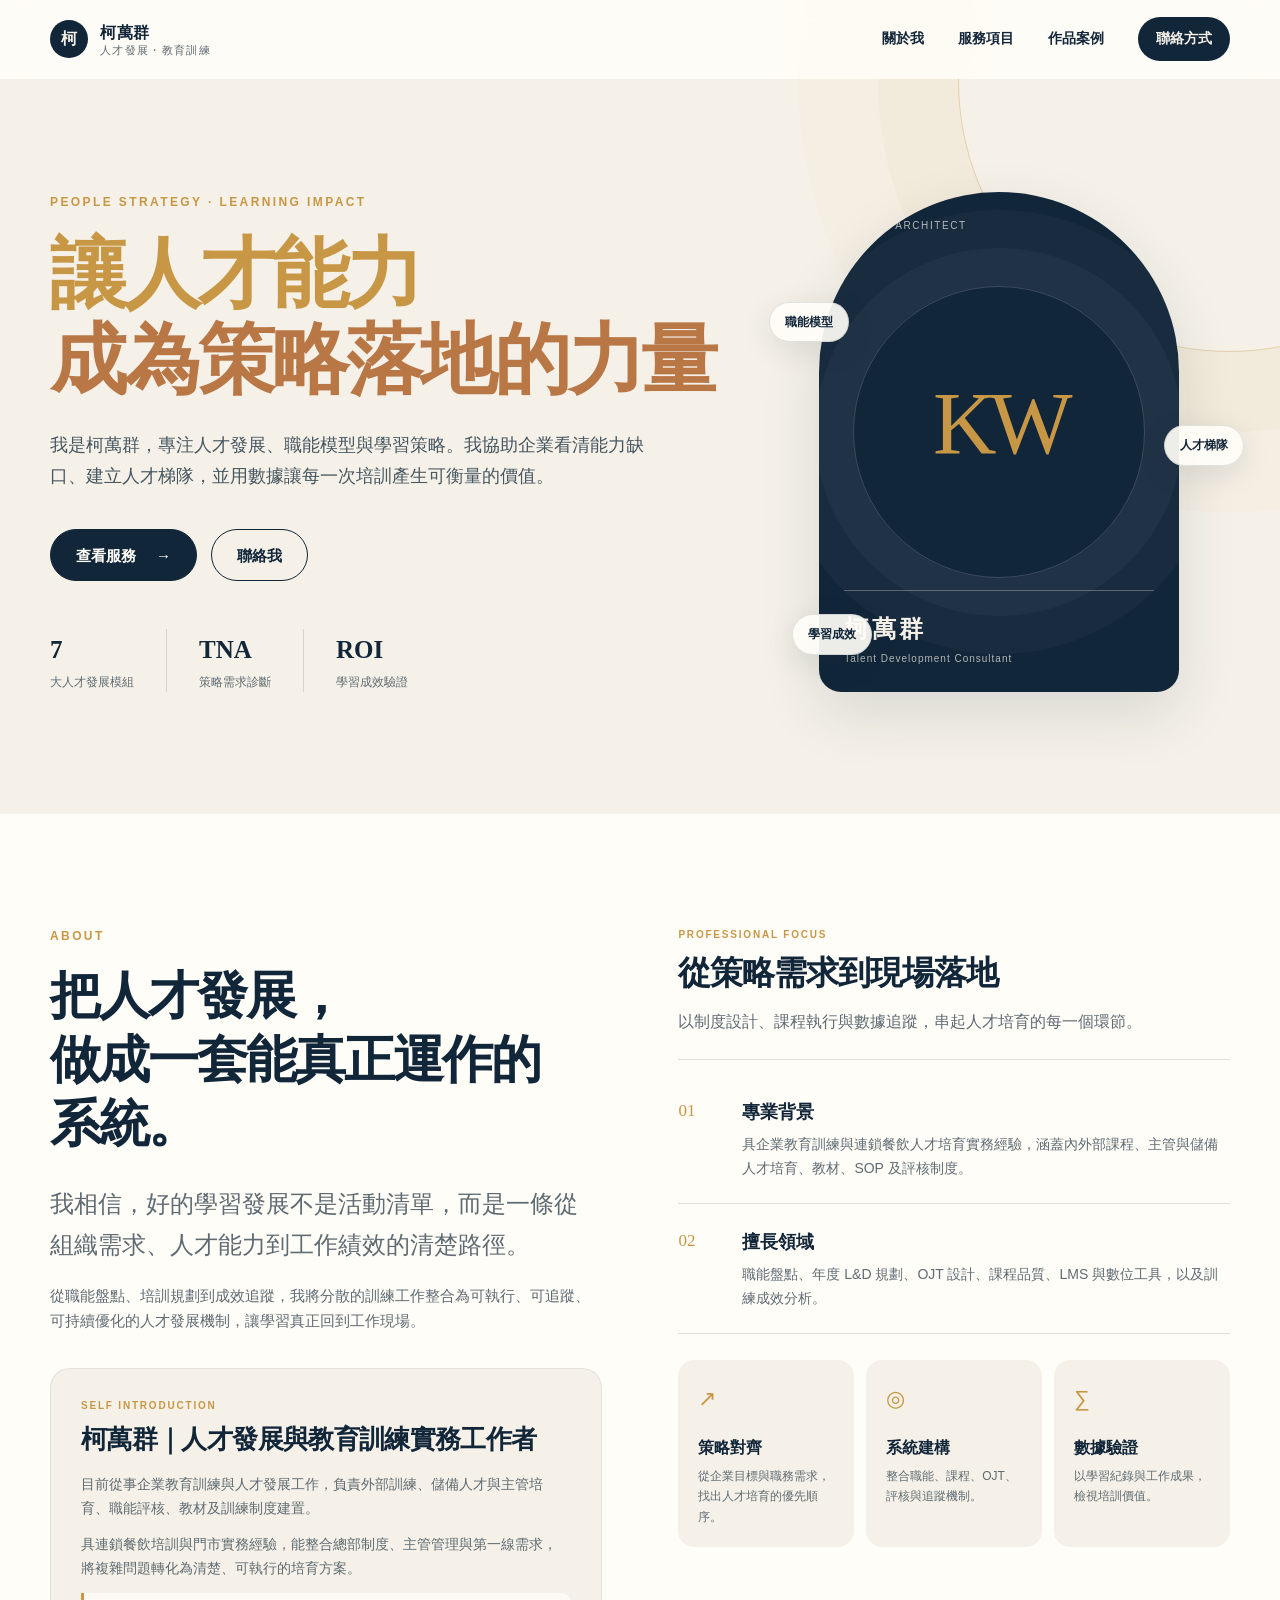
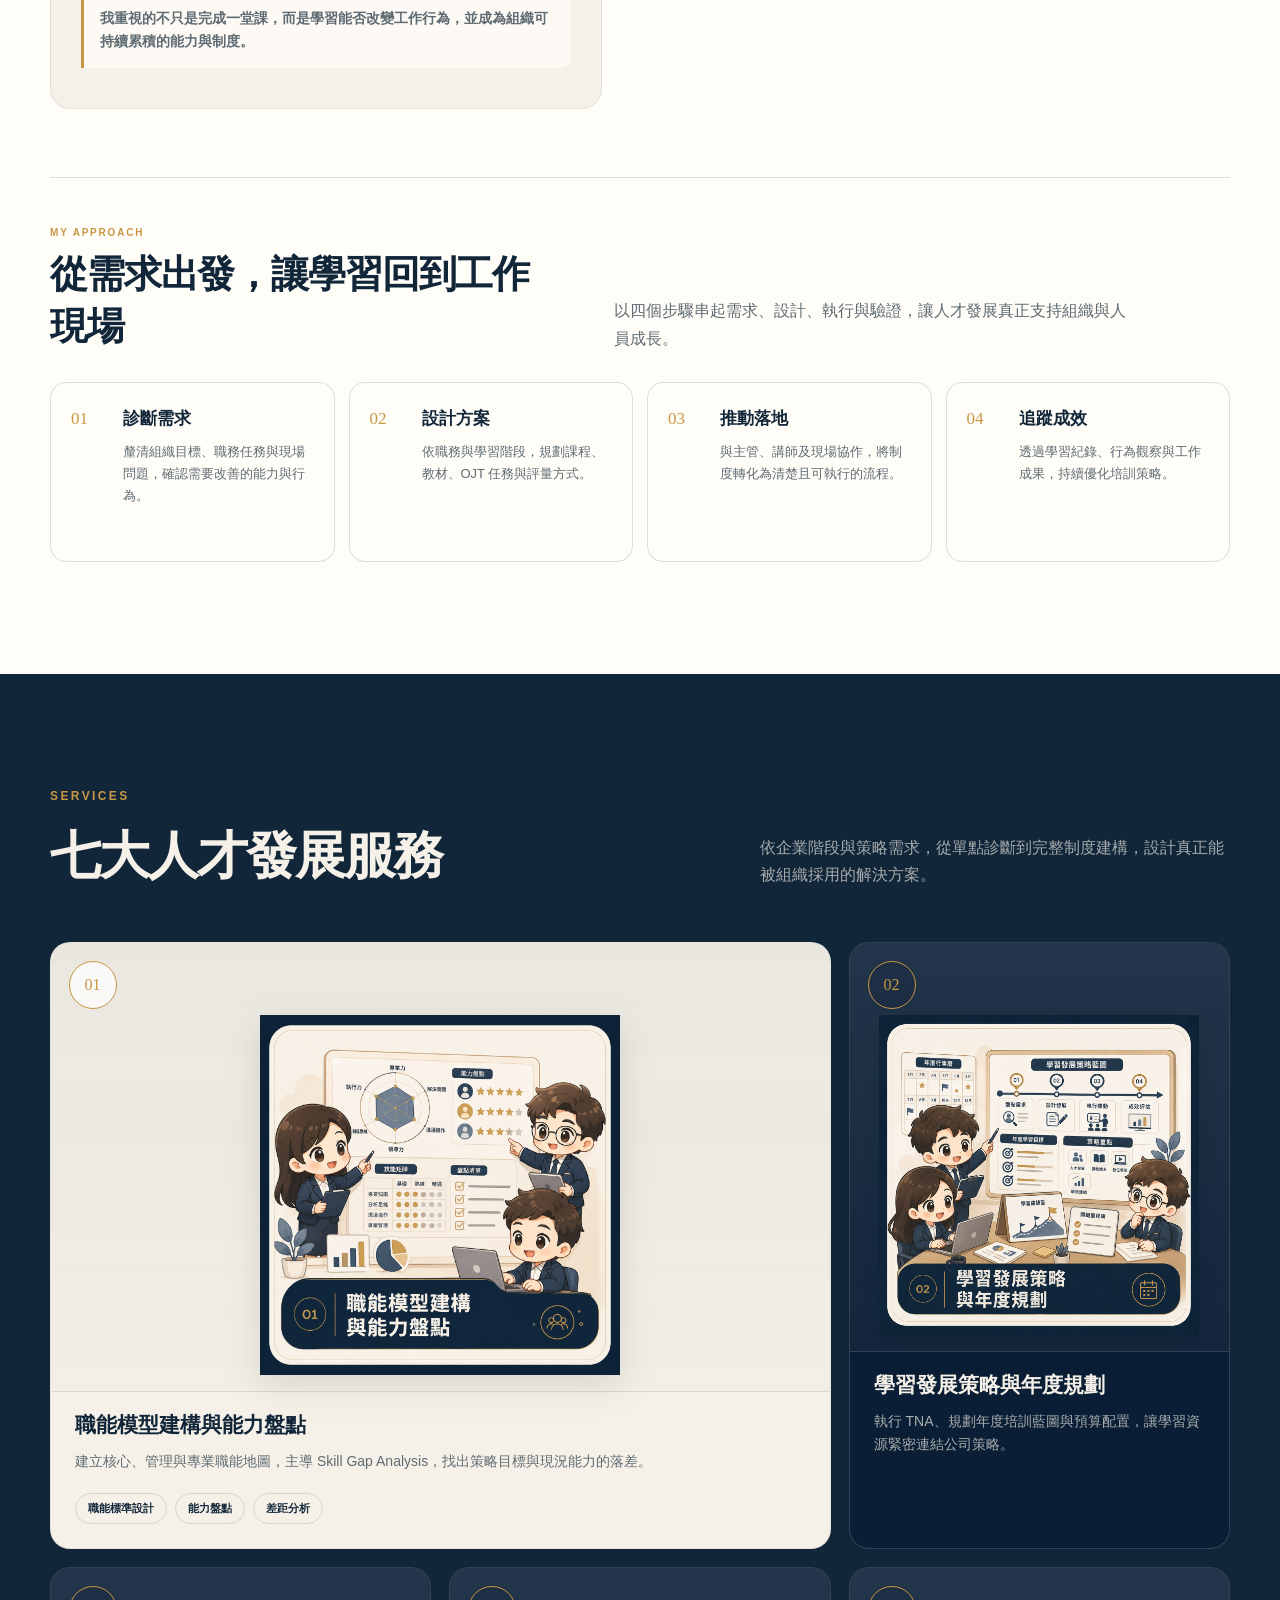
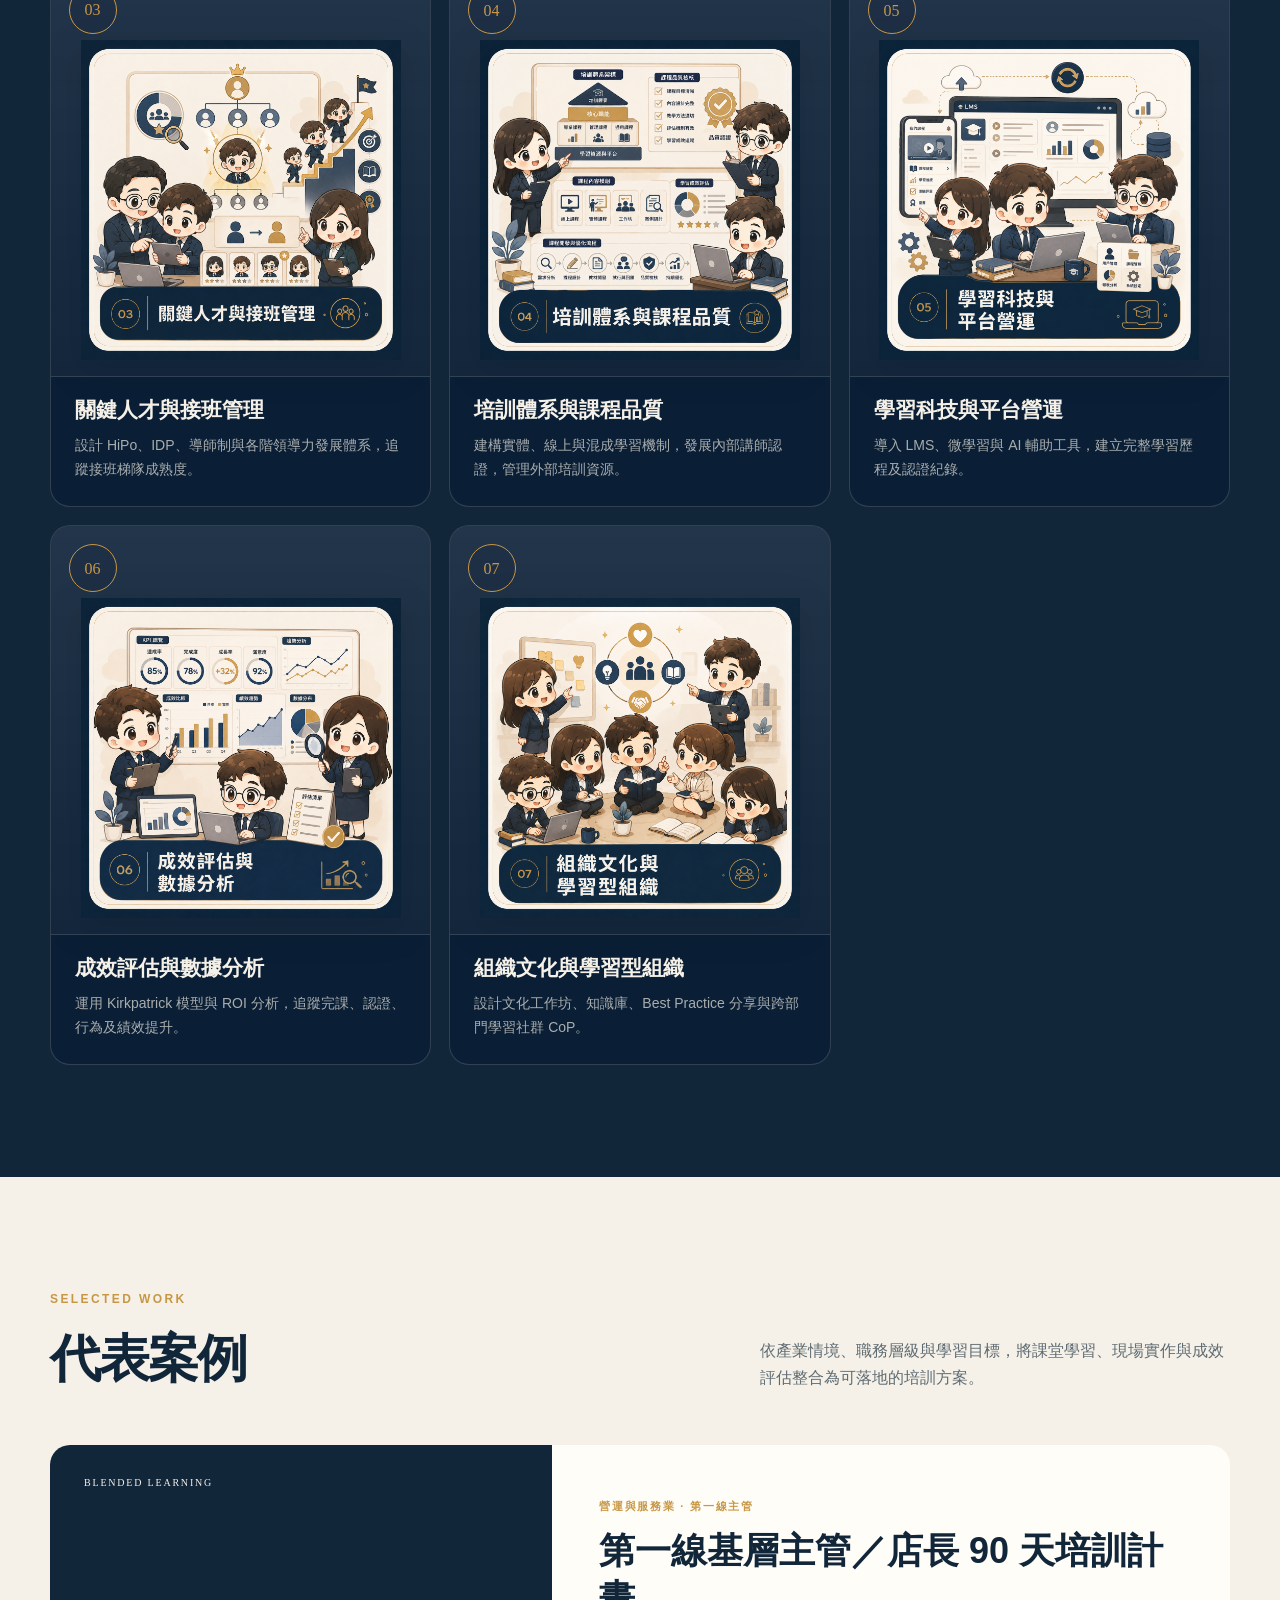
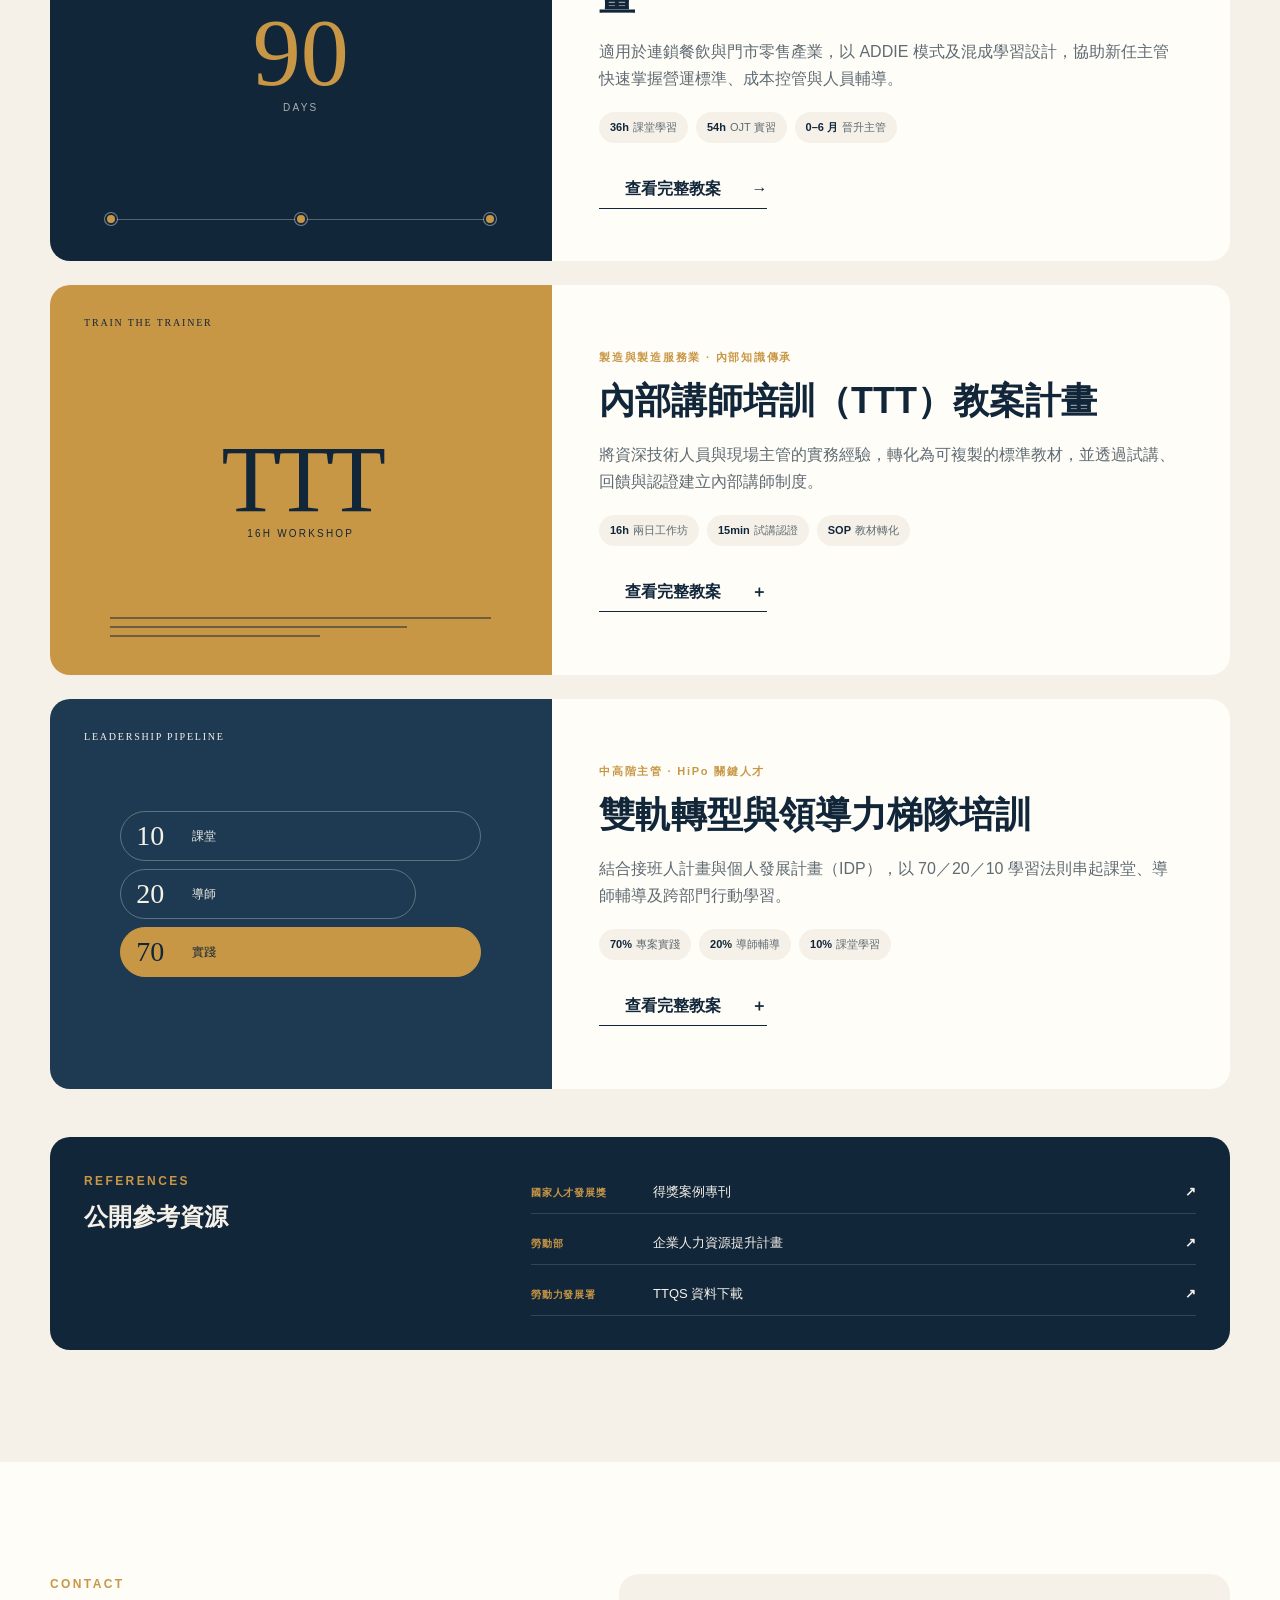
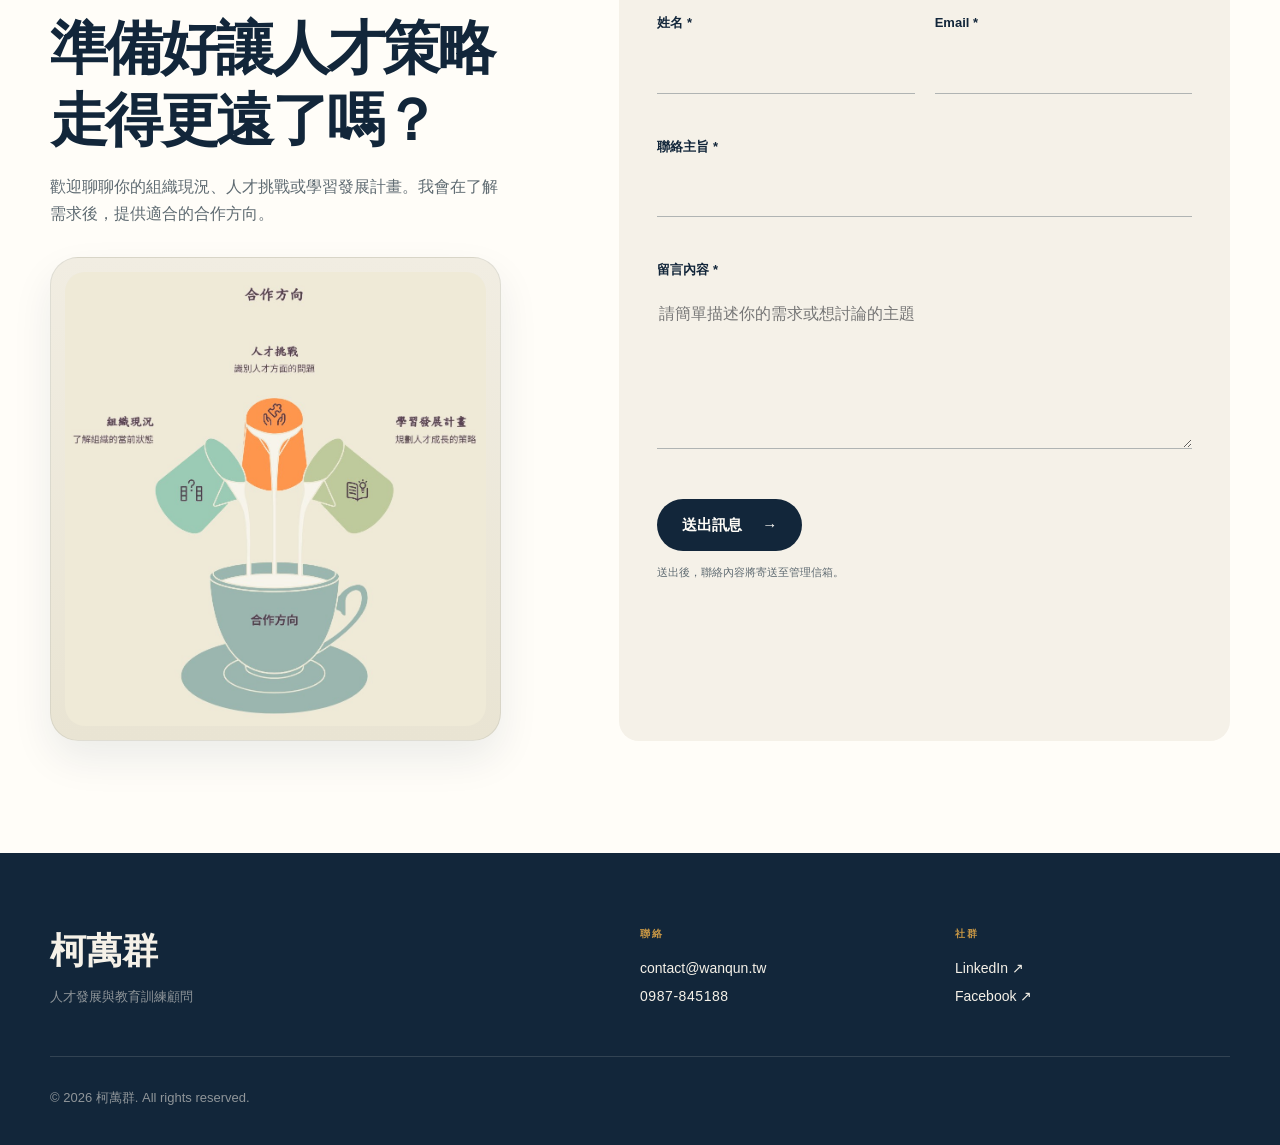
==== commit 8225773e: "Remove phone link from index.html Removed phone link from the contact section." ====
--- a/index.html
+++ b/index.html
@@ -334,7 +334,6 @@
             <img src="./assets/contact/cooperation.jpg" alt="合作方向示意圖：組織現況、人才挑戰與學習發展計畫，匯聚成合作方向。" loading="lazy">
           </figure>
 
-          <a class="phone-link" href="tel:0987845188"><span>電話</span><strong>0987-845188</strong></a>
         </div>
         <form class="contact-form" id="contact-form" novalidate>
   <div class="form-row">
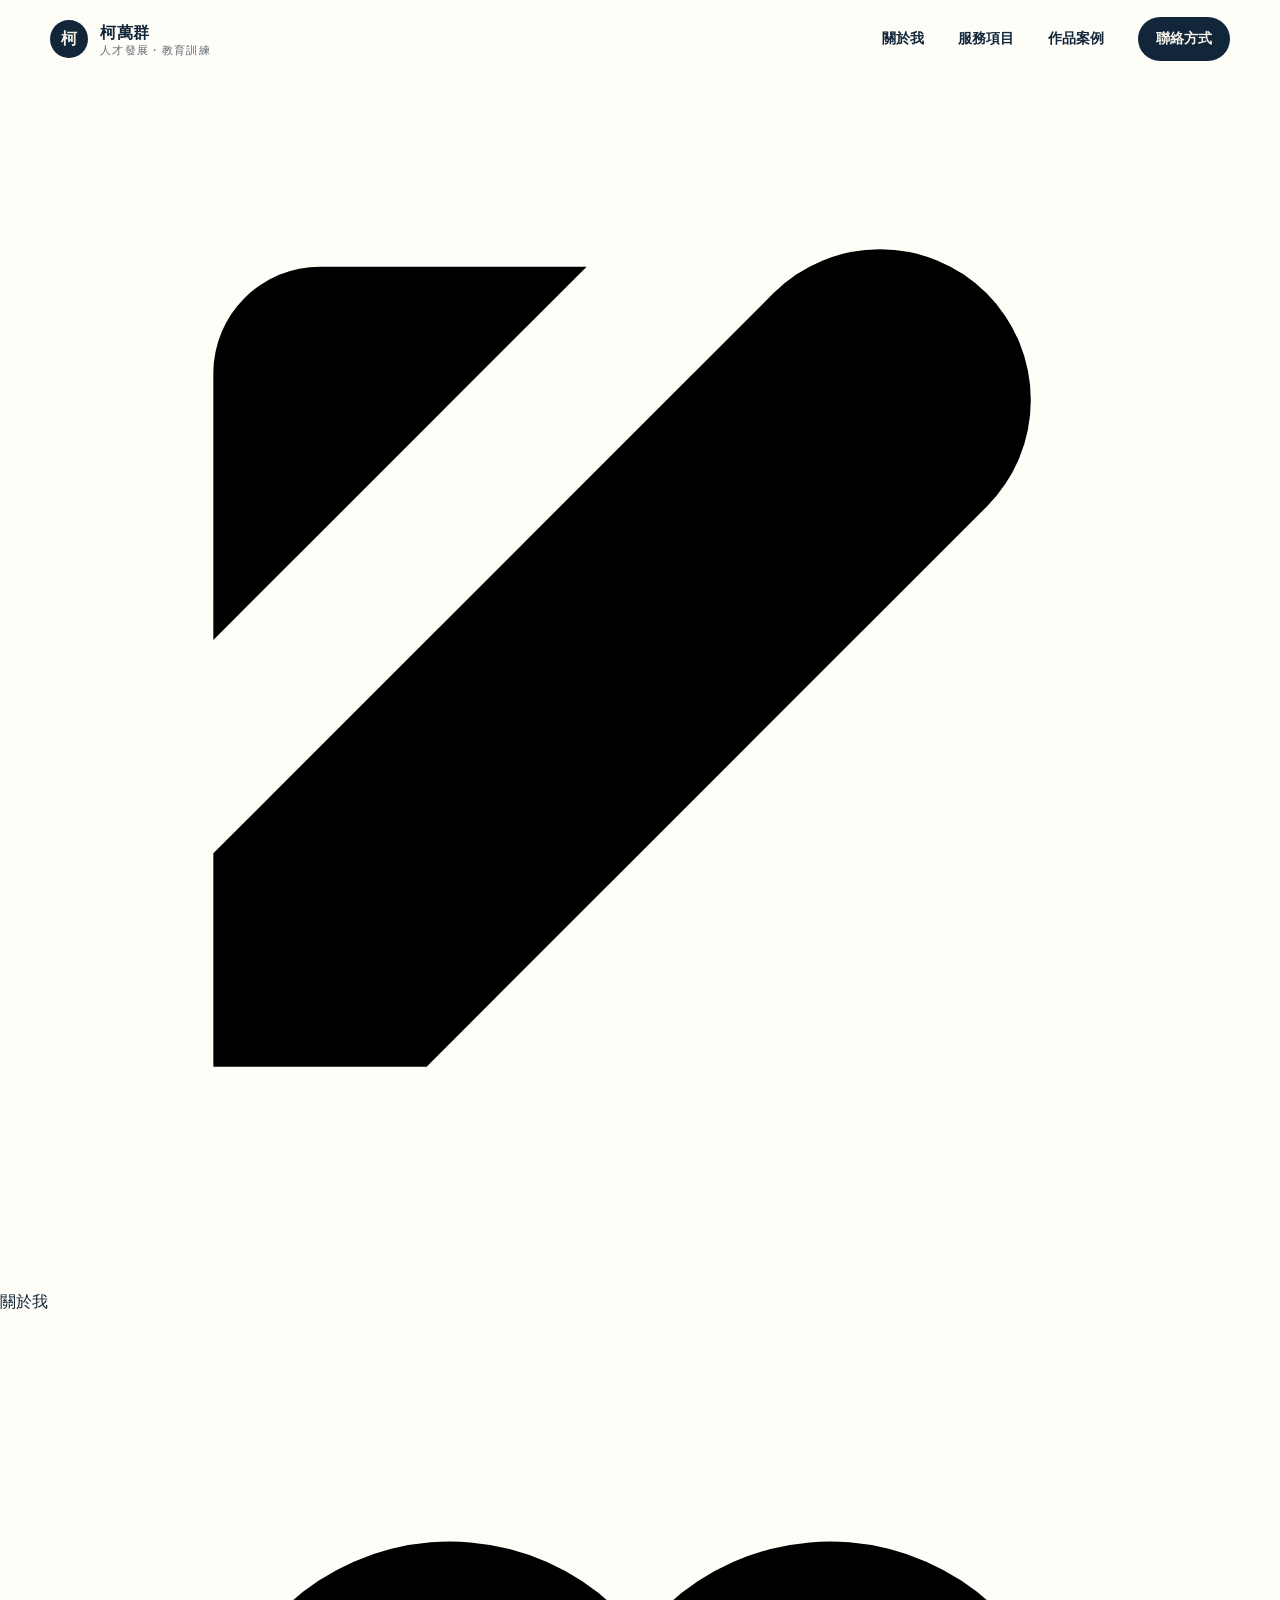
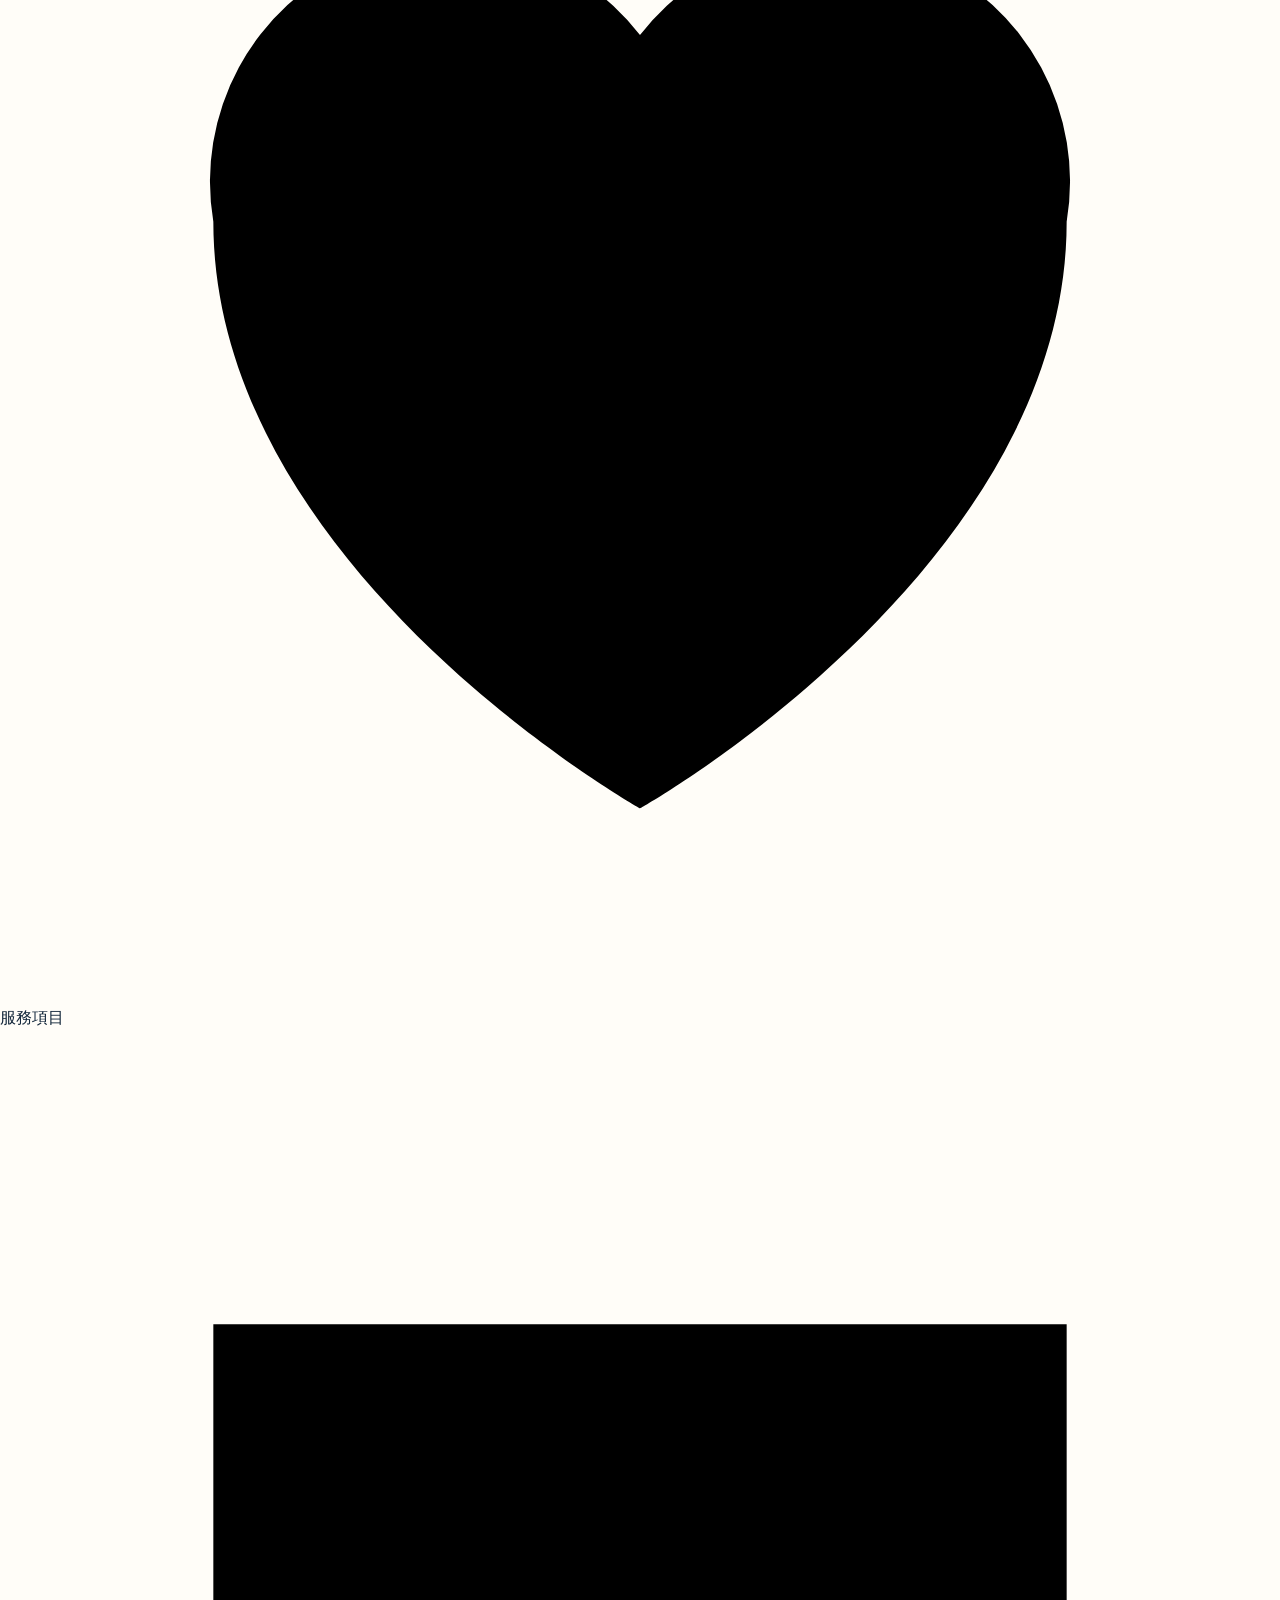
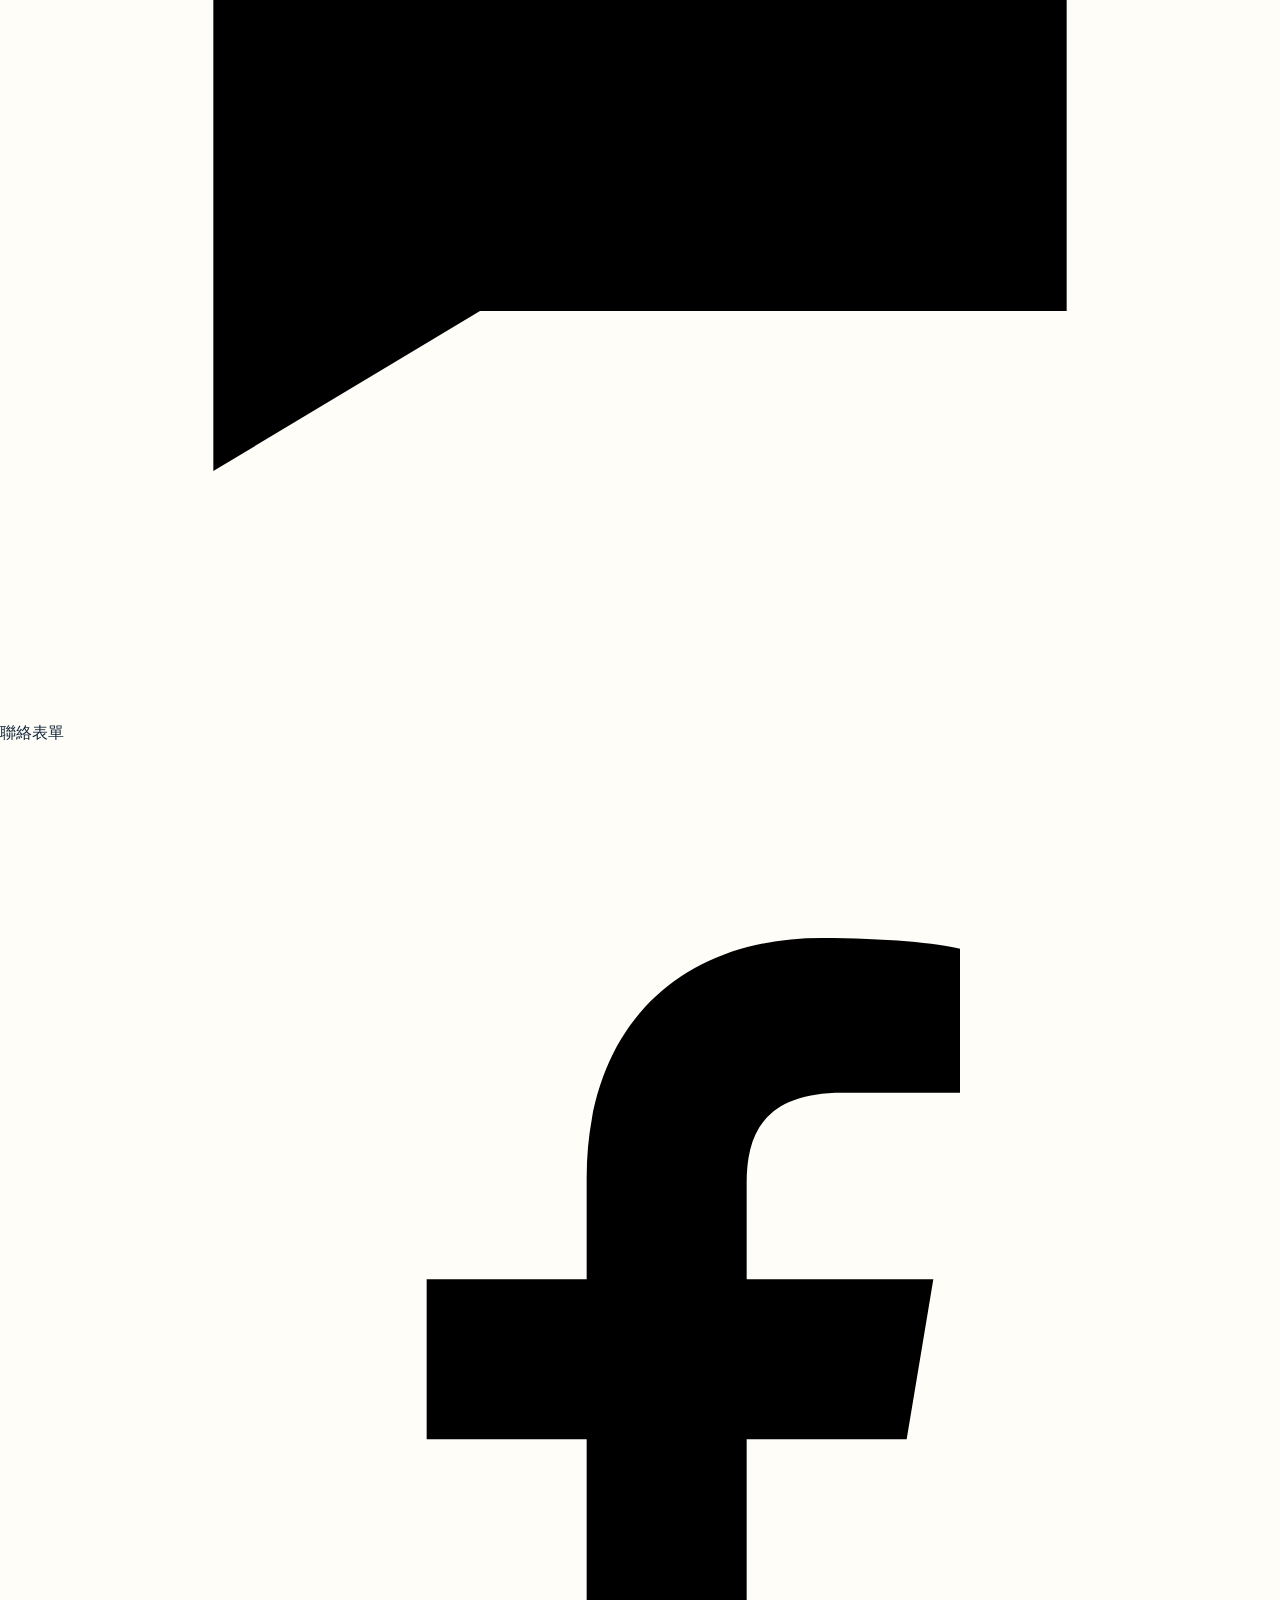
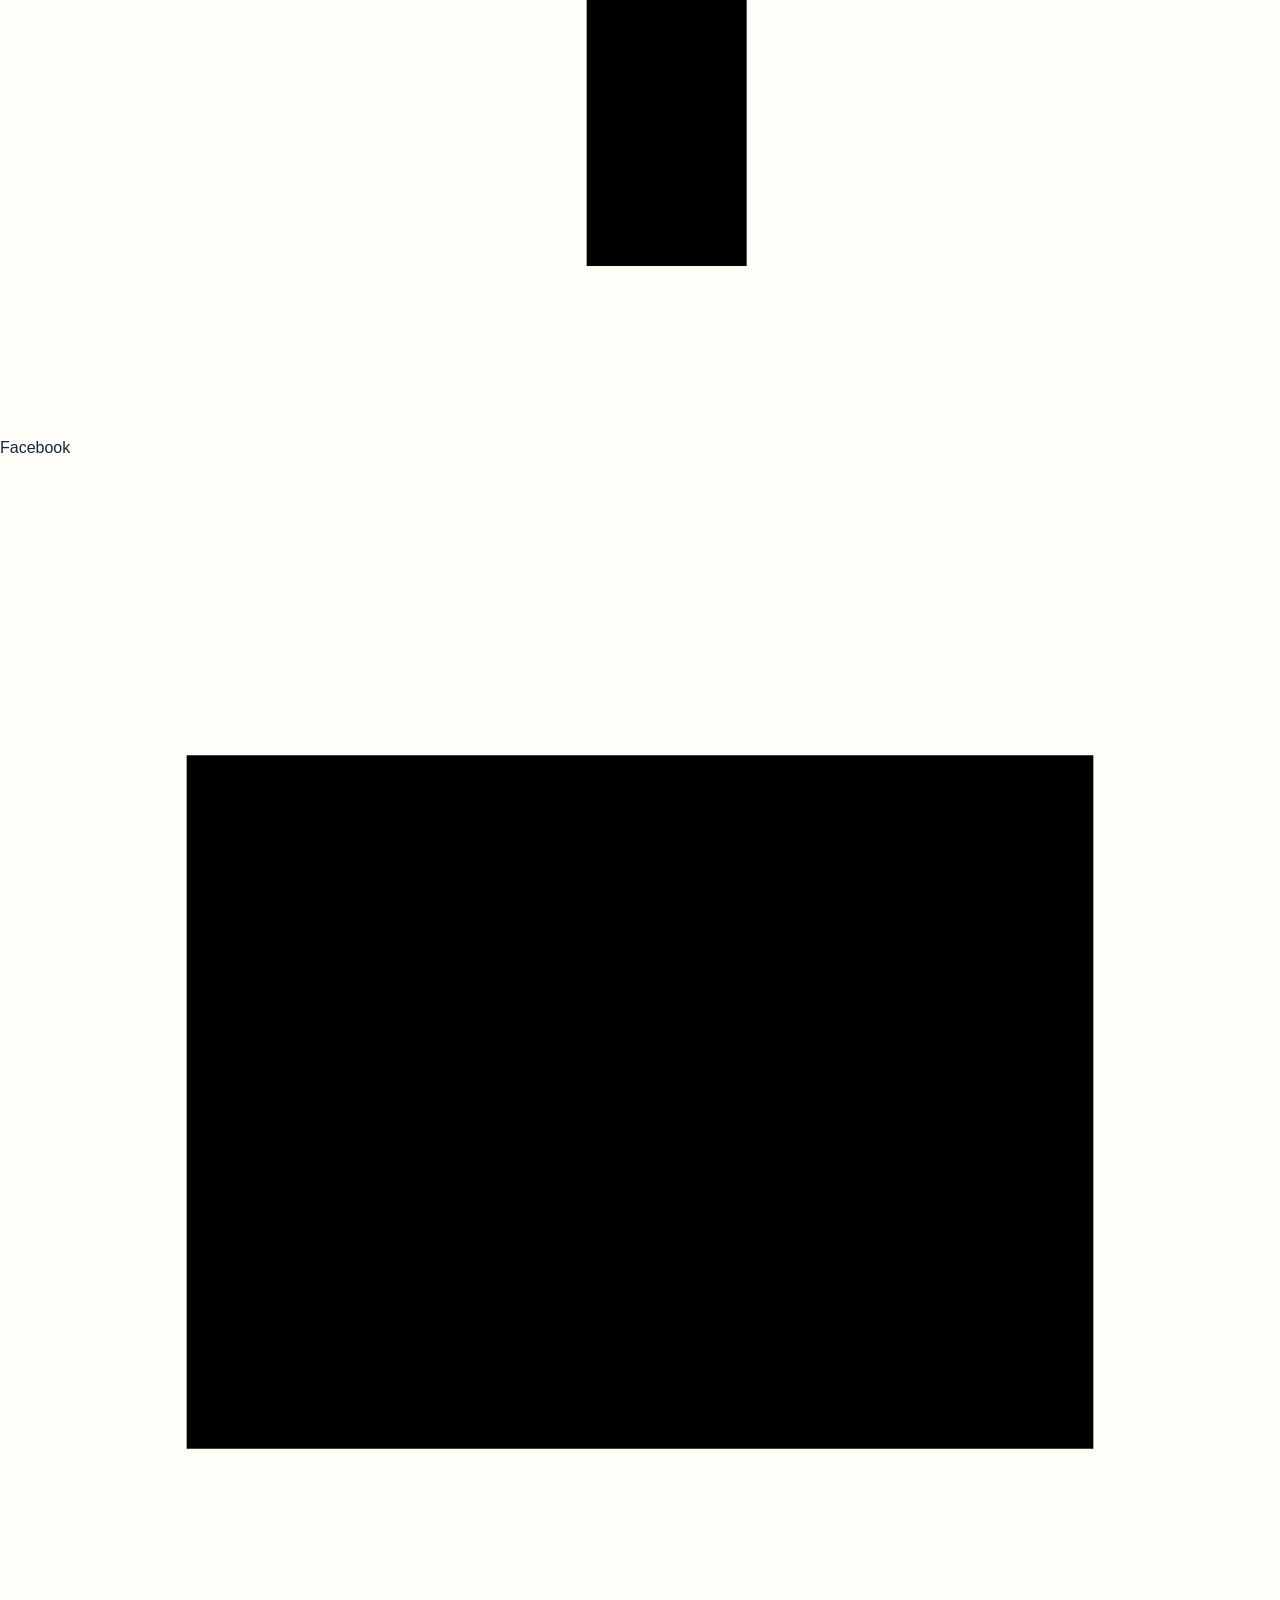
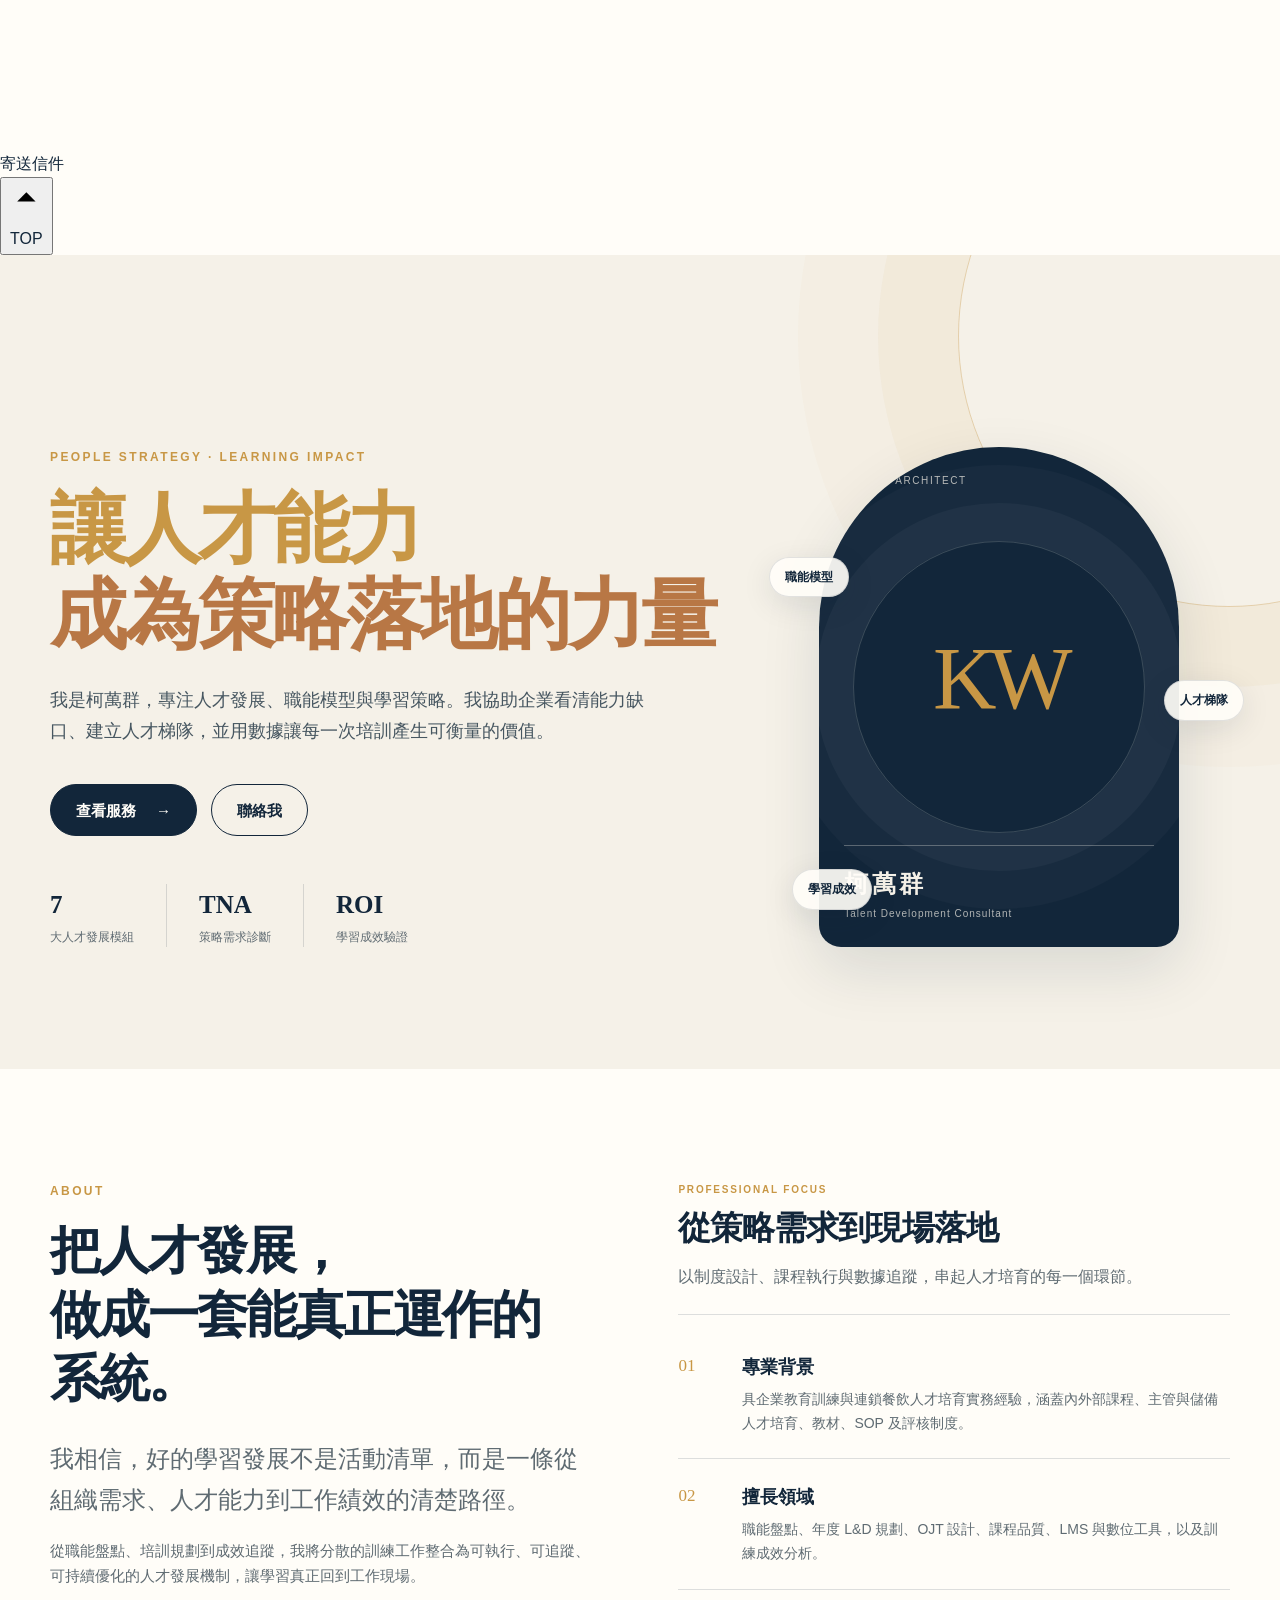
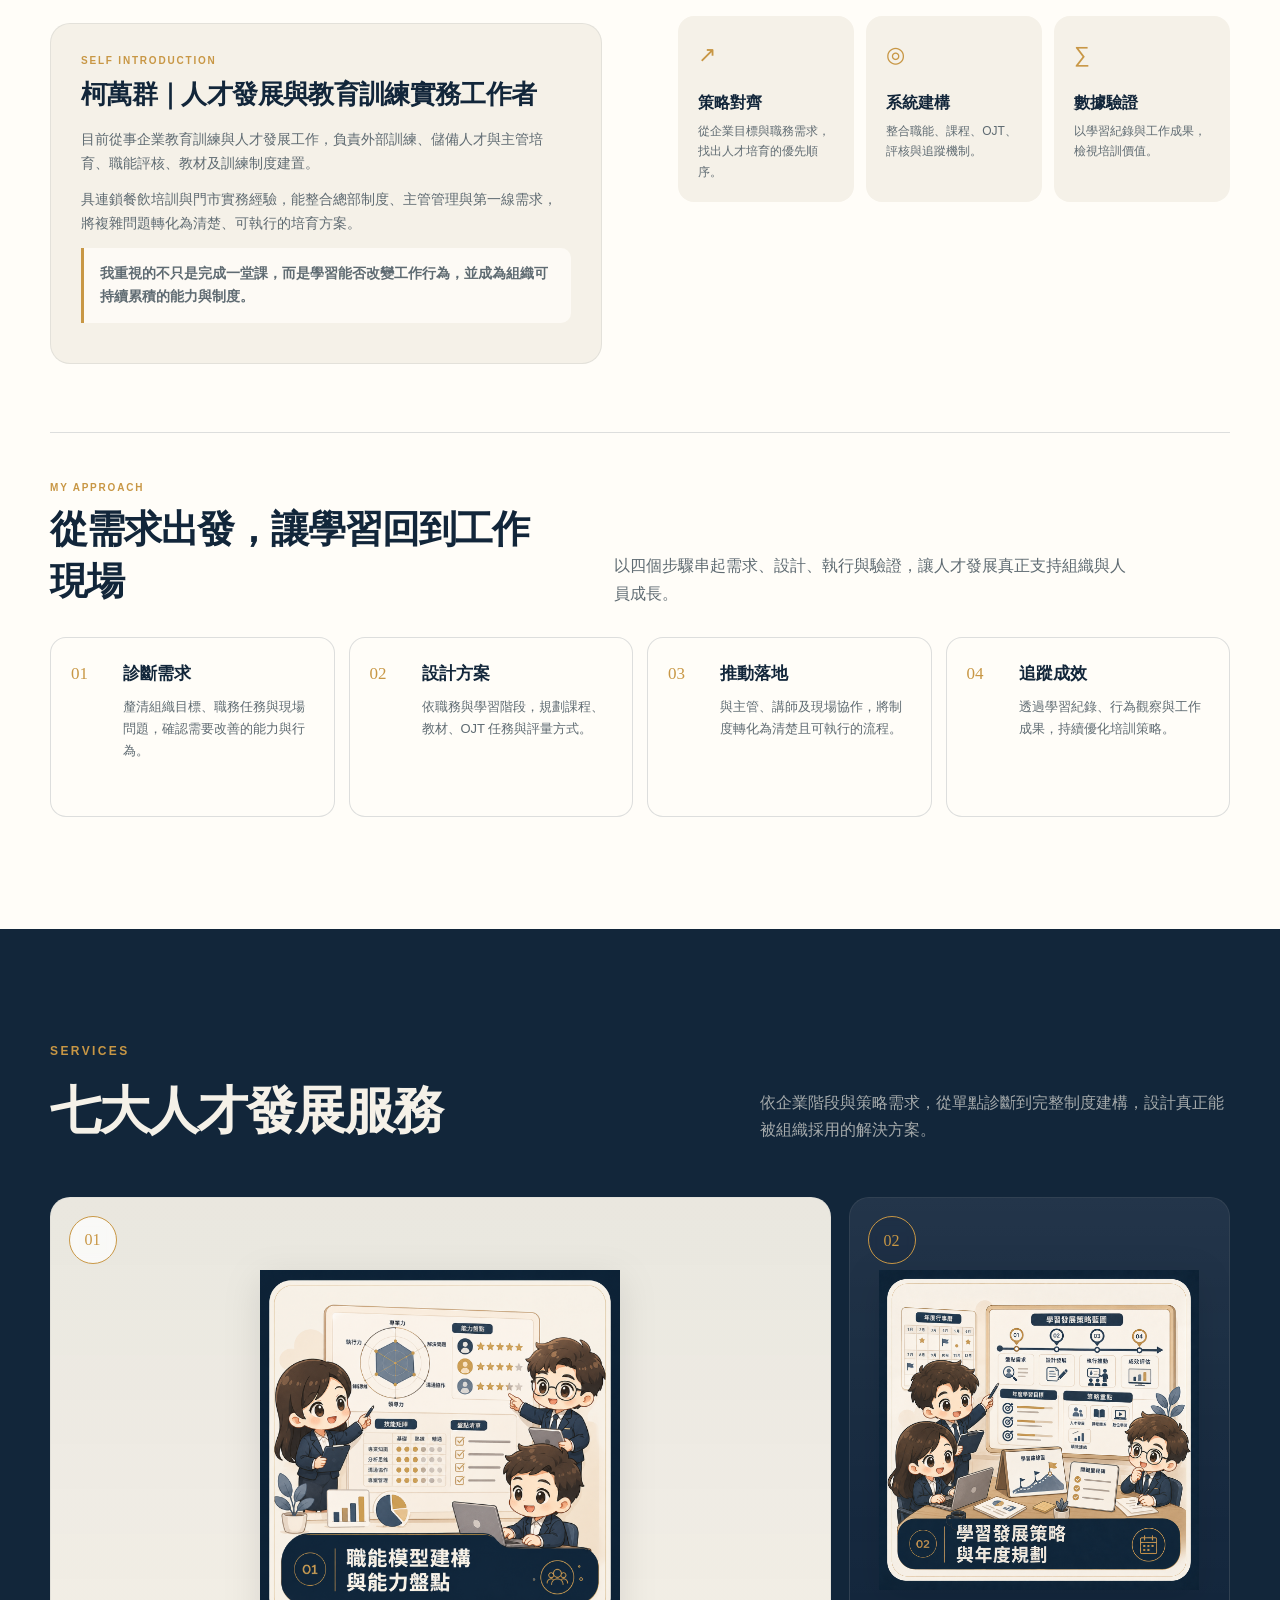
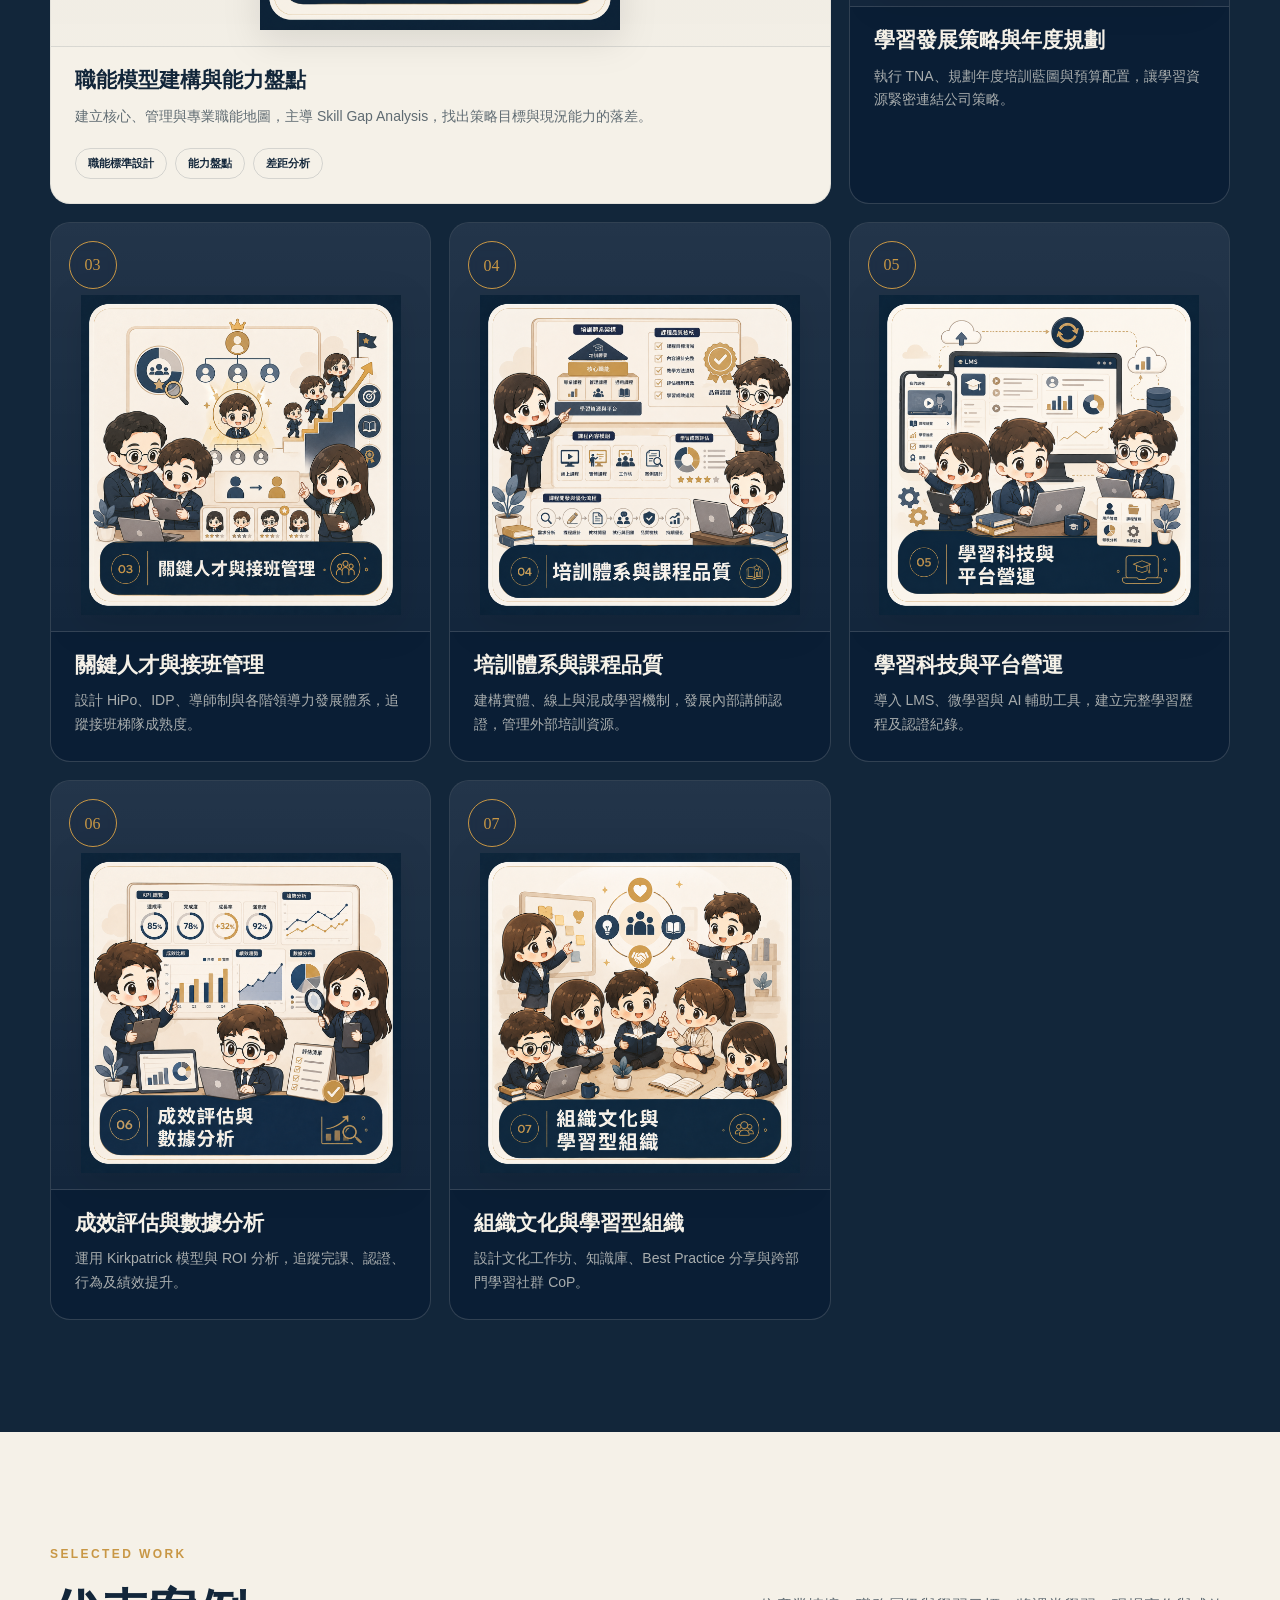
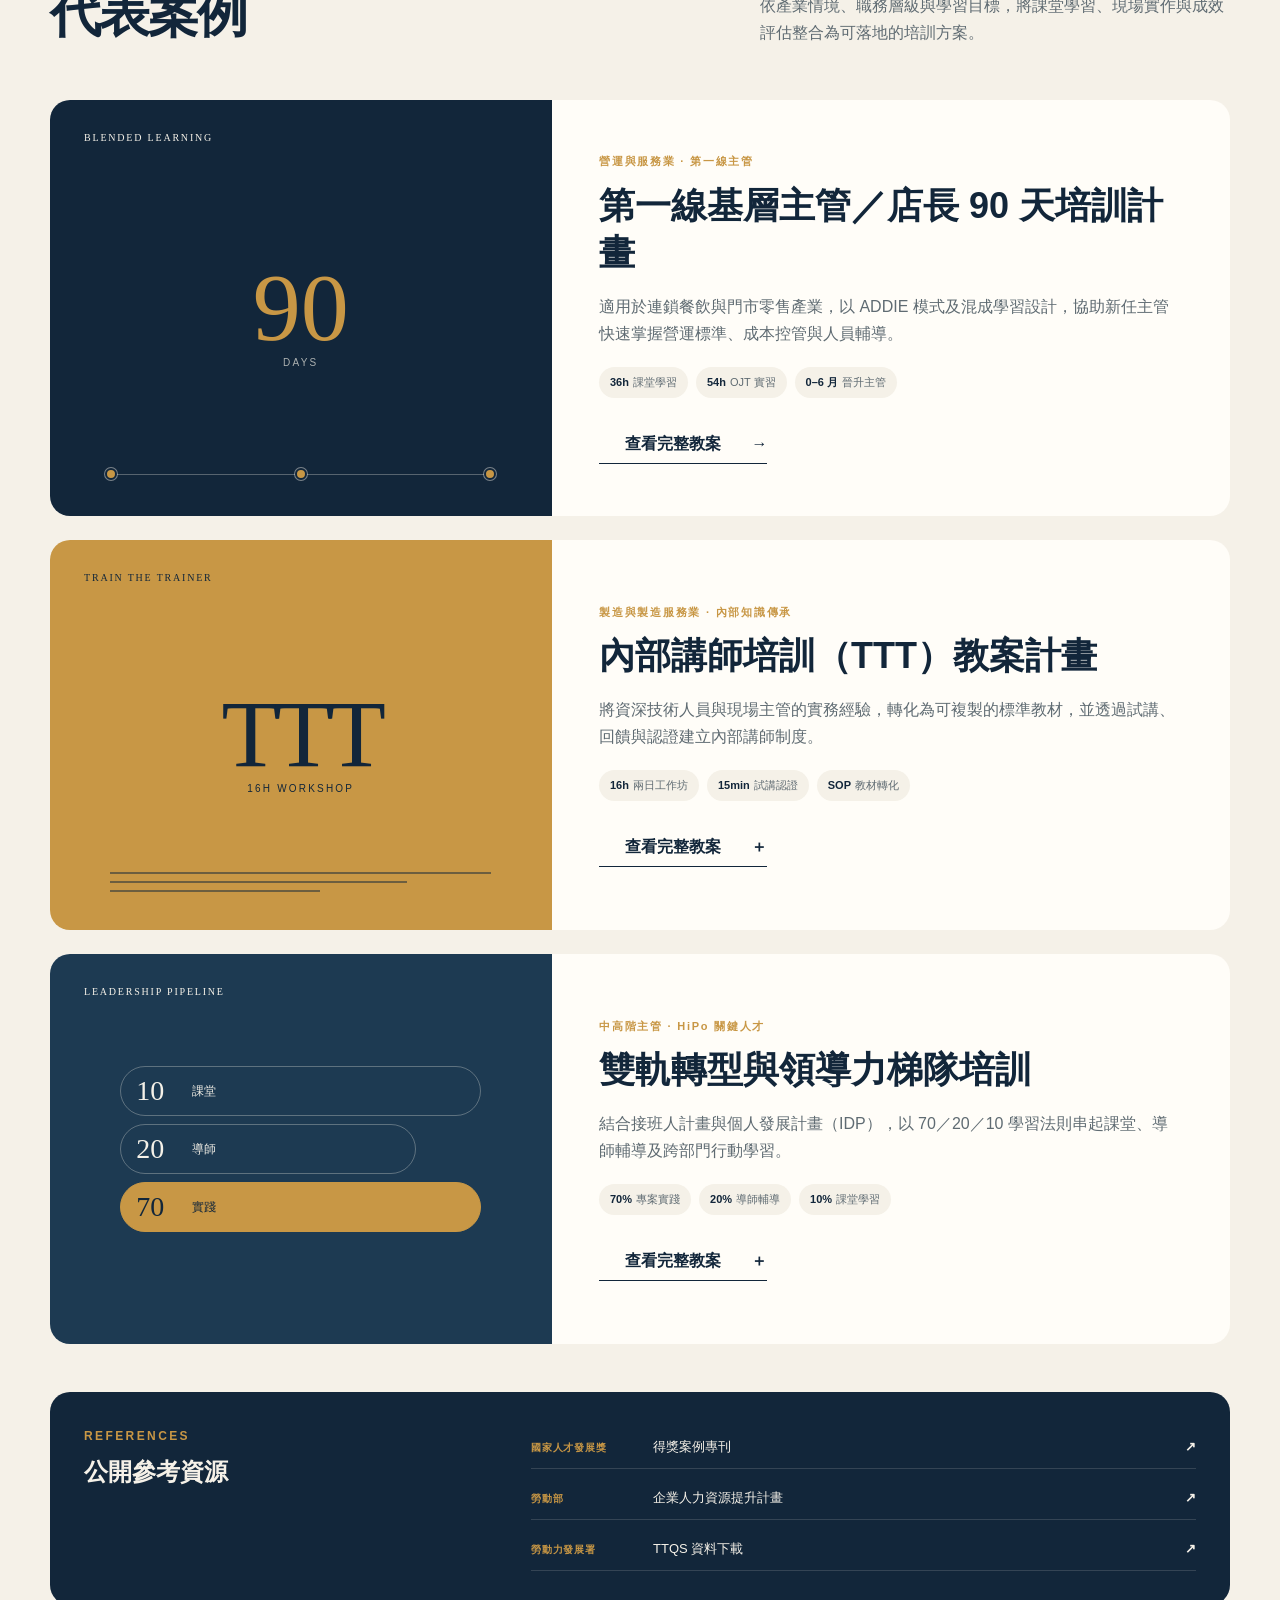
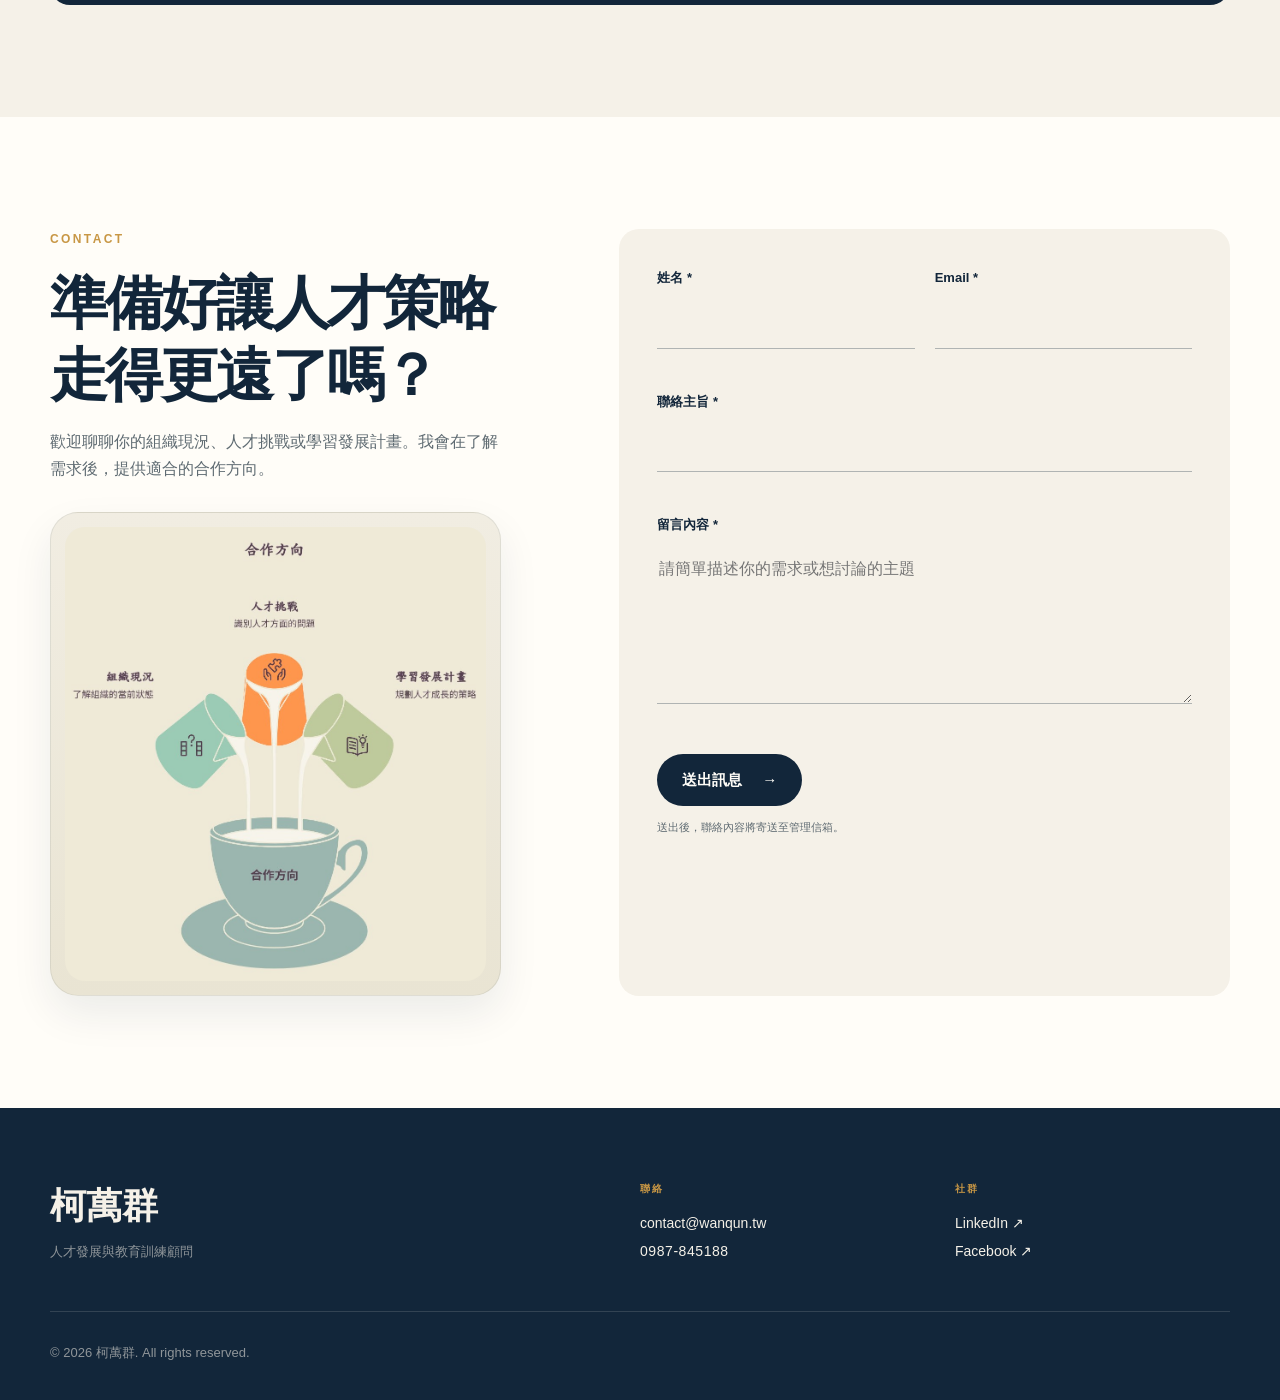
==== commit 75646205: "Add side navigation and back-to-top button" ====
--- a/index.html
+++ b/index.html
@@ -29,6 +29,35 @@
       </div>
     </nav>
   </header>
+
+
+  <nav class="side-quick-nav" aria-label="快速連結">
+    <a class="side-quick-link" href="#about" data-section="about" aria-label="前往關於我">
+      <svg viewBox="0 0 24 24" aria-hidden="true"><path d="M4 20h4l10.5-10.5a2.1 2.1 0 0 0-4-4L4 16v4Z"/><path d="m13.5 6.5 4 4"/><path d="M11 5H6a2 2 0 0 0-2 2v5"/></svg>
+      <span class="side-quick-tooltip">關於我</span>
+    </a>
+    <a class="side-quick-link" href="#services" data-section="services" aria-label="前往服務項目">
+      <svg viewBox="0 0 24 24" aria-hidden="true"><path d="M12 20.5S4 16 4 9.5A4.5 4.5 0 0 1 12 6a4.5 4.5 0 0 1 8 3.5c0 6.5-8 11-8 11Z"/></svg>
+      <span class="side-quick-tooltip">服務項目</span>
+    </a>
+    <a class="side-quick-link" href="#contact" data-section="contact" aria-label="前往聯絡表單">
+      <svg viewBox="0 0 24 24" aria-hidden="true"><path d="M4 5.5h16v11H9l-5 3v-14Z"/><path d="M8 9h8M8 12.5h5"/></svg>
+      <span class="side-quick-tooltip">聯絡表單</span>
+    </a>
+    <a class="side-quick-link" href="https://www.facebook.com/" target="_blank" rel="noopener noreferrer" aria-label="前往 Facebook">
+      <svg viewBox="0 0 24 24" aria-hidden="true"><path d="M14 21v-8h3l.5-3H14V8.2c0-.9.3-1.7 1.8-1.7H18V3.8c-.4-.1-1.4-.2-2.6-.2-2.6 0-4.4 1.6-4.4 4.5V10H8v3h3v8"/></svg>
+      <span class="side-quick-tooltip">Facebook</span>
+    </a>
+    <a class="side-quick-link" href="mailto:contact@wanqun.tw" aria-label="寄送電子郵件">
+      <svg viewBox="0 0 24 24" aria-hidden="true"><path d="M3.5 5.5h17v13h-17z"/><path d="m4.5 7 7.5 5.5L19.5 7"/></svg>
+      <span class="side-quick-tooltip">寄送信件</span>
+    </a>
+  </nav>
+
+  <button class="back-to-top" id="back-to-top" type="button" aria-label="回到頁面頂端">
+    <svg viewBox="0 0 24 24" aria-hidden="true"><path d="m6 14 6-6 6 6"/><path d="M12 8v10"/></svg>
+    <span>TOP</span>
+  </button>
 
   <main id="main">
     <section class="hero" id="home" aria-labelledby="hero-title">
--- a/styles.css
+++ b/styles.css
@@ -264,21 +264,6 @@
   height: auto;
   border-radius: 20px;
 }
-.phone-link {
-  display: inline-flex;
-  flex-direction: column;
-  gap: 4px;
-  margin-top: 24px;
-  font-family: Georgia, serif;
-  font-size: 28px;
-  font-weight: 700;
-}
-.phone-link strong {
-  font: inherit;
-  letter-spacing: 0.03em;
-  font-variant-numeric: tabular-nums;
-}
-.phone-link span { color: var(--gold); font-family: inherit; font-size: 11px; letter-spacing: .16em; }
 .contact-form { padding: 38px; background: var(--cream); border-radius: var(--radius); }
 .form-row { display: grid; grid-template-columns: 1fr 1fr; gap: 20px; }
 .field { margin-bottom: 20px; }
